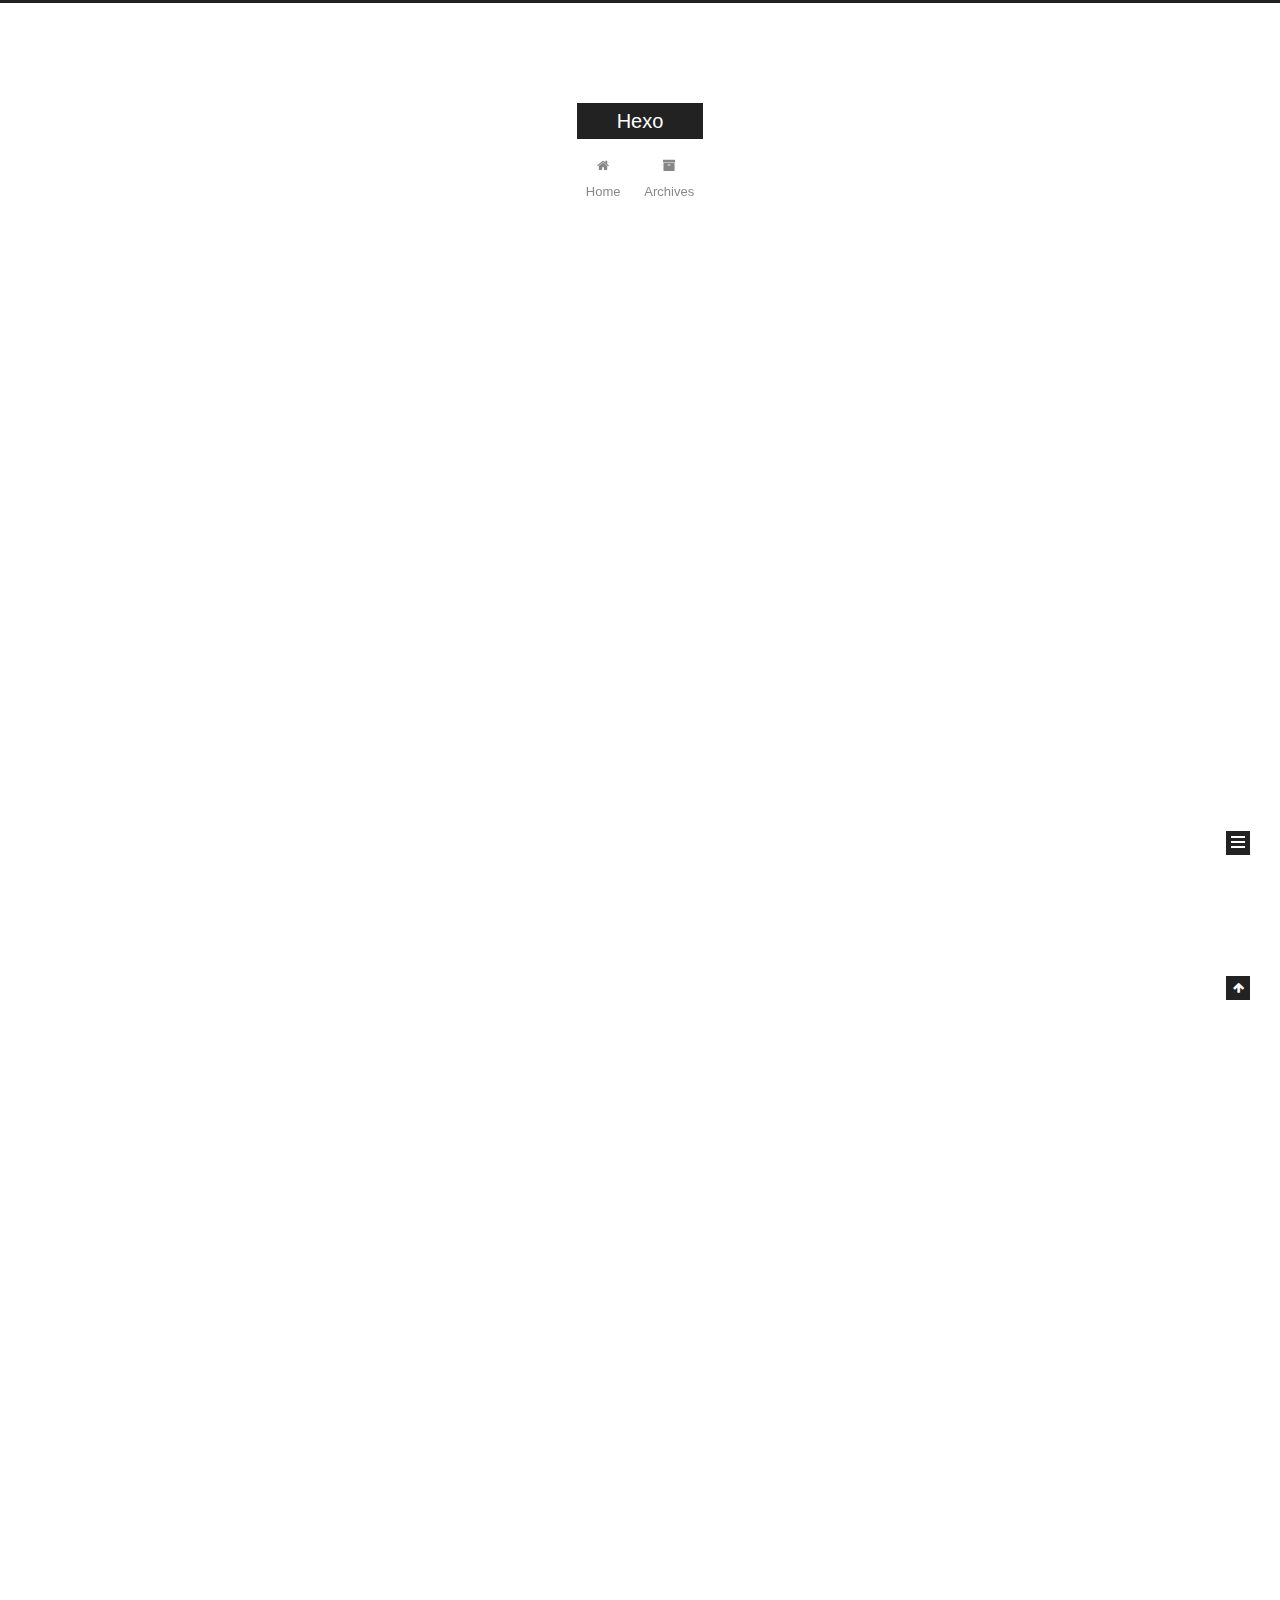
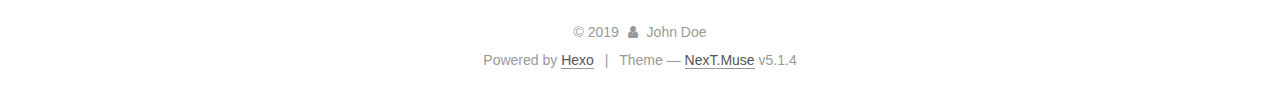
==== index.html @ 1a2d5aea "Site updated: 2019-11-18 18:38:55" ====
<!DOCTYPE html>



  


<html class="theme-next muse use-motion" lang="en">
<head><meta name="generator" content="Hexo 3.9.0">
  <meta charset="UTF-8">
<meta http-equiv="X-UA-Compatible" content="IE=edge">
<meta name="viewport" content="width=device-width, initial-scale=1, maximum-scale=1">
<meta name="theme-color" content="#222">









<meta http-equiv="Cache-Control" content="no-transform">
<meta http-equiv="Cache-Control" content="no-siteapp">
















  
  
  <link href="/lib/fancybox/source/jquery.fancybox.css?v=2.1.5" rel="stylesheet" type="text/css">







<link href="/lib/font-awesome/css/font-awesome.min.css?v=4.6.2" rel="stylesheet" type="text/css">

<link href="/css/main.css?v=5.1.4" rel="stylesheet" type="text/css">


  <link rel="apple-touch-icon" sizes="180x180" href="/images/apple-touch-icon-next.png?v=5.1.4">


  <link rel="icon" type="image/png" sizes="32x32" href="/images/favicon-32x32-next.png?v=5.1.4">


  <link rel="icon" type="image/png" sizes="16x16" href="/images/favicon-16x16-next.png?v=5.1.4">


  <link rel="mask-icon" href="/images/logo.svg?v=5.1.4" color="#222">





  <meta name="keywords" content="Hexo, NexT">










<meta property="og:type" content="website">
<meta property="og:title" content="Hexo">
<meta property="og:url" content="http://yoursite.com/index.html">
<meta property="og:site_name" content="Hexo">
<meta property="og:locale" content="en">
<meta name="twitter:card" content="summary">
<meta name="twitter:title" content="Hexo">



<script type="text/javascript" id="hexo.configurations">
  var NexT = window.NexT || {};
  var CONFIG = {
    root: '/',
    scheme: 'Muse',
    version: '5.1.4',
    sidebar: {"position":"left","display":"post","offset":12,"b2t":false,"scrollpercent":false,"onmobile":false},
    fancybox: true,
    tabs: true,
    motion: {"enable":true,"async":false,"transition":{"post_block":"fadeIn","post_header":"slideDownIn","post_body":"slideDownIn","coll_header":"slideLeftIn","sidebar":"slideUpIn"}},
    duoshuo: {
      userId: '0',
      author: 'Author'
    },
    algolia: {
      applicationID: '',
      apiKey: '',
      indexName: '',
      hits: {"per_page":10},
      labels: {"input_placeholder":"Search for Posts","hits_empty":"We didn't find any results for the search: ${query}","hits_stats":"${hits} results found in ${time} ms"}
    }
  };
</script>



  <link rel="canonical" href="http://yoursite.com/">





  <title>Hexo</title>
  








</head>

<body itemscope itemtype="http://schema.org/WebPage" lang="en">

  
  
    
  

  <div class="container sidebar-position-left 
  page-home">
    <div class="headband"></div>

    <header id="header" class="header" itemscope itemtype="http://schema.org/WPHeader">
      <div class="header-inner"><div class="site-brand-wrapper">
  <div class="site-meta ">
    

    <div class="custom-logo-site-title">
      <a href="/" class="brand" rel="start">
        <span class="logo-line-before"><i></i></span>
        <span class="site-title">Hexo</span>
        <span class="logo-line-after"><i></i></span>
      </a>
    </div>
      
        <p class="site-subtitle"></p>
      
  </div>

  <div class="site-nav-toggle">
    <button>
      <span class="btn-bar"></span>
      <span class="btn-bar"></span>
      <span class="btn-bar"></span>
    </button>
  </div>
</div>

<nav class="site-nav">
  

  
    <ul id="menu" class="menu">
      
        
        <li class="menu-item menu-item-home">
          <a href="/" rel="section">
            
              <i class="menu-item-icon fa fa-fw fa-home"></i> <br>
            
            Home
          </a>
        </li>
      
        
        <li class="menu-item menu-item-archives">
          <a href="/archives/" rel="section">
            
              <i class="menu-item-icon fa fa-fw fa-archive"></i> <br>
            
            Archives
          </a>
        </li>
      

      
    </ul>
  

  
</nav>



 </div>
    </header>

    <main id="main" class="main">
      <div class="main-inner">
        <div class="content-wrap">
          <div id="content" class="content">
            
  <section id="posts" class="posts-expand">
    
      

  

  
  
  

  <article class="post post-type-normal" itemscope itemtype="http://schema.org/Article">
  
  
  
  <div class="post-block">
    <link itemprop="mainEntityOfPage" href="http://yoursite.com/2019/11/18/helloword/">

    <span hidden itemprop="author" itemscope itemtype="http://schema.org/Person">
      <meta itemprop="name" content="John Doe">
      <meta itemprop="description" content>
      <meta itemprop="image" content="/images/avatar.gif">
    </span>

    <span hidden itemprop="publisher" itemscope itemtype="http://schema.org/Organization">
      <meta itemprop="name" content="Hexo">
    </span>

    
      <header class="post-header">

        
        
          <h1 class="post-title" itemprop="name headline">
                
                <a class="post-title-link" href="/2019/11/18/helloword/" itemprop="url">helloword</a></h1>
        

        <div class="post-meta">
          <span class="post-time">
            
              <span class="post-meta-item-icon">
                <i class="fa fa-calendar-o"></i>
              </span>
              
                <span class="post-meta-item-text">Posted on</span>
              
              <time title="Post created" itemprop="dateCreated datePublished" datetime="2019-11-18T18:13:27+08:00">
                2019-11-18
              </time>
            

            

            
          </span>

          

          
            
          

          
          

          

          

          

        </div>
      </header>
    

    
    
    
    <div class="post-body" itemprop="articleBody">

      
      

      
        
          
            <p>helloword<del>~</del></p>

          
        
      
    </div>
    
    
    

    

    

    

    <footer class="post-footer">
      

      

      

      
      
        <div class="post-eof"></div>
      
    </footer>
  </div>
  
  
  
  </article>


    
      

  

  
  
  

  <article class="post post-type-normal" itemscope itemtype="http://schema.org/Article">
  
  
  
  <div class="post-block">
    <link itemprop="mainEntityOfPage" href="http://yoursite.com/2019/09/18/hello-world/">

    <span hidden itemprop="author" itemscope itemtype="http://schema.org/Person">
      <meta itemprop="name" content="John Doe">
      <meta itemprop="description" content>
      <meta itemprop="image" content="/images/avatar.gif">
    </span>

    <span hidden itemprop="publisher" itemscope itemtype="http://schema.org/Organization">
      <meta itemprop="name" content="Hexo">
    </span>

    
      <header class="post-header">

        
        
          <h1 class="post-title" itemprop="name headline">
                
                <a class="post-title-link" href="/2019/09/18/hello-world/" itemprop="url">Hello World</a></h1>
        

        <div class="post-meta">
          <span class="post-time">
            
              <span class="post-meta-item-icon">
                <i class="fa fa-calendar-o"></i>
              </span>
              
                <span class="post-meta-item-text">Posted on</span>
              
              <time title="Post created" itemprop="dateCreated datePublished" datetime="2019-09-18T11:05:59+08:00">
                2019-09-18
              </time>
            

            

            
          </span>

          

          
            
          

          
          

          

          

          

        </div>
      </header>
    

    
    
    
    <div class="post-body" itemprop="articleBody">

      
      

      
        
          
            <p>Welcome to <a href="https://hexo.io/" target="_blank" rel="noopener">Hexo</a>! This is your very first post. Check <a href="https://hexo.io/docs/" target="_blank" rel="noopener">documentation</a> for more info. If you get any problems when using Hexo, you can find the answer in <a href="https://hexo.io/docs/troubleshooting.html" target="_blank" rel="noopener">troubleshooting</a> or you can ask me on <a href="https://github.com/hexojs/hexo/issues" target="_blank" rel="noopener">GitHub</a>.</p>
<h2 id="Quick-Start"><a href="#Quick-Start" class="headerlink" title="Quick Start"></a>Quick Start</h2><h3 id="Create-a-new-post"><a href="#Create-a-new-post" class="headerlink" title="Create a new post"></a>Create a new post</h3><figure class="highlight bash"><table><tr><td class="gutter"><pre><span class="line">1</span><br></pre></td><td class="code"><pre><span class="line">$ hexo new <span class="string">"My New Post"</span></span><br></pre></td></tr></table></figure>

<p>More info: <a href="https://hexo.io/docs/writing.html" target="_blank" rel="noopener">Writing</a></p>
<h3 id="Run-server"><a href="#Run-server" class="headerlink" title="Run server"></a>Run server</h3><figure class="highlight bash"><table><tr><td class="gutter"><pre><span class="line">1</span><br></pre></td><td class="code"><pre><span class="line">$ hexo server</span><br></pre></td></tr></table></figure>

<p>More info: <a href="https://hexo.io/docs/server.html" target="_blank" rel="noopener">Server</a></p>
<h3 id="Generate-static-files"><a href="#Generate-static-files" class="headerlink" title="Generate static files"></a>Generate static files</h3><figure class="highlight bash"><table><tr><td class="gutter"><pre><span class="line">1</span><br></pre></td><td class="code"><pre><span class="line">$ hexo generate</span><br></pre></td></tr></table></figure>

<p>More info: <a href="https://hexo.io/docs/generating.html" target="_blank" rel="noopener">Generating</a></p>
<h3 id="Deploy-to-remote-sites"><a href="#Deploy-to-remote-sites" class="headerlink" title="Deploy to remote sites"></a>Deploy to remote sites</h3><figure class="highlight bash"><table><tr><td class="gutter"><pre><span class="line">1</span><br></pre></td><td class="code"><pre><span class="line">$ hexo deploy</span><br></pre></td></tr></table></figure>

<p>More info: <a href="https://hexo.io/docs/deployment.html" target="_blank" rel="noopener">Deployment</a></p>

          
        
      
    </div>
    
    
    

    

    

    

    <footer class="post-footer">
      

      

      

      
      
        <div class="post-eof"></div>
      
    </footer>
  </div>
  
  
  
  </article>


    
  </section>

  


          </div>
          


          

        </div>
        
          
  
  <div class="sidebar-toggle">
    <div class="sidebar-toggle-line-wrap">
      <span class="sidebar-toggle-line sidebar-toggle-line-first"></span>
      <span class="sidebar-toggle-line sidebar-toggle-line-middle"></span>
      <span class="sidebar-toggle-line sidebar-toggle-line-last"></span>
    </div>
  </div>

  <aside id="sidebar" class="sidebar">
    
    <div class="sidebar-inner">

      

      

      <section class="site-overview-wrap sidebar-panel sidebar-panel-active">
        <div class="site-overview">
          <div class="site-author motion-element" itemprop="author" itemscope itemtype="http://schema.org/Person">
            
              <p class="site-author-name" itemprop="name">John Doe</p>
              <p class="site-description motion-element" itemprop="description"></p>
          </div>

          <nav class="site-state motion-element">

            
              <div class="site-state-item site-state-posts">
              
                <a href="/archives/">
              
                  <span class="site-state-item-count">2</span>
                  <span class="site-state-item-name">posts</span>
                </a>
              </div>
            

            

            

          </nav>

          

          

          
          

          
          

          

        </div>
      </section>

      

      

    </div>
  </aside>


        
      </div>
    </main>

    <footer id="footer" class="footer">
      <div class="footer-inner">
        <div class="copyright">&copy; <span itemprop="copyrightYear">2019</span>
  <span class="with-love">
    <i class="fa fa-user"></i>
  </span>
  <span class="author" itemprop="copyrightHolder">John Doe</span>

  
</div>


  <div class="powered-by">Powered by <a class="theme-link" target="_blank" href="https://hexo.io">Hexo</a></div>



  <span class="post-meta-divider">|</span>



  <div class="theme-info">Theme &mdash; <a class="theme-link" target="_blank" href="https://github.com/iissnan/hexo-theme-next">NexT.Muse</a> v5.1.4</div>




        







        
      </div>
    </footer>

    
      <div class="back-to-top">
        <i class="fa fa-arrow-up"></i>
        
      </div>
    

    

  </div>

  

<script type="text/javascript">
  if (Object.prototype.toString.call(window.Promise) !== '[object Function]') {
    window.Promise = null;
  }
</script>









  












  
  
    <script type="text/javascript" src="/lib/jquery/index.js?v=2.1.3"></script>
  

  
  
    <script type="text/javascript" src="/lib/fastclick/lib/fastclick.min.js?v=1.0.6"></script>
  

  
  
    <script type="text/javascript" src="/lib/jquery_lazyload/jquery.lazyload.js?v=1.9.7"></script>
  

  
  
    <script type="text/javascript" src="/lib/velocity/velocity.min.js?v=1.2.1"></script>
  

  
  
    <script type="text/javascript" src="/lib/velocity/velocity.ui.min.js?v=1.2.1"></script>
  

  
  
    <script type="text/javascript" src="/lib/fancybox/source/jquery.fancybox.pack.js?v=2.1.5"></script>
  


  


  <script type="text/javascript" src="/js/src/utils.js?v=5.1.4"></script>

  <script type="text/javascript" src="/js/src/motion.js?v=5.1.4"></script>



  
  

  

  


  <script type="text/javascript" src="/js/src/bootstrap.js?v=5.1.4"></script>



  


  




	





  





  












  





  

  

  

  
  

  

  

  

</body>
</html>
---- css/main.css ----
/* normalize.css v3.0.2 | MIT License | git.io/normalize */
html {
  font-family: sans-serif; /* 1 */
  -ms-text-size-adjust: 100%; /* 2 */
  -webkit-text-size-adjust: 100%; /* 2 */
}
body {
  margin: 0;
}
article,
aside,
details,
figcaption,
figure,
footer,
header,
hgroup,
main,
menu,
nav,
section,
summary {
  display: block;
}
audio,
canvas,
progress,
video {
  display: inline-block; /* 1 */
  vertical-align: baseline; /* 2 */
}
audio:not([controls]) {
  display: none;
  height: 0;
}
[hidden],
template {
  display: none;
}
a {
  background-color: transparent;
}
a:active,
a:hover {
  outline: 0;
}
abbr[title] {
  border-bottom: 1px dotted;
}
b,
strong {
  font-weight: bold;
}
dfn {
  font-style: italic;
}
h1 {
  font-size: 2em;
  margin: 0.67em 0;
}
mark {
  background: #ff0;
  color: #000;
}
small {
  font-size: 80%;
}
sub,
sup {
  font-size: 75%;
  line-height: 0;
  position: relative;
  vertical-align: baseline;
}
sup {
  top: -0.5em;
}
sub {
  bottom: -0.25em;
}
img {
  border: 0;
}
svg:not(:root) {
  overflow: hidden;
}
figure {
  margin: 1em 40px;
}
hr {
  -moz-box-sizing: content-box;
  box-sizing: content-box;
  height: 0;
}
pre {
  overflow: auto;
}
code,
kbd,
pre,
samp {
  font-family: monospace, monospace;
  font-size: 1em;
}
button,
input,
optgroup,
select,
textarea {
  color: inherit; /* 1 */
  font: inherit; /* 2 */
  margin: 0; /* 3 */
}
button {
  overflow: visible;
}
button,
select {
  text-transform: none;
}
button,
html input[type="button"],
input[type="reset"],
input[type="submit"] {
  -webkit-appearance: button; /* 2 */
  cursor: pointer; /* 3 */
}
button[disabled],
html input[disabled] {
  cursor: default;
}
button::-moz-focus-inner,
input::-moz-focus-inner {
  border: 0;
  padding: 0;
}
input {
  line-height: normal;
}
input[type="checkbox"],
input[type="radio"] {
  box-sizing: border-box; /* 1 */
  padding: 0; /* 2 */
}
input[type="number"]::-webkit-inner-spin-button,
input[type="number"]::-webkit-outer-spin-button {
  height: auto;
}
input[type="search"] {
  -webkit-appearance: textfield; /* 1 */
  -moz-box-sizing: content-box;
  -webkit-box-sizing: content-box; /* 2 */
  box-sizing: content-box;
}
input[type="search"]::-webkit-search-cancel-button,
input[type="search"]::-webkit-search-decoration {
  -webkit-appearance: none;
}
fieldset {
  border: 1px solid #c0c0c0;
  margin: 0 2px;
  padding: 0.35em 0.625em 0.75em;
}
legend {
  border: 0; /* 1 */
  padding: 0; /* 2 */
}
textarea {
  overflow: auto;
}
optgroup {
  font-weight: bold;
}
table {
  border-collapse: collapse;
  border-spacing: 0;
}
td,
th {
  padding: 0;
}
::selection {
  background: #262a30;
  color: #fff;
}
body {
  position: relative;
  font-family: 'Lato', "PingFang SC", "Microsoft YaHei", sans-serif;
  font-size: 14px;
  line-height: 2;
  color: #555;
  background: #fff;
}
@media (max-width: 767px) {
  body {
    padding-right: 0 !important;
  }
}
@media (min-width: 768px) and (max-width: 991px) {
  body {
    padding-right: 0 !important;
  }
}
@media (min-width: 1600px) {
  body {
    font-size: 16px;
  }
}
h1,
h2,
h3,
h4,
h5,
h6 {
  margin: 0;
  padding: 0;
  font-weight: bold;
  line-height: 1.5;
  font-family: 'Lato', "PingFang SC", "Microsoft YaHei", sans-serif;
}
h2,
h3,
h4,
h5,
h6 {
  margin: 20px 0 15px;
}
h1 {
  font-size: 22px;
}
@media (max-width: 767px) {
  h1 {
    font-size: 18px;
  }
}
h2 {
  font-size: 20px;
}
@media (max-width: 767px) {
  h2 {
    font-size: 16px;
  }
}
h3 {
  font-size: 18px;
}
@media (max-width: 767px) {
  h3 {
    font-size: 14px;
  }
}
h4 {
  font-size: 16px;
}
@media (max-width: 767px) {
  h4 {
    font-size: 12px;
  }
}
h5 {
  font-size: 14px;
}
@media (max-width: 767px) {
  h5 {
    font-size: 10px;
  }
}
h6 {
  font-size: 12px;
}
@media (max-width: 767px) {
  h6 {
    font-size: 8px;
  }
}
p {
  margin: 0 0 20px 0;
}
a {
  color: #555;
  text-decoration: none;
  outline: none;
  border-bottom: 1px solid #999;
  word-wrap: break-word;
}
a:hover {
  color: #222;
  border-bottom-color: #222;
}
blockquote {
  margin: 0;
  padding: 0;
}
img {
  display: block;
  margin: auto;
  max-width: 100%;
  height: auto;
}
hr {
  margin: 40px 0;
  height: 3px;
  border: none;
  background-color: #ddd;
  background-image: repeating-linear-gradient(-45deg, #fff, #fff 4px, transparent 4px, transparent 8px);
}
blockquote {
  padding: 0 15px;
  color: #666;
  border-left: 4px solid #ddd;
}
blockquote cite::before {
  content: "-";
  padding: 0 5px;
}
dt {
  font-weight: 700;
}
dd {
  margin: 0;
  padding: 0;
}
kbd {
  border: 1px solid #ccc;
  border-radius: 0.2em;
  box-shadow: 0.1em 0.1em 0.2em rgba(0,0,0,0.1);
  background-color: #f9f9f9;
  font-family: inherit;
  background-image: -webkit-linear-gradient(top, #eee, #fff, #eee);
  padding: 0.1em 0.3em;
  white-space: nowrap;
}
.text-left {
  text-align: left;
}
.text-center {
  text-align: center;
}
.text-right {
  text-align: right;
}
.text-justify {
  text-align: justify;
}
.text-nowrap {
  white-space: nowrap;
}
.text-lowercase {
  text-transform: lowercase;
}
.text-uppercase {
  text-transform: uppercase;
}
.text-capitalize {
  text-transform: capitalize;
}
.center-block {
  display: block;
  margin-left: auto;
  margin-right: auto;
}
.clearfix:before,
.clearfix:after {
  content: " ";
  display: table;
}
.clearfix:after {
  clear: both;
}
.pullquote {
  width: 45%;
}
.pullquote.left {
  float: left;
  margin-left: 5px;
  margin-right: 10px;
}
.pullquote.right {
  float: right;
  margin-left: 10px;
  margin-right: 5px;
}
.affix.affix.affix {
  position: fixed;
}
.translation {
  margin-top: -20px;
  font-size: 14px;
  color: #999;
}
.scrollbar-measure {
  width: 100px;
  height: 100px;
  overflow: scroll;
  position: absolute;
  top: -9999px;
}
.use-motion .motion-element {
  opacity: 0;
}
table {
  margin: 20px 0;
  width: 100%;
  border-collapse: collapse;
  border-spacing: 0;
  border: 1px solid #ddd;
  font-size: 14px;
  table-layout: fixed;
  word-wrap: break-all;
}
table>tbody>tr:nth-of-type(odd) {
  background-color: #f9f9f9;
}
table>tbody>tr:hover {
  background-color: #f5f5f5;
}
caption,
th,
td {
  padding: 8px;
  text-align: left;
  vertical-align: middle;
  font-weight: normal;
}
th,
td {
  border-bottom: 3px solid #ddd;
  border-right: 1px solid #eee;
}
th {
  padding-bottom: 10px;
  font-weight: 700;
}
td {
  border-bottom-width: 1px;
}
html,
body {
  height: 100%;
}
.container {
  position: relative;
  min-height: 100%;
}
.header-inner {
  margin: 0 auto;
  padding: 100px 0 70px;
  width: 700px;
}
@media (min-width: 1600px) {
  .container .header-inner {
    width: 900px;
  }
}
.main {
  padding-bottom: 150px;
}
.main-inner {
  margin: 0 auto;
  width: 700px;
}
@media (min-width: 1600px) {
  .container .main-inner {
    width: 900px;
  }
}
.footer {
  position: absolute;
  left: 0;
  bottom: 0;
  width: 100%;
  min-height: 50px;
}
.footer-inner {
  box-sizing: border-box;
  margin: 20px auto;
  width: 700px;
}
@media (min-width: 1600px) {
  .container .footer-inner {
    width: 900px;
  }
}
pre,
.highlight {
  overflow: auto;
  margin: 20px 0;
  padding: 0;
  font-size: 13px;
  color: #4d4d4c;
  background: #f7f7f7;
  line-height: 1.6;
}
pre,
code {
  font-family: consolas, Menlo, "PingFang SC", "Microsoft YaHei", monospace;
}
code {
  padding: 2px 4px;
  word-wrap: break-word;
  color: #555;
  background: #eee;
  border-radius: 3px;
  font-size: 13px;
}
pre {
  padding: 10px;
}
pre code {
  padding: 0;
  color: #4d4d4c;
  background: none;
  text-shadow: none;
}
.highlight {
  border-radius: 1px;
}
.highlight pre {
  border: none;
  margin: 0;
  padding: 10px 0;
}
.highlight table {
  margin: 0;
  width: auto;
  border: none;
}
.highlight td {
  border: none;
  padding: 0;
}
.highlight figcaption {
  font-size: 1em;
  color: #4d4d4c;
  line-height: 1em;
  margin-bottom: 1em;
}
.highlight figcaption:before,
.highlight figcaption:after {
  content: " ";
  display: table;
}
.highlight figcaption:after {
  clear: both;
}
.highlight figcaption a {
  float: right;
  color: #4d4d4c;
}
.highlight figcaption a:hover {
  border-bottom-color: #4d4d4c;
}
.highlight .gutter pre {
  padding-left: 10px;
  padding-right: 10px;
  color: #869194;
  text-align: right;
  background-color: #eff2f3;
}
.highlight .code pre {
  width: 100%;
  padding-left: 10px;
  padding-right: 10px;
  background-color: #f7f7f7;
}
.highlight .line {
  height: 20px;
}
.gutter {
  -webkit-user-select: none;
  -moz-user-select: none;
  -ms-user-select: none;
  user-select: none;
}
.gist table {
  width: auto;
}
.gist table td {
  border: none;
}
pre .deletion {
  background: #fdd;
}
pre .addition {
  background: #dfd;
}
pre .meta {
  color: #8959a8;
}
pre .comment {
  color: #8e908c;
}
pre .variable,
pre .attribute,
pre .tag,
pre .regexp,
pre .ruby .constant,
pre .xml .tag .title,
pre .xml .pi,
pre .xml .doctype,
pre .html .doctype,
pre .css .id,
pre .css .class,
pre .css .pseudo {
  color: #c82829;
}
pre .number,
pre .preprocessor,
pre .built_in,
pre .literal,
pre .params,
pre .constant,
pre .command {
  color: #f5871f;
}
pre .ruby .class .title,
pre .css .rules .attribute,
pre .string,
pre .value,
pre .inheritance,
pre .header,
pre .ruby .symbol,
pre .xml .cdata,
pre .special,
pre .number,
pre .formula {
  color: #718c00;
}
pre .title,
pre .css .hexcolor {
  color: #3e999f;
}
pre .function,
pre .python .decorator,
pre .python .title,
pre .ruby .function .title,
pre .ruby .title .keyword,
pre .perl .sub,
pre .javascript .title,
pre .coffeescript .title {
  color: #4271ae;
}
pre .keyword,
pre .javascript .function {
  color: #8959a8;
}
.full-image.full-image.full-image.full-image {
  border: none;
  max-width: 100%;
  width: auto;
  margin: 20px auto 25px;
}
@media (min-width: 992px) {
  .full-image.full-image.full-image.full-image {
    max-width: none;
    width: 110%;
    margin: 25px -5%;
  }
}
.blockquote-center,
.page-home .post-type-quote blockquote,
.page-post-detail .post-type-quote blockquote {
  position: relative;
  margin: 40px 0;
  padding: 0;
  border-left: none;
  text-align: center;
}
.blockquote-center::before,
.page-home .post-type-quote blockquote::before,
.page-post-detail .post-type-quote blockquote::before,
.blockquote-center::after,
.page-home .post-type-quote blockquote::after,
.page-post-detail .post-type-quote blockquote::after {
  position: absolute;
  content: ' ';
  display: block;
  width: 100%;
  height: 24px;
  opacity: 0.2;
  background-repeat: no-repeat;
  background-position: 0 -6px;
  background-size: 22px 22px;
}
.blockquote-center::before,
.page-home .post-type-quote blockquote::before,
.page-post-detail .post-type-quote blockquote::before {
  top: -20px;
  background-image: url("../images/quote-l.svg");
  border-top: 1px solid #ccc;
}
.blockquote-center::after,
.page-home .post-type-quote blockquote::after,
.page-post-detail .post-type-quote blockquote::after {
  bottom: -20px;
  background-image: url("../images/quote-r.svg");
  border-bottom: 1px solid #ccc;
  background-position: 100% 8px;
}
.blockquote-center p,
.page-home .post-type-quote blockquote p,
.page-post-detail .post-type-quote blockquote p,
.blockquote-center div,
.page-home .post-type-quote blockquote div,
.page-post-detail .post-type-quote blockquote div {
  text-align: center;
}
.post .post-body .group-picture img {
  box-sizing: border-box;
  padding: 0 3px;
  border: none;
}
.post .group-picture-row {
  overflow: hidden;
  margin-top: 6px;
}
.post .group-picture-row:first-child {
  margin-top: 0;
}
.post .group-picture-column {
  float: left;
}
.page-post-detail .post-body .group-picture-column {
  float: none;
  margin-top: 10px;
  width: auto !important;
}
.page-post-detail .post-body .group-picture-column img {
  margin: 0 auto;
}
.page-archive .group-picture-container {
  overflow: hidden;
}
.page-archive .group-picture-row {
  float: left;
}
.page-archive .group-picture-row:first-child {
  margin-top: 6px;
}
.page-archive .group-picture-column {
  max-width: 150px;
  max-height: 150px;
}
.post-body .note {
  position: relative;
  padding: 15px;
  margin-bottom: 20px;
  border: 1px solid #eee;
  border-left-width: 5px;
  border-radius: 3px;
}
.post-body .note h2,
.post-body .note h3,
.post-body .note h4,
.post-body .note h5,
.post-body .note h6 {
  margin-top: 0;
  margin-bottom: 0;
  border-bottom: initial;
  padding-top: 0 !important;
}
.post-body .note p:first-child,
.post-body .note ul:first-child,
.post-body .note ol:first-child,
.post-body .note table:first-child,
.post-body .note pre:first-child,
.post-body .note blockquote:first-child {
  margin-top: 0;
}
.post-body .note p:last-child,
.post-body .note ul:last-child,
.post-body .note ol:last-child,
.post-body .note table:last-child,
.post-body .note pre:last-child,
.post-body .note blockquote:last-child {
  margin-bottom: 0;
}
.post-body .note.default {
  border-left-color: #777;
}
.post-body .note.default h2,
.post-body .note.default h3,
.post-body .note.default h4,
.post-body .note.default h5,
.post-body .note.default h6 {
  color: #777;
}
.post-body .note.primary {
  border-left-color: #6f42c1;
}
.post-body .note.primary h2,
.post-body .note.primary h3,
.post-body .note.primary h4,
.post-body .note.primary h5,
.post-body .note.primary h6 {
  color: #6f42c1;
}
.post-body .note.info {
  border-left-color: #428bca;
}
.post-body .note.info h2,
.post-body .note.info h3,
.post-body .note.info h4,
.post-body .note.info h5,
.post-body .note.info h6 {
  color: #428bca;
}
.post-body .note.success {
  border-left-color: #5cb85c;
}
.post-body .note.success h2,
.post-body .note.success h3,
.post-body .note.success h4,
.post-body .note.success h5,
.post-body .note.success h6 {
  color: #5cb85c;
}
.post-body .note.warning {
  border-left-color: #f0ad4e;
}
.post-body .note.warning h2,
.post-body .note.warning h3,
.post-body .note.warning h4,
.post-body .note.warning h5,
.post-body .note.warning h6 {
  color: #f0ad4e;
}
.post-body .note.danger {
  border-left-color: #d9534f;
}
.post-body .note.danger h2,
.post-body .note.danger h3,
.post-body .note.danger h4,
.post-body .note.danger h5,
.post-body .note.danger h6 {
  color: #d9534f;
}
.post-body .label {
  display: inline;
  padding: 0 2px;
  white-space: nowrap;
}
.post-body .label.default {
  background-color: #f0f0f0;
}
.post-body .label.primary {
  background-color: #efe6f7;
}
.post-body .label.info {
  background-color: #e5f2f8;
}
.post-body .label.success {
  background-color: #e7f4e9;
}
.post-body .label.warning {
  background-color: #fcf6e1;
}
.post-body .label.danger {
  background-color: #fae8eb;
}
.post-body .tabs {
  position: relative;
  display: block;
  margin-bottom: 20px;
  padding-top: 10px;
}
.post-body .tabs ul.nav-tabs {
  margin: 0;
  padding: 0;
  display: flex;
  margin-bottom: -1px;
}
@media (max-width: 413px) {
  .post-body .tabs ul.nav-tabs {
    display: block;
    margin-bottom: 5px;
  }
}
.post-body .tabs ul.nav-tabs li.tab {
  list-style-type: none !important;
  margin: 0 0.25em 0 0;
  border-top: 3px solid transparent;
  border-left: 1px solid transparent;
  border-right: 1px solid transparent;
}
@media (max-width: 413px) {
  .post-body .tabs ul.nav-tabs li.tab {
    margin: initial;
    border-top: 1px solid transparent;
    border-left: 3px solid transparent;
    border-right: 1px solid transparent;
    border-bottom: 1px solid transparent;
  }
}
.post-body .tabs ul.nav-tabs li.tab a {
  outline: 0;
  border-bottom: initial;
  display: block;
  line-height: 1.8em;
  padding: 0.25em 0.75em;
  transition-duration: 0.2s;
  transition-timing-function: ease-out;
  transition-delay: 0s;
}
.post-body .tabs ul.nav-tabs li.tab a i {
  width: 1.285714285714286em;
}
.post-body .tabs ul.nav-tabs li.tab.active {
  border-top: 3px solid #fc6423;
  border-left: 1px solid #ddd;
  border-right: 1px solid #ddd;
  background-color: #fff;
}
@media (max-width: 413px) {
  .post-body .tabs ul.nav-tabs li.tab.active {
    border-top: 1px solid #ddd;
    border-left: 3px solid #fc6423;
    border-right: 1px solid #ddd;
    border-bottom: 1px solid #ddd;
  }
}
.post-body .tabs ul.nav-tabs li.tab.active a {
  cursor: default;
  color: #555;
}
.post-body .tabs .tab-content {
  background-color: #fff;
}
.post-body .tabs .tab-content .tab-pane {
  border: 1px solid #ddd;
  padding: 20px 20px 0 20px;
}
.post-body .tabs .tab-content .tab-pane:not(.active) {
  display: none !important;
}
.post-body .tabs .tab-content .tab-pane.active {
  display: block !important;
}
.btn {
  display: inline-block;
  padding: 0 20px;
  font-size: 14px;
  color: #fff;
  background: #222;
  border: 2px solid #222;
  text-decoration: none;
  border-radius: 0;
  transition-property: background-color;
  transition-duration: 0.2s;
  transition-timing-function: ease-in-out;
  transition-delay: 0s;
  line-height: 2;
}
.btn:hover {
  border-color: #222;
  color: #222;
  background: #fff;
}
.btn +.btn {
  margin: 0 0 8px 8px;
}
.btn .fa-fw {
  width: 1.285714285714286em;
  text-align: left;
}
.btn-bar {
  display: block;
  width: 22px;
  height: 2px;
  background: #555;
  border-radius: 1px;
}
.btn-bar+.btn-bar {
  margin-top: 4px;
}
.pagination {
  margin: 120px 0 40px;
  text-align: center;
  border-top: 1px solid #eee;
}
.page-number-basic,
.pagination .prev,
.pagination .next,
.pagination .page-number,
.pagination .space {
  display: inline-block;
  position: relative;
  top: -1px;
  margin: 0 10px;
  padding: 0 11px;
}
@media (max-width: 767px) {
  .page-number-basic,
  .pagination .prev,
  .pagination .next,
  .pagination .page-number,
  .pagination .space {
    margin: 0 5px;
  }
}
.pagination .prev,
.pagination .next,
.pagination .page-number {
  border-bottom: 0;
  border-top: 1px solid #eee;
  transition-property: border-color;
  transition-duration: 0.2s;
  transition-timing-function: ease-in-out;
  transition-delay: 0s;
}
.pagination .prev:hover,
.pagination .next:hover,
.pagination .page-number:hover {
  border-top-color: #222;
}
.pagination .space {
  padding: 0;
  margin: 0;
}
.pagination .prev {
  margin-left: 0;
}
.pagination .next {
  margin-right: 0;
}
.pagination .page-number.current {
  color: #fff;
  background: #ccc;
  border-top-color: #ccc;
}
@media (max-width: 767px) {
  .pagination {
    border-top: none;
  }
  .pagination .prev,
  .pagination .next,
  .pagination .page-number {
    margin-bottom: 10px;
    border-top: 0;
    border-bottom: 1px solid #eee;
    padding: 0 10px;
  }
  .pagination .prev:hover,
  .pagination .next:hover,
  .pagination .page-number:hover {
    border-bottom-color: #222;
  }
}
.comments {
  margin: 60px 20px 0;
}
.tag-cloud {
  text-align: center;
}
.tag-cloud a {
  display: inline-block;
  margin: 10px;
}
.back-to-top {
  box-sizing: border-box;
  position: fixed;
  bottom: -100px;
  right: 30px;
  z-index: 1050;
  padding: 0 6px;
  width: 24px;
  background: #222;
  font-size: 12px;
  opacity: 1;
  color: #fff;
  cursor: pointer;
  text-align: center;
  -webkit-transform: translateZ(0);
  transition-property: bottom;
  transition-duration: 0.2s;
  transition-timing-function: ease-in-out;
  transition-delay: 0s;
}
@media (min-width: 768px) and (max-width: 991px) {
  .back-to-top {
    display: none !important;
  }
}
@media (max-width: 767px) {
  .back-to-top {
    display: none !important;
  }
}
.back-to-top.back-to-top-on {
  bottom: 19px;
}
.header {
  background: transparent;
}
.header-inner {
  position: relative;
}
.headband {
  height: 3px;
  background: #222;
}
.site-meta {
  margin: 0;
  text-align: center;
}
@media (max-width: 767px) {
  .site-meta {
    text-align: center;
  }
}
.brand {
  position: relative;
  display: inline-block;
  padding: 0 40px;
  color: #fff;
  background: #222;
  border-bottom: none;
}
.brand:hover {
  color: #fff;
}
.logo {
  display: inline-block;
  margin-right: 5px;
  line-height: 36px;
  vertical-align: top;
}
.site-title {
  display: inline-block;
  vertical-align: top;
  line-height: 36px;
  font-size: 20px;
  font-weight: normal;
  font-family: 'Lato', "PingFang SC", "Microsoft YaHei", sans-serif;
}
.site-subtitle {
  margin-top: 10px;
  font-size: 13px;
  color: #999;
}
.use-motion .brand {
  opacity: 0;
}
.use-motion .logo,
.use-motion .site-title,
.use-motion .site-subtitle {
  opacity: 0;
  position: relative;
  top: -10px;
}
.site-nav-toggle {
  display: none;
  position: absolute;
  top: 10px;
  left: 10px;
}
@media (max-width: 767px) {
  .site-nav-toggle {
    display: block;
  }
}
.site-nav-toggle button {
  margin-top: 2px;
  padding: 9px 10px;
  background: transparent;
  border: none;
}
@media (max-width: 767px) {
  .site-nav {
    display: none;
    margin: 0 -10px;
    padding: 0 10px;
    clear: both;
    border-top: 1px solid #ddd;
  }
}
@media (min-width: 768px) and (max-width: 991px) {
  .site-nav {
    display: block !important;
  }
}
@media (min-width: 992px) {
  .site-nav {
    display: block !important;
  }
}
.menu {
  margin-top: 20px;
  padding-left: 0;
  text-align: center;
}
.menu .menu-item {
  display: inline-block;
  margin: 0 10px;
  list-style: none;
}
@media screen and (max-width: 767px) {
  .menu .menu-item {
    margin-top: 10px;
  }
}
.menu .menu-item a {
  display: block;
  font-size: 13px;
  line-height: inherit;
  border-bottom: 1px solid transparent;
  transition-property: border-color;
  transition-duration: 0.2s;
  transition-timing-function: ease-in-out;
  transition-delay: 0s;
}
.menu .menu-item a:hover {
  border-bottom-color: #222;
}
.menu .menu-item .fa {
  margin-right: 5px;
}
.use-motion .menu-item {
  opacity: 0;
}
.post-body {
  font-family: 'Lato', "PingFang SC", "Microsoft YaHei", sans-serif;
}
@media (max-width: 767px) {
  .post-body {
    word-break: break-word;
  }
}
.post-body .fancybox img {
  display: block !important;
  margin: 0 auto;
  cursor: pointer;
  cursor: zoom-in;
  cursor: -webkit-zoom-in;
}
.post-body .image-caption,
.post-body .figure .caption {
  margin: -20px auto 15px;
  text-align: center;
  font-size: 14px;
  color: #999;
  font-weight: bold;
  line-height: 1;
}
.post-sticky-flag {
  display: inline-block;
  font-size: 16px;
  -ms-transform: rotate(30deg);
  -webkit-transform: rotate(30deg);
  -moz-transform: rotate(30deg);
  -ms-transform: rotate(30deg);
  -o-transform: rotate(30deg);
  transform: rotate(30deg);
}
.use-motion .post-block,
.use-motion .pagination,
.use-motion .comments {
  opacity: 0;
}
.use-motion .post-header {
  opacity: 0;
}
.use-motion .post-body {
  opacity: 0;
}
.use-motion .collection-title {
  opacity: 0;
}
.posts-expand {
  padding-top: 40px;
}
@media (max-width: 767px) {
  .posts-expand {
    margin: 0 20px;
  }
  .post-body pre .gutter pre {
    padding-right: 10px;
  }
  .post-body .highlight {
    margin-left: 0px;
    margin-right: 0px;
    padding: 0;
  }
  .post-body .highlight .gutter pre {
    padding-right: 10px;
  }
}
@media (min-width: 992px) {
  .posts-expand .post-body {
    text-align: justify;
  }
}
.posts-expand .post-body h2,
.posts-expand .post-body h3,
.posts-expand .post-body h4,
.posts-expand .post-body h5,
.posts-expand .post-body h6 {
  padding-top: 10px;
}
.posts-expand .post-body h2 .header-anchor,
.posts-expand .post-body h3 .header-anchor,
.posts-expand .post-body h4 .header-anchor,
.posts-expand .post-body h5 .header-anchor,
.posts-expand .post-body h6 .header-anchor {
  float: right;
  margin-left: 10px;
  color: #ccc;
  border-bottom-style: none;
  visibility: hidden;
}
.posts-expand .post-body h2 .header-anchor:hover,
.posts-expand .post-body h3 .header-anchor:hover,
.posts-expand .post-body h4 .header-anchor:hover,
.posts-expand .post-body h5 .header-anchor:hover,
.posts-expand .post-body h6 .header-anchor:hover {
  color: inherit;
}
.posts-expand .post-body h2:hover .header-anchor,
.posts-expand .post-body h3:hover .header-anchor,
.posts-expand .post-body h4:hover .header-anchor,
.posts-expand .post-body h5:hover .header-anchor,
.posts-expand .post-body h6:hover .header-anchor {
  visibility: visible;
}
.posts-expand .post-body ul li {
  list-style: circle;
}
.posts-expand .post-body img {
  box-sizing: border-box;
  margin: auto;
  padding: 3px;
  border: 1px solid #ddd;
}
.posts-expand .post-body .fancybox img {
  margin: 0 auto 25px;
}
@media (max-width: 767px) {
  .posts-collapse {
    margin: 0 20px;
  }
  .posts-collapse .post-title,
  .posts-collapse .post-meta {
    display: block;
    width: auto;
    text-align: left;
  }
}
.posts-collapse {
  position: relative;
  z-index: 1010;
  margin-left: 55px;
}
.posts-collapse::after {
  content: " ";
  position: absolute;
  top: 20px;
  left: 0;
  margin-left: -2px;
  width: 4px;
  height: 100%;
  background: #f5f5f5;
  z-index: -1;
}
@media (max-width: 767px) {
  .posts-collapse {
    margin: 0 20px;
  }
}
.posts-collapse .collection-title {
  position: relative;
  margin: 60px 0;
}
.posts-collapse .collection-title h1,
.posts-collapse .collection-title h2 {
  margin-left: 20px;
}
.posts-collapse .collection-title small {
  color: #bbb;
  margin-left: 5px;
}
.posts-collapse .collection-title::before {
  content: " ";
  position: absolute;
  left: 0;
  top: 50%;
  margin-left: -4px;
  margin-top: -4px;
  width: 8px;
  height: 8px;
  background: #bbb;
  border-radius: 50%;
}
.posts-collapse .post {
  margin: 30px 0;
}
.posts-collapse .post-header {
  position: relative;
  transition-duration: 0.2s;
  transition-timing-function: ease-in-out;
  transition-delay: 0s;
  transition-property: border;
  border-bottom: 1px dashed #ccc;
}
.posts-collapse .post-header::before {
  content: " ";
  position: absolute;
  left: 0;
  top: 12px;
  width: 6px;
  height: 6px;
  margin-left: -4px;
  background: #bbb;
  border-radius: 50%;
  border: 1px solid #fff;
  transition-duration: 0.2s;
  transition-timing-function: ease-in-out;
  transition-delay: 0s;
  transition-property: background;
}
.posts-collapse .post-header:hover {
  border-bottom-color: #666;
}
.posts-collapse .post-header:hover::before {
  background: #222;
}
.posts-collapse .post-meta {
  position: absolute;
  font-size: 12px;
  left: 20px;
  top: 5px;
}
.posts-collapse .post-comments-count {
  display: none;
}
.posts-collapse .post-title {
  margin-left: 60px;
  font-size: 16px;
  font-weight: normal;
  line-height: inherit;
}
.posts-collapse .post-title::after {
  margin-left: 3px;
  opacity: 0.6;
}
.posts-collapse .post-title a {
  color: #666;
  border-bottom: none;
}
.page-home .post-type-quote .post-header,
.page-post-detail .post-type-quote .post-header,
.page-home .post-type-quote .post-tags,
.page-post-detail .post-type-quote .post-tags {
  display: none;
}
.posts-expand .post-title {
  text-align: center;
  word-break: break-word;
  font-weight: 400;
}
.posts-expand .post-title-link {
  display: inline-block;
  position: relative;
  color: #555;
  border-bottom: none;
  line-height: 1.2;
  vertical-align: top;
}
.posts-expand .post-title-link::before {
  content: "";
  position: absolute;
  width: 100%;
  height: 2px;
  bottom: 0;
  left: 0;
  background-color: #000;
  visibility: hidden;
  -webkit-transform: scaleX(0);
  -moz-transform: scaleX(0);
  -ms-transform: scaleX(0);
  -o-transform: scaleX(0);
  transform: scaleX(0);
  transition-duration: 0.2s;
  transition-timing-function: ease-in-out;
  transition-delay: 0s;
}
.posts-expand .post-title-link:hover::before {
  visibility: visible;
  -webkit-transform: scaleX(1);
  -moz-transform: scaleX(1);
  -ms-transform: scaleX(1);
  -o-transform: scaleX(1);
  transform: scaleX(1);
}
.posts-expand .post-title-link .fa {
  font-size: 16px;
}
.posts-expand .post-meta {
  margin: 3px 0 60px 0;
  color: #999;
  font-family: 'Lato', "PingFang SC", "Microsoft YaHei", sans-serif;
  font-size: 12px;
  text-align: center;
}
.posts-expand .post-meta .post-category-list {
  display: inline-block;
  margin: 0;
  padding: 3px;
}
.posts-expand .post-meta .post-category-list-link {
  color: #999;
}
.posts-expand .post-meta .post-description {
  font-size: 14px;
  margin-top: 2px;
}
.post-meta-divider {
  margin: 0 0.5em;
}
.post-meta-item-icon {
  margin-right: 3px;
}
@media (min-width: 768px) and (max-width: 991px) {
  .post-meta-item-icon {
    display: inline-block;
  }
}
@media (max-width: 767px) {
  .post-meta-item-icon {
    display: inline-block;
  }
}
@media (min-width: 768px) and (max-width: 991px) {
  .post-meta-item-text {
    display: none;
  }
}
@media (max-width: 767px) {
  .post-meta-item-text {
    display: none;
  }
}
@media (max-width: 767px) {
  .posts-expand .post-comments-count {
    display: none;
  }
}
.post-button {
  margin-top: 40px;
}
.posts-expand .post-tags {
  margin-top: 40px;
  text-align: center;
}
.posts-expand .post-tags a {
  display: inline-block;
  margin-right: 10px;
  font-size: 13px;
}
.post-nav {
  display: table;
  margin-top: 15px;
  width: 100%;
  border-top: 1px solid #eee;
}
.post-nav-divider {
  display: table-cell;
  width: 10%;
}
.post-nav-item {
  display: table-cell;
  padding: 10px 0 0 0;
  width: 45%;
  vertical-align: top;
}
.post-nav-item a {
  position: relative;
  display: block;
  line-height: 25px;
  font-size: 14px;
  color: #555;
  border-bottom: none;
}
.post-nav-item a:hover {
  color: #222;
  border-bottom: none;
}
.post-nav-item a:active {
  top: 2px;
}
.post-nav-item .fa {
  position: absolute;
  top: 8px;
  left: 0;
  font-size: 12px;
}
.post-nav-next a {
  padding-left: 15px;
}
.post-nav-prev {
  text-align: right;
}
.post-nav-prev a {
  padding-right: 15px;
}
.post-nav-prev .fa {
  right: 0;
  left: auto;
}
.posts-expand .post-eof {
  display: block;
  margin: 80px auto 60px;
  width: 8%;
  height: 1px;
  background: #ccc;
  text-align: center;
}
.post:last-child .post-eof.post-eof.post-eof {
  display: none;
}
.post-gallery {
  display: table;
  table-layout: fixed;
  width: 100%;
  border-collapse: separate;
}
.post-gallery-row {
  display: table-row;
}
.post-gallery .post-gallery-img {
  display: table-cell;
  text-align: center;
  vertical-align: middle;
  border: none;
}
.post-gallery .post-gallery-img img {
  max-width: 100%;
  max-height: 100%;
  border: none;
}
.fancybox-close,
.fancybox-close:hover {
  border: none;
}
.rtl.post-body p,
.rtl.post-body a,
.rtl.post-body h1,
.rtl.post-body h2,
.rtl.post-body h3,
.rtl.post-body h4,
.rtl.post-body h5,
.rtl.post-body h6,
.rtl.post-body li,
.rtl.post-body ul,
.rtl.post-body ol {
  direction: rtl;
  font-family: UKIJ Ekran;
}
.rtl.post-title {
  font-family: UKIJ Ekran;
}
.sidebar {
  position: fixed;
  right: 0;
  top: 0;
  bottom: 0;
  width: 0;
  z-index: 1040;
  box-shadow: inset 0 2px 6px #000;
  background: #222;
  -webkit-transform: translateZ(0);
}
.sidebar a {
  color: #999;
  border-bottom-color: #555;
}
.sidebar a:hover {
  color: #eee;
}
@media (min-width: 768px) and (max-width: 991px) {
  .sidebar {
    display: none !important;
  }
}
@media (max-width: 767px) {
  .sidebar {
    display: none !important;
  }
}
.sidebar-inner {
  position: relative;
  padding: 20px 10px;
  color: #999;
  text-align: center;
}
.site-overview-wrap {
  overflow: hidden;
}
.site-overview {
  overflow-y: auto;
  overflow-x: hidden;
}
.sidebar-toggle {
  position: fixed;
  right: 30px;
  bottom: 45px;
  width: 14px;
  height: 14px;
  padding: 5px;
  background: #222;
  line-height: 0;
  z-index: 1050;
  cursor: pointer;
  -webkit-transform: translateZ(0);
}
@media (min-width: 768px) and (max-width: 991px) {
  .sidebar-toggle {
    display: none !important;
  }
}
@media (max-width: 767px) {
  .sidebar-toggle {
    display: none !important;
  }
}
.sidebar-toggle-line {
  position: relative;
  display: inline-block;
  vertical-align: top;
  height: 2px;
  width: 100%;
  background: #fff;
  margin-top: 3px;
}
.sidebar-toggle-line:first-child {
  margin-top: 0;
}
.site-author-image {
  display: block;
  margin: 0 auto;
  padding: 2px;
  max-width: 96px;
  height: auto;
  border: 2px solid #333;
}
.site-author-name {
  margin: 5px 0 0;
  text-align: center;
  color: #f5f5f5;
  font-weight: normal;
}
.site-description {
  margin-top: 5px;
  text-align: center;
  font-size: 14px;
  color: #999;
}
.site-state {
  overflow: hidden;
  line-height: 1.4;
  white-space: nowrap;
  text-align: center;
}
.site-state-item {
  display: inline-block;
  padding: 0 15px;
  border-left: 1px solid #333;
}
.site-state-item:first-child {
  border-left: none;
}
.site-state-item a {
  border-bottom: none;
}
.site-state-item-count {
  display: block;
  text-align: center;
  color: inherit;
  font-weight: 600;
  font-size: 18px;
}
.site-state-item-name {
  font-size: 13px;
  color: inherit;
}
.feed-link {
  margin-top: 20px;
}
.feed-link a {
  display: inline-block;
  padding: 0 15px;
  color: #fc6423;
  border: 1px solid #fc6423;
  border-radius: 4px;
}
.feed-link a i {
  color: #fc6423;
  font-size: 14px;
}
.feed-link a:hover {
  color: #fff;
  background: #fc6423;
}
.feed-link a:hover i {
  color: #fff;
}
.links-of-author {
  margin-top: 20px;
}
.links-of-author a {
  display: inline-block;
  vertical-align: middle;
  margin-right: 10px;
  margin-bottom: 10px;
  border-bottom-color: #555;
  font-size: 13px;
}
.links-of-author a:before {
  display: inline-block;
  vertical-align: middle;
  margin-right: 3px;
  content: " ";
  width: 4px;
  height: 4px;
  border-radius: 50%;
  background: #7966b5;
}
.links-of-blogroll {
  font-size: 13px;
}
.links-of-blogroll-title {
  margin-top: 20px;
  font-size: 14px;
  font-weight: 600;
}
.links-of-blogroll-list {
  margin: 0;
  padding: 0;
  list-style: none;
}
.links-of-blogroll-item {
  padding: 2px 10px;
}
.links-of-blogroll-item a {
  max-width: 280px;
  box-sizing: border-box;
  display: inline-block;
  overflow: hidden;
  white-space: nowrap;
  text-overflow: ellipsis;
}
.sidebar-nav {
  margin: 0 0 20px;
  padding-left: 0;
}
.sidebar-nav li {
  display: inline-block;
  cursor: pointer;
  border-bottom: 1px solid transparent;
  font-size: 14px;
  color: #555;
}
.sidebar-nav li:hover {
  color: #f5f5f5;
}
.page-post-detail .sidebar-nav-toc {
  padding: 0 5px;
}
.page-post-detail .sidebar-nav-overview {
  margin-left: 10px;
}
.sidebar-nav .sidebar-nav-active {
  color: #87daff;
  border-bottom-color: #87daff;
}
.sidebar-nav .sidebar-nav-active:hover {
  color: #87daff;
}
.sidebar-panel {
  display: none;
}
.sidebar-panel-active {
  display: block;
}
.post-toc-empty {
  font-size: 14px;
  color: #666;
}
.post-toc-wrap {
  overflow: hidden;
}
.post-toc {
  overflow: auto;
}
.post-toc ol {
  margin: 0;
  padding: 0 2px 5px 10px;
  text-align: left;
  list-style: none;
  font-size: 14px;
}
.post-toc ol > ol {
  padding-left: 0;
}
.post-toc ol a {
  transition-duration: 0.2s;
  transition-timing-function: ease-in-out;
  transition-delay: 0s;
  transition-property: all;
  color: #999;
  border-bottom-color: #555;
}
.post-toc ol a:hover {
  color: #ccc;
  border-bottom-color: #ccc;
}
.post-toc .nav-item {
  overflow: hidden;
  text-overflow: ellipsis;
  text-align: justify;
  white-space: nowrap;
  line-height: 1.8;
}
.post-toc .nav .nav-child {
  display: none;
}
.post-toc .nav .active > .nav-child {
  display: block;
}
.post-toc .nav .active-current > .nav-child {
  display: block;
}
.post-toc .nav .active-current > .nav-child > .nav-item {
  display: block;
}
.post-toc .nav .active > a {
  color: #87daff;
  border-bottom-color: #87daff;
}
.post-toc .nav .active-current > a {
  color: #87daff;
}
.post-toc .nav .active-current > a:hover {
  color: #87daff;
}
.footer {
  font-size: 14px;
  color: #999;
}
.footer img {
  border: none;
}
.footer-inner {
  text-align: center;
}
.with-love {
  display: inline-block;
  margin: 0 5px;
}
.powered-by,
.theme-info {
  display: inline-block;
}
.cc-license {
  margin-top: 10px;
  text-align: center;
}
.cc-license .cc-opacity {
  opacity: 0.7;
  border-bottom: none;
}
.cc-license .cc-opacity:hover {
  opacity: 0.9;
}
.cc-license img {
  display: inline-block;
}
.theme-next #ds-thread #ds-reset {
  color: #555;
}
.theme-next #ds-thread #ds-reset .ds-replybox {
  margin-bottom: 30px;
}
.theme-next #ds-thread #ds-reset .ds-replybox .ds-avatar,
.theme-next #ds-reset .ds-avatar img {
  box-shadow: none;
}
.theme-next #ds-thread #ds-reset .ds-textarea-wrapper {
  border-color: #c7d4e1;
  background: none;
  border-top-right-radius: 3px;
  border-top-left-radius: 3px;
}
.theme-next #ds-thread #ds-reset .ds-textarea-wrapper textarea {
  height: 60px;
}
.theme-next #ds-reset .ds-rounded-top {
  border-radius: 0;
}
.theme-next #ds-thread #ds-reset .ds-post-toolbar {
  box-sizing: border-box;
  border: 1px solid #c7d4e1;
  background: #f6f8fa;
}
.theme-next #ds-thread #ds-reset .ds-post-options {
  height: 40px;
  border: none;
  background: none;
}
.theme-next #ds-thread #ds-reset .ds-toolbar-buttons {
  top: 11px;
}
.theme-next #ds-thread #ds-reset .ds-sync {
  top: 5px;
}
.theme-next #ds-thread #ds-reset .ds-post-button {
  top: 4px;
  right: 5px;
  width: 90px;
  height: 30px;
  border: 1px solid #c5ced7;
  border-radius: 3px;
  background-image: linear-gradient(#fbfbfc, #f5f7f9);
  color: #60676d;
}
.theme-next #ds-thread #ds-reset .ds-post-button:hover {
  background-position: 0 -30px;
  color: #60676d;
}
.theme-next #ds-thread #ds-reset .ds-comments-info {
  padding: 10px 0;
}
.theme-next #ds-thread #ds-reset .ds-sort {
  display: none;
}
.theme-next #ds-thread #ds-reset li.ds-tab a.ds-current {
  border: none;
  background: #f6f8fa;
  color: #60676d;
}
.theme-next #ds-thread #ds-reset li.ds-tab a.ds-current:hover {
  background-color: #e9f0f7;
  color: #60676d;
}
.theme-next #ds-thread #ds-reset li.ds-tab a {
  border-radius: 2px;
  padding: 5px;
}
.theme-next #ds-thread #ds-reset .ds-login-buttons p {
  color: #999;
  line-height: 36px;
}
.theme-next #ds-thread #ds-reset .ds-login-buttons .ds-service-list li {
  height: 28px;
}
.theme-next #ds-thread #ds-reset .ds-service-list a {
  background: none;
  padding: 5px;
  border: 1px solid;
  border-radius: 3px;
  text-align: center;
}
.theme-next #ds-thread #ds-reset .ds-service-list a:hover {
  color: #fff;
  background: #666;
}
.theme-next #ds-thread #ds-reset .ds-service-list .ds-weibo {
  color: #fc9b00;
  border-color: #fc9b00;
}
.theme-next #ds-thread #ds-reset .ds-service-list .ds-weibo:hover {
  background: #fc9b00;
}
.theme-next #ds-thread #ds-reset .ds-service-list .ds-qq {
  color: #60a3ec;
  border-color: #60a3ec;
}
.theme-next #ds-thread #ds-reset .ds-service-list .ds-qq:hover {
  background: #60a3ec;
}
.theme-next #ds-thread #ds-reset .ds-service-list .ds-renren {
  color: #2e7ac4;
  border-color: #2e7ac4;
}
.theme-next #ds-thread #ds-reset .ds-service-list .ds-renren:hover {
  background: #2e7ac4;
}
.theme-next #ds-thread #ds-reset .ds-service-list .ds-douban {
  color: #37994c;
  border-color: #37994c;
}
.theme-next #ds-thread #ds-reset .ds-service-list .ds-douban:hover {
  background: #37994c;
}
.theme-next #ds-thread #ds-reset .ds-service-list .ds-kaixin {
  color: #fef20d;
  border-color: #fef20d;
}
.theme-next #ds-thread #ds-reset .ds-service-list .ds-kaixin:hover {
  background: #fef20d;
}
.theme-next #ds-thread #ds-reset .ds-service-list .ds-netease {
  color: #f00;
  border-color: #f00;
}
.theme-next #ds-thread #ds-reset .ds-service-list .ds-netease:hover {
  background: #f00;
}
.theme-next #ds-thread #ds-reset .ds-service-list .ds-sohu {
  color: #ffcb05;
  border-color: #ffcb05;
}
.theme-next #ds-thread #ds-reset .ds-service-list .ds-sohu:hover {
  background: #ffcb05;
}
.theme-next #ds-thread #ds-reset .ds-service-list .ds-baidu {
  color: #2831e0;
  border-color: #2831e0;
}
.theme-next #ds-thread #ds-reset .ds-service-list .ds-baidu:hover {
  background: #2831e0;
}
.theme-next #ds-thread #ds-reset .ds-service-list .ds-google {
  color: #166bec;
  border-color: #166bec;
}
.theme-next #ds-thread #ds-reset .ds-service-list .ds-google:hover {
  background: #166bec;
}
.theme-next #ds-thread #ds-reset .ds-service-list .ds-weixin {
  color: #00ce0d;
  border-color: #00ce0d;
}
.theme-next #ds-thread #ds-reset .ds-service-list .ds-weixin:hover {
  background: #00ce0d;
}
.theme-next #ds-thread #ds-reset .ds-service-list .ds-more-services {
  border: none;
}
.theme-next #ds-thread #ds-reset .ds-service-list .ds-more-services:hover {
  background: none;
}
.theme-next #ds-reset .duoshuo-ua-admin {
  display: inline-block;
  color: #f00;
}
.theme-next #ds-reset .duoshuo-ua-platform,
.theme-next #ds-reset .duoshuo-ua-browser {
  color: #ccc;
}
.theme-next #ds-reset .duoshuo-ua-platform .fa,
.theme-next #ds-reset .duoshuo-ua-browser .fa {
  display: inline-block;
  margin-right: 3px;
}
.theme-next #ds-reset .duoshuo-ua-separator {
  display: inline-block;
  margin-left: 5px;
}
.theme-next .this_ua {
  background-color: #ccc !important;
  border-radius: 4px;
  padding: 0 5px !important;
  margin: 1px 1px !important;
  border: 1px solid #bbb !important;
  color: #fff;
  display: inline-block !important;
}
.theme-next .this_ua.admin {
  background-color: #d9534f !important;
  border-color: #d9534f !important;
}
.theme-next .this_ua.platform.iOS,
.theme-next .this_ua.platform.Mac,
.theme-next .this_ua.platform.Windows {
  background-color: #39b3d7 !important;
  border-color: #46b8da !important;
}
.theme-next .this_ua.platform.Linux {
  background-color: #3a3a3a !important;
  border-color: #1f1f1f !important;
}
.theme-next .this_ua.platform.Android {
  background-color: #00c47d !important;
  border-color: #01b171 !important;
}
.theme-next .this_ua.browser.Mobile,
.theme-next .this_ua.browser.Chrome {
  background-color: #5cb85c !important;
  border-color: #4cae4c !important;
}
.theme-next .this_ua.browser.Firefox {
  background-color: #f0ad4e !important;
  border-color: #eea236 !important;
}
.theme-next .this_ua.browser.Maxthon,
.theme-next .this_ua.browser.IE {
  background-color: #428bca !important;
  border-color: #357ebd !important;
}
.theme-next .this_ua.browser.baidu,
.theme-next .this_ua.browser.UCBrowser,
.theme-next .this_ua.browser.Opera {
  background-color: #d9534f !important;
  border-color: #d43f3a !important;
}
.theme-next .this_ua.browser.Android,
.theme-next .this_ua.browser.QQBrowser {
  background-color: #78ace9 !important;
  border-color: #4cae4c !important;
}
.post-spread {
  margin-top: 20px;
  text-align: center;
}
.jiathis_style {
  display: inline-block;
}
.jiathis_style a {
  border: none;
}
.fa {
  font-family: FontAwesome !important;
}
.post-spread {
  margin-top: 20px;
  text-align: center;
}
.bdshare-slide-button-box a {
  border: none;
}
.bdsharebuttonbox {
  display: inline-block;
}
.bdsharebuttonbox a {
  border: none;
}
.local-search-pop-overlay {
  position: fixed;
  width: 100%;
  height: 100%;
  top: 0;
  left: 0;
  z-index: 2080;
  background-color: rgba(0,0,0,0.3);
}
.local-search-popup {
  display: none;
  position: fixed;
  top: 10%;
  left: 50%;
  margin-left: -350px;
  width: 700px;
  height: 80%;
  padding: 0;
  background: #fff;
  color: #333;
  z-index: 9999;
  border-radius: 5px;
}
@media (max-width: 767px) {
  .local-search-popup {
    padding: 0;
    top: 0;
    left: 0;
    margin: 0;
    width: 100%;
    height: 100%;
    border-radius: 0;
  }
}
.local-search-popup ul.search-result-list {
  padding: 0;
  margin: 0 5px;
}
.local-search-popup p.search-result {
  border-bottom: 1px dashed #ccc;
  padding: 5px 0;
}
.local-search-popup a.search-result-title {
  font-weight: bold;
  font-size: 16px;
}
.local-search-popup .search-keyword {
  border-bottom: 1px dashed #f00;
  font-weight: bold;
  color: #f00;
}
.local-search-popup .local-search-header {
  padding: 5px;
  height: 36px;
  background: #f5f5f5;
  border-top-left-radius: 5px;
  border-top-right-radius: 5px;
}
.local-search-popup #local-search-result {
  overflow: auto;
  position: relative;
  padding: 5px 25px;
  height: calc(100% - 55px);
}
.local-search-popup .local-search-input-wrapper {
  display: inline-block;
  width: calc(100% - 90px);
  height: 36px;
  line-height: 36px;
  padding: 0 5px;
}
.local-search-popup .local-search-input-wrapper input {
  padding: 8px 0;
  height: 20px;
  display: block;
  width: 100%;
  outline: none;
  border: none;
  background: transparent;
  vertical-align: middle;
}
.local-search-popup .search-icon,
.local-search-popup .popup-btn-close {
  display: inline-block;
  font-size: 18px;
  color: #999;
  height: 36px;
  width: 18px;
  padding-left: 10px;
  padding-right: 10px;
}
.local-search-popup .search-icon {
  float: left;
}
.local-search-popup .popup-btn-close {
  border-left: 1px solid #eee;
  float: right;
  cursor: pointer;
}
.local-search-popup #no-result {
  position: absolute;
  left: 50%;
  top: 50%;
  -webkit-transform: translate(-50%, -50%);
  -webkit-transform: translate(-50%, -50%);
  -moz-transform: translate(-50%, -50%);
  -ms-transform: translate(-50%, -50%);
  -o-transform: translate(-50%, -50%);
  transform: translate(-50%, -50%);
  color: #ccc;
}
.site-uv,
.site-pv,
.page-pv {
  display: inline-block;
}
.site-uv .busuanzi-value,
.site-pv .busuanzi-value,
.page-pv .busuanzi-value {
  margin: 0 5px;
}
.site-uv {
  margin-right: 10px;
}
.site-uv::after {
  content: "|";
  padding-left: 10px;
}
.page-archive .archive-page-counter {
  position: relative;
  top: 3px;
  left: 20px;
}
@media (max-width: 767px) {
  .page-archive .archive-page-counter {
    top: 5px;
  }
}
.page-archive .posts-collapse .archive-move-on {
  position: absolute;
  top: 11px;
  left: 0;
  margin-left: -6px;
  width: 10px;
  height: 10px;
  opacity: 0.5;
  background: #555;
  border: 1px solid #fff;
  border-radius: 50%;
}
.category-all-page .category-all-title {
  text-align: center;
}
.category-all-page .category-all {
  margin-top: 20px;
}
.category-all-page .category-list {
  margin: 0;
  padding: 0;
  list-style: none;
}
.category-all-page .category-list-item {
  margin: 5px 10px;
}
.category-all-page .category-list-count {
  color: #bbb;
}
.category-all-page .category-list-count:before {
  display: inline;
  content: " (";
}
.category-all-page .category-list-count:after {
  display: inline;
  content: ") ";
}
.category-all-page .category-list-child {
  padding-left: 10px;
}
#schedule ul#event-list {
  padding-left: 30px;
}
#schedule ul#event-list hr {
  margin: 20px 0 45px 0 !important;
  background: #222;
}
#schedule ul#event-list hr:after {
  display: inline-block;
  content: 'NOW';
  background: #222;
  color: #fff;
  font-weight: bold;
  text-align: right;
  padding: 0 5px;
}
#schedule ul#event-list li.event {
  margin: 20px 0px;
  background: #f9f9f9;
  padding-left: 10px;
  min-height: 40px;
}
#schedule ul#event-list li.event h2.event-summary {
  margin: 0;
  padding-bottom: 3px;
}
#schedule ul#event-list li.event h2.event-summary:before {
  display: inline-block;
  font-family: FontAwesome;
  font-size: 8px;
  content: '\f111';
  vertical-align: middle;
  margin-right: 25px;
  color: #bbb;
}
#schedule ul#event-list li.event span.event-relative-time {
  display: inline-block;
  font-size: 12px;
  font-weight: 400;
  padding-left: 12px;
  color: #bbb;
}
#schedule ul#event-list li.event span.event-details {
  display: block;
  color: #bbb;
  margin-left: 56px;
  padding-top: 3px;
  padding-bottom: 6px;
  text-indent: -24px;
  line-height: 18px;
}
#schedule ul#event-list li.event span.event-details:before {
  text-indent: 0;
  display: inline-block;
  width: 14px;
  font-family: FontAwesome;
  text-align: center;
  margin-right: 9px;
  color: #bbb;
}
#schedule ul#event-list li.event span.event-details.event-location:before {
  content: '\f041';
}
#schedule ul#event-list li.event span.event-details.event-duration:before {
  content: '\f017';
}
#schedule ul#event-list li.event-past {
  background: #fcfcfc;
}
#schedule ul#event-list li.event-past > * {
  opacity: 0.6;
}
#schedule ul#event-list li.event-past h2.event-summary {
  color: #bbb;
}
#schedule ul#event-list li.event-past h2.event-summary:before {
  color: #dfdfdf;
}
#schedule ul#event-list li.event-now {
  background: #222;
  color: #fff;
  padding: 15px 0 15px 10px;
}
#schedule ul#event-list li.event-now h2.event-summary:before {
  -webkit-transform: scale(1.2);
  -moz-transform: scale(1.2);
  -ms-transform: scale(1.2);
  -o-transform: scale(1.2);
  transform: scale(1.2);
  color: #fff;
  animation: dot-flash 1s alternate infinite ease-in-out;
}
#schedule ul#event-list li.event-now * {
  color: #fff !important;
}
@-moz-keyframes dot-flash {
  from {
    opacity: 1;
    -webkit-transform: scale(1.1);
    -moz-transform: scale(1.1);
    -ms-transform: scale(1.1);
    -o-transform: scale(1.1);
    transform: scale(1.1);
  }
  to {
    opacity: 0;
    -webkit-transform: scale(1);
    -moz-transform: scale(1);
    -ms-transform: scale(1);
    -o-transform: scale(1);
    transform: scale(1);
  }
}
@-webkit-keyframes dot-flash {
  from {
    opacity: 1;
    -webkit-transform: scale(1.1);
    -moz-transform: scale(1.1);
    -ms-transform: scale(1.1);
    -o-transform: scale(1.1);
    transform: scale(1.1);
  }
  to {
    opacity: 0;
    -webkit-transform: scale(1);
    -moz-transform: scale(1);
    -ms-transform: scale(1);
    -o-transform: scale(1);
    transform: scale(1);
  }
}
@-o-keyframes dot-flash {
  from {
    opacity: 1;
    -webkit-transform: scale(1.1);
    -moz-transform: scale(1.1);
    -ms-transform: scale(1.1);
    -o-transform: scale(1.1);
    transform: scale(1.1);
  }
  to {
    opacity: 0;
    -webkit-transform: scale(1);
    -moz-transform: scale(1);
    -ms-transform: scale(1);
    -o-transform: scale(1);
    transform: scale(1);
  }
}
@keyframes dot-flash {
  from {
    opacity: 1;
    -webkit-transform: scale(1.1);
    -moz-transform: scale(1.1);
    -ms-transform: scale(1.1);
    -o-transform: scale(1.1);
    transform: scale(1.1);
  }
  to {
    opacity: 0;
    -webkit-transform: scale(1);
    -moz-transform: scale(1);
    -ms-transform: scale(1);
    -o-transform: scale(1);
    transform: scale(1);
  }
}
.page-post-detail .sidebar-toggle-line {
  background: #87daff;
}
.page-post-detail .comments {
  overflow: hidden;
}
@media (max-width: 767px) {
  .header-inner,
  .container .main-inner,
  .footer-inner {
    width: auto;
  }
}
embed {
  display: block;
  margin: 0px auto 25px auto;
}
.custom-logo .site-meta-headline {
  text-align: center;
}
.custom-logo .brand {
  background: none;
}
.custom-logo .site-title {
  margin: 10px auto 0;
  font-size: 24px;
  color: #222;
}
.custom-logo .site-title a {
  border: none;
}
.custom-logo-image {
  margin: 0 auto;
  padding: 5px;
  max-width: 150px;
  background: #fff;
}
@media (max-width: 767px) {
  .site-nav {
    position: absolute;
    left: 0;
    top: 52px;
    margin: 0;
    width: 100%;
    padding: 0;
    background: #fff;
    border-bottom: 1px solid #ddd;
    z-index: 1030;
  }
}
@media (max-width: 767px) {
  .menu {
    text-align: left;
  }
}
@media (max-width: 767px) {
  .menu .menu-item {
    display: block;
    margin: 0 10px;
    vertical-align: top;
  }
}
@media (max-width: 767px) {
  .menu .menu-item br {
    display: none;
  }
}
@media (max-width: 767px) {
  .menu .menu-item a {
    padding: 5px 10px;
  }
}
.menu .menu-item .fa {
  margin-right: 0;
}
.site-search form {
  display: none;
}
.links-of-blogroll-inline .links-of-blogroll-item {
  display: inline-block;
}
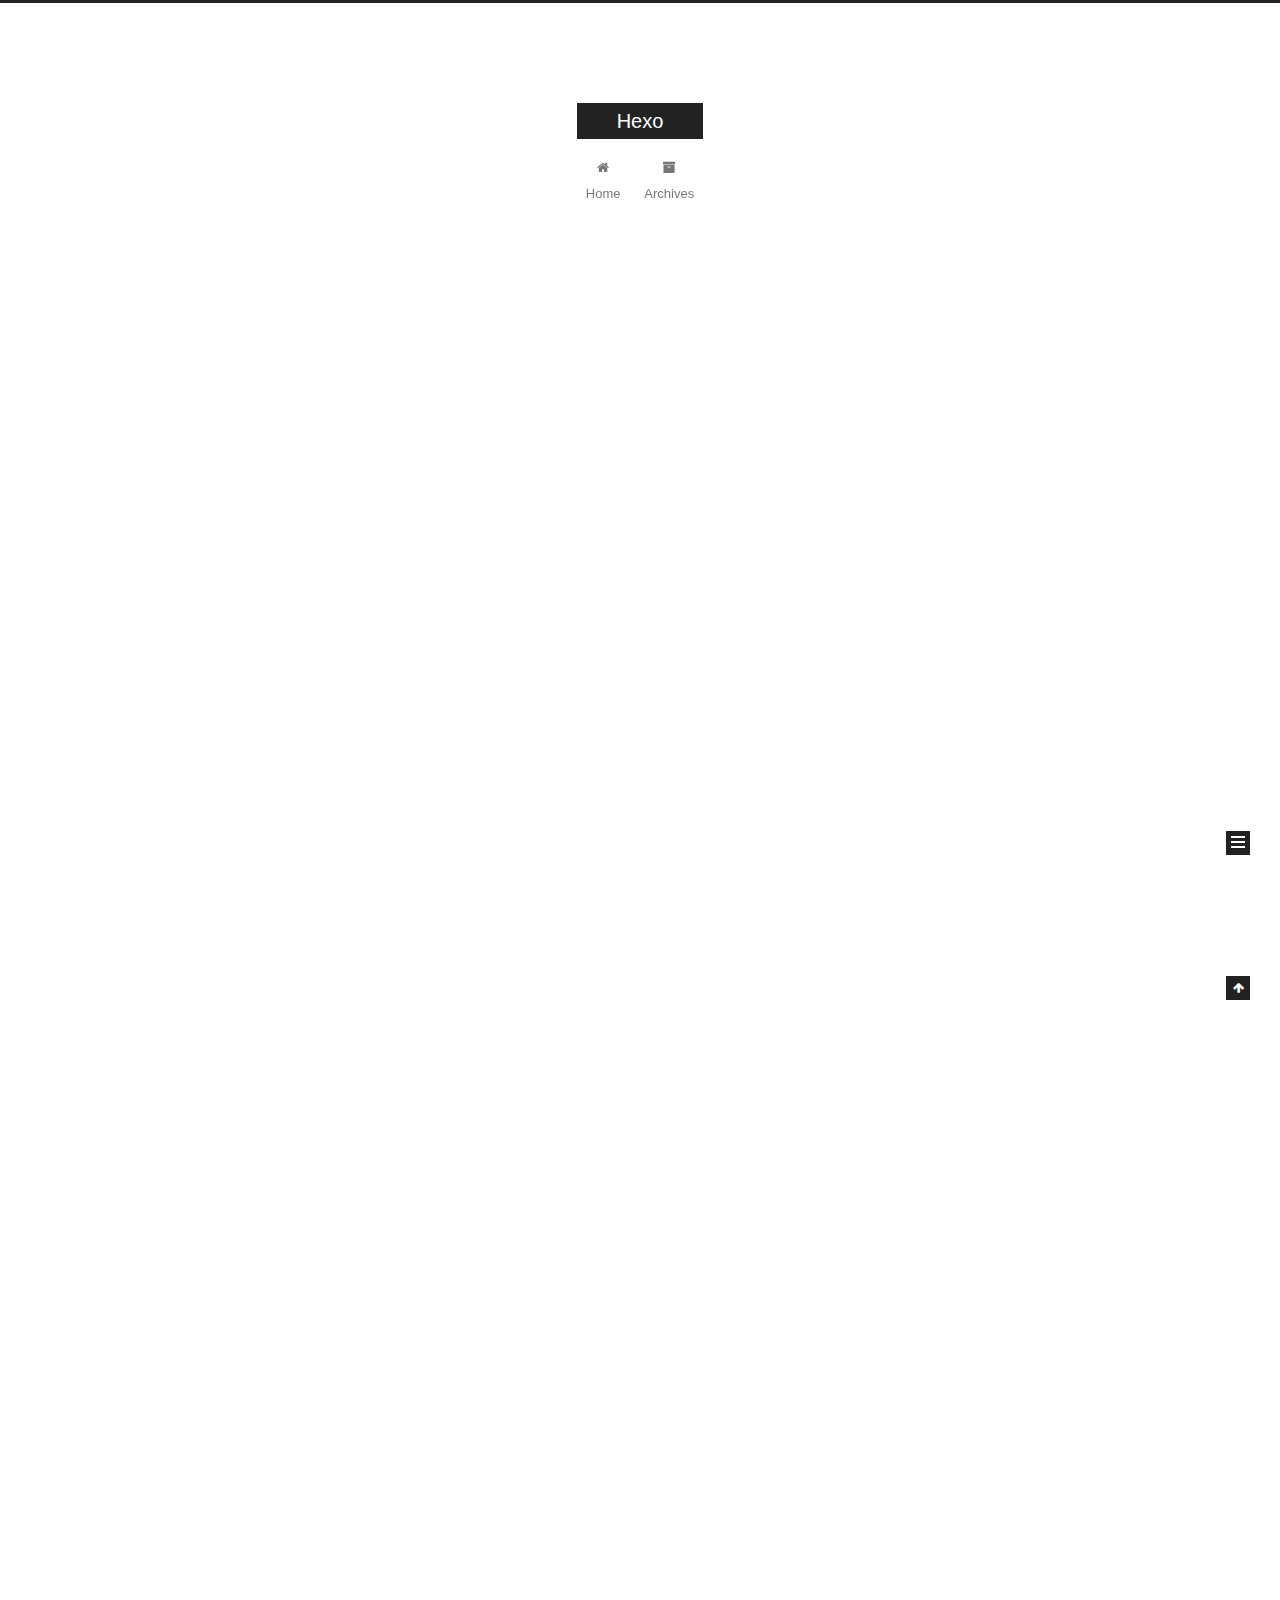
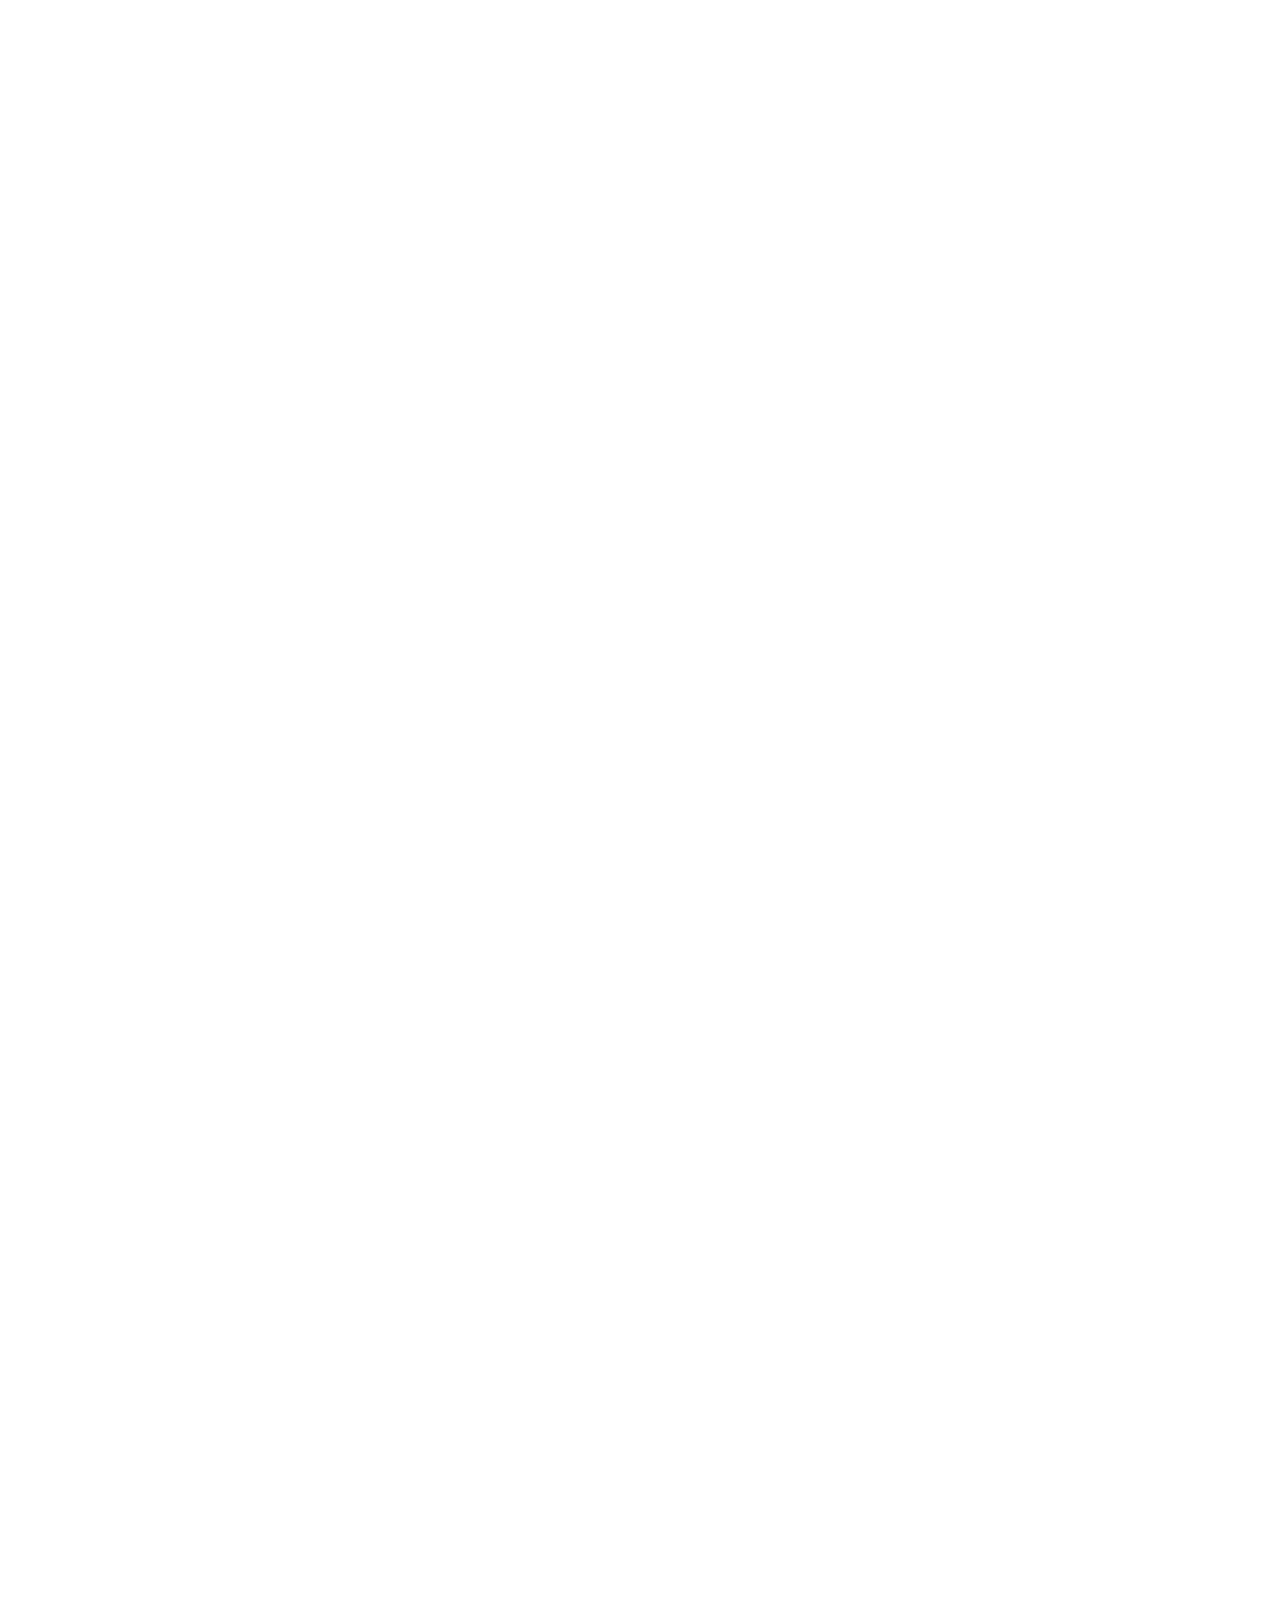
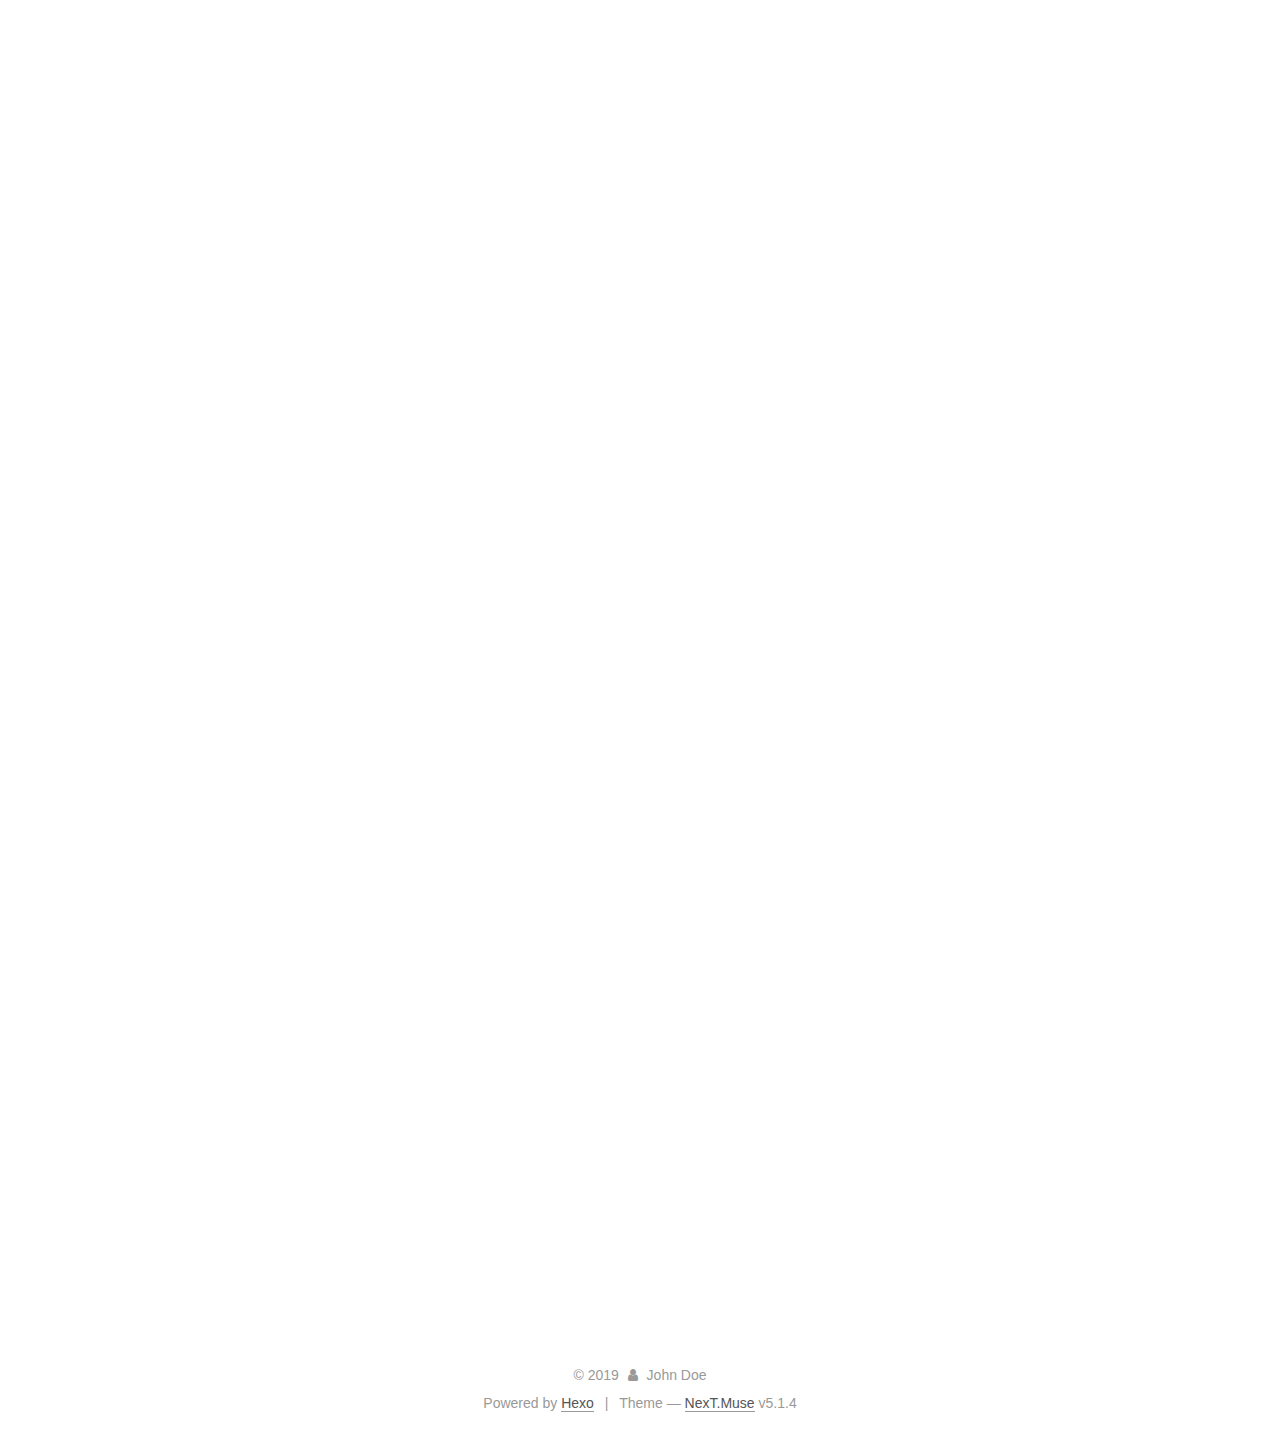
==== commit a8dbd5b0: "Site updated: 2019-11-19 13:34:21" ====
--- a/index.html
+++ b/index.html
@@ -229,7 +229,7 @@
   
   
   <div class="post-block">
-    <link itemprop="mainEntityOfPage" href="http://yoursite.com/2019/11/18/helloword/">
+    <link itemprop="mainEntityOfPage" href="http://yoursite.com/2019/11/19/LineBg/">
 
     <span hidden itemprop="author" itemscope itemtype="http://schema.org/Person">
       <meta itemprop="name" content="John Doe">
@@ -248,7 +248,7 @@
         
           <h1 class="post-title" itemprop="name headline">
                 
-                <a class="post-title-link" href="/2019/11/18/helloword/" itemprop="url">helloword</a></h1>
+                <a class="post-title-link" href="/2019/11/19/LineBg/" itemprop="url">LineBg</a></h1>
         
 
         <div class="post-meta">
@@ -260,6 +260,125 @@
               
                 <span class="post-meta-item-text">Posted on</span>
               
+              <time title="Post created" itemprop="dateCreated datePublished" datetime="2019-11-19T11:06:00+08:00">
+                2019-11-19
+              </time>
+            
+
+            
+
+            
+          </span>
+
+          
+
+          
+            
+          
+
+          
+          
+
+          
+
+          
+
+          
+
+        </div>
+      </header>
+    
+
+    
+    
+    
+    <div class="post-body" itemprop="articleBody">
+
+      
+      
+
+      
+        
+          
+            <h3 id="刷新页面变更背景图片以及动态线条背景"><a href="#刷新页面变更背景图片以及动态线条背景" class="headerlink" title="刷新页面变更背景图片以及动态线条背景"></a>刷新页面变更背景图片以及动态线条背景</h3><figure class="highlight html"><table><tr><td class="gutter"><pre><span class="line">1</span><br><span class="line">2</span><br><span class="line">3</span><br><span class="line">4</span><br><span class="line">5</span><br><span class="line">6</span><br><span class="line">7</span><br><span class="line">8</span><br><span class="line">9</span><br><span class="line">10</span><br><span class="line">11</span><br><span class="line">12</span><br><span class="line">13</span><br><span class="line">14</span><br><span class="line">15</span><br><span class="line">16</span><br><span class="line">17</span><br><span class="line">18</span><br><span class="line">19</span><br><span class="line">20</span><br><span class="line">21</span><br><span class="line">22</span><br><span class="line">23</span><br><span class="line">24</span><br><span class="line">25</span><br><span class="line">26</span><br><span class="line">27</span><br><span class="line">28</span><br><span class="line">29</span><br><span class="line">30</span><br><span class="line">31</span><br><span class="line">32</span><br><span class="line">33</span><br><span class="line">34</span><br><span class="line">35</span><br><span class="line">36</span><br><span class="line">37</span><br><span class="line">38</span><br><span class="line">39</span><br><span class="line">40</span><br><span class="line">41</span><br><span class="line">42</span><br><span class="line">43</span><br><span class="line">44</span><br><span class="line">45</span><br><span class="line">46</span><br><span class="line">47</span><br><span class="line">48</span><br><span class="line">49</span><br><span class="line">50</span><br><span class="line">51</span><br><span class="line">52</span><br><span class="line">53</span><br><span class="line">54</span><br><span class="line">55</span><br><span class="line">56</span><br><span class="line">57</span><br><span class="line">58</span><br><span class="line">59</span><br><span class="line">60</span><br><span class="line">61</span><br><span class="line">62</span><br><span class="line">63</span><br><span class="line">64</span><br><span class="line">65</span><br><span class="line">66</span><br><span class="line">67</span><br><span class="line">68</span><br><span class="line">69</span><br><span class="line">70</span><br><span class="line">71</span><br><span class="line">72</span><br><span class="line">73</span><br><span class="line">74</span><br><span class="line">75</span><br><span class="line">76</span><br><span class="line">77</span><br><span class="line">78</span><br><span class="line">79</span><br><span class="line">80</span><br><span class="line">81</span><br><span class="line">82</span><br><span class="line">83</span><br><span class="line">84</span><br><span class="line">85</span><br><span class="line">86</span><br><span class="line">87</span><br><span class="line">88</span><br><span class="line">89</span><br><span class="line">90</span><br><span class="line">91</span><br><span class="line">92</span><br><span class="line">93</span><br><span class="line">94</span><br><span class="line">95</span><br><span class="line">96</span><br><span class="line">97</span><br><span class="line">98</span><br><span class="line">99</span><br><span class="line">100</span><br><span class="line">101</span><br><span class="line">102</span><br><span class="line">103</span><br><span class="line">104</span><br><span class="line">105</span><br><span class="line">106</span><br><span class="line">107</span><br><span class="line">108</span><br><span class="line">109</span><br><span class="line">110</span><br><span class="line">111</span><br><span class="line">112</span><br><span class="line">113</span><br><span class="line">114</span><br><span class="line">115</span><br><span class="line">116</span><br><span class="line">117</span><br><span class="line">118</span><br><span class="line">119</span><br><span class="line">120</span><br><span class="line">121</span><br><span class="line">122</span><br><span class="line">123</span><br><span class="line">124</span><br><span class="line">125</span><br></pre></td><td class="code"><pre><span class="line"><span class="meta">&lt;!DOCTYPE html&gt;</span></span><br><span class="line"><span class="tag">&lt;<span class="name">html</span>&gt;</span></span><br><span class="line">	<span class="tag">&lt;<span class="name">head</span>&gt;</span></span><br><span class="line">		<span class="tag">&lt;<span class="name">title</span>&gt;</span>背景<span class="tag">&lt;/<span class="name">title</span>&gt;</span></span><br><span class="line">		<span class="tag">&lt;<span class="name">style</span> <span class="attr">type</span>=<span class="string">"text/css"</span>&gt;</span></span><br><span class="line">			body&#123;</span><br><span class="line">				background-image: url(images/bgs/1.jpg);</span><br><span class="line">			&#125;</span><br><span class="line">		<span class="tag">&lt;/<span class="name">style</span>&gt;</span></span><br><span class="line"><span class="comment">&lt;!-- 		&lt;script type="text/javascript" src="http://code.jquery.com/jquery-1.4.1.js"&gt;&lt;/script&gt;  --&gt;</span></span><br><span class="line">	<span class="tag">&lt;/<span class="name">head</span>&gt;</span></span><br><span class="line">	<span class="tag">&lt;<span class="name">body</span>&gt;</span></span><br><span class="line">		<span class="comment">&lt;!--代码放置于&lt;/body&gt;上方--&gt;</span></span><br><span class="line"> </span><br><span class="line">		<span class="tag">&lt;<span class="name">script</span>&gt;</span></span><br><span class="line">		 </span><br><span class="line">			!function()&#123;</span><br><span class="line">			 </span><br><span class="line">			 /**方法返回指定属性名的属性值。*/</span><br><span class="line">			function n(n,e,t)&#123;</span><br><span class="line">			 </span><br><span class="line">			return n.getAttribute(e)||t</span><br><span class="line">			 </span><br><span class="line">			&#125;</span><br><span class="line">			 /**方法可返回带有指定标签名的对象的集合。*/</span><br><span class="line">			function e(n)&#123;</span><br><span class="line">			 </span><br><span class="line">			return document.getElementsByTagName(n)</span><br><span class="line">			 </span><br><span class="line">			&#125;</span><br><span class="line">			 </span><br><span class="line">			function t()&#123;</span><br><span class="line">			 </span><br><span class="line">			var t=e("script"),o=t.length,i=t[o-1];</span><br><span class="line">			 </span><br><span class="line">			return&#123;</span><br><span class="line">			 </span><br><span class="line">			l:o,z:n(i,"zIndex",-1),o:n(i,"opacity",.5),c:n(i,"color","0,0,0"),n:n(i,"count",99)</span><br><span class="line">			 </span><br><span class="line">			&#125;</span><br><span class="line">			 </span><br><span class="line">			&#125;</span><br><span class="line">			 </span><br><span class="line">			function o()&#123;</span><br><span class="line">			 </span><br><span class="line">			a=m.width=window.innerWidth||document.documentElement.clientWidth||document.body.clientWidth,</span><br><span class="line">			 </span><br><span class="line">			c=m.height=window.innerHeight||document.documentElement.clientHeight||document.body.clientHeight</span><br><span class="line">			 </span><br><span class="line">			&#125;</span><br><span class="line">			 </span><br><span class="line">			function i()&#123;</span><br><span class="line">			 </span><br><span class="line">			r.clearRect(0,0,a,c);</span><br><span class="line">			 </span><br><span class="line">			var n,e,t,o,m,l;</span><br><span class="line">			 </span><br><span class="line">			s.forEach(function(i,x)&#123;</span><br><span class="line">			 </span><br><span class="line">			for(i.x+=i.xa,i.y+=i.ya,i.xa*=i.x&gt;a||i.x&lt;0?-1:1,i.ya*=i.y&gt;c||i.y&lt;0?-1:1,r.fillRect(i.x-.5,i.y-.5,1,1),e=x+1;e&lt;u.length;e++)n=u[e],</span><br><span class="line">			 </span><br><span class="line">			null!==n.x&amp;&amp;null!==n.y&amp;&amp;(o=i.x-n.x,m=i.y-n.y,</span><br><span class="line">			 </span><br><span class="line"><span class="xml">			l=o*o+m*m,l<span class="tag">&lt;<span class="name">n.max&amp;&amp;(n===y&amp;&amp;l</span>&gt;</span>=n.max/2&amp;&amp;(i.x-=.03*o,i.y-=.03*m),</span></span><br><span class="line">			 </span><br><span class="line">			t=(n.max-l)/n.max,r.beginPath(),r.lineWidth=t/2,r.strokeStyle="rgba("+d.c+","+(t+.2)+")",r.moveTo(i.x,i.y),r.lineTo(n.x,n.y),r.stroke()))</span><br><span class="line">			 </span><br><span class="line">			&#125;),</span><br><span class="line">			 </span><br><span class="line">			x(i)</span><br><span class="line">			 </span><br><span class="line">			&#125;</span><br><span class="line">			 </span><br><span class="line">			var a,c,u,m=document.createElement("canvas"),</span><br><span class="line">			 </span><br><span class="line">			d=t(),l="c_n"+d.l,r=m.getContext("2d"),</span><br><span class="line">			 </span><br><span class="line">			x=window.requestAnimationFrame||window.webkitRequestAnimationFrame||window.mozRequestAnimationFrame||window.oRequestAnimationFrame||window.msRequestAnimationFrame||</span><br><span class="line">			 </span><br><span class="line">			function(n)&#123;</span><br><span class="line">			 </span><br><span class="line">			window.setTimeout(n,1e3/45)</span><br><span class="line">			 </span><br><span class="line">			&#125;,</span><br><span class="line">			 </span><br><span class="line">			w=Math.random,y=&#123;x:null,y:null,max:2e4&#125;;m.id=l,m.style.cssText="position:fixed;top:0;left:0;z-index:"+d.z+";opacity:"+d.o,e("body")[0].appendChild(m),o(),window.onresize=o,</span><br><span class="line">			 </span><br><span class="line">			window.onmousemove=function(n)&#123;</span><br><span class="line">			 </span><br><span class="line">			n=n||window.event,y.x=n.clientX,y.y=n.clientY</span><br><span class="line">			 </span><br><span class="line">			&#125;,</span><br><span class="line">			 </span><br><span class="line">			window.onmouseout=function()&#123;</span><br><span class="line">			 </span><br><span class="line">			y.x=null,y.y=null</span><br><span class="line">			 </span><br><span class="line">			&#125;;</span><br><span class="line">			 </span><br><span class="line">			for(var s=[],f=0;d.n&gt;f;f++)&#123;</span><br><span class="line">			 </span><br><span class="line">			var h=w()*a,g=w()*c,v=2*w()-1,p=2*w()-1;s.push(&#123;x:h,y:g,xa:v,ya:p,max:6e3&#125;)</span><br><span class="line">			 </span><br><span class="line">			&#125;</span><br><span class="line">			 </span><br><span class="line">			u=s.concat([y]),</span><br><span class="line">			 </span><br><span class="line">			setTimeout(function()&#123;i()&#125;,100)</span><br><span class="line"></span><br><span class="line"></span><br><span class="line">			var randomNum = Math.floor(Math.random()*3+1);</span><br><span class="line">			var bg = 'url(images/bgs/'+ randomNum +'.jpg)';</span><br><span class="line"></span><br><span class="line">			// Jquery设置背景图片</span><br><span class="line">			// $('body').css('background-image', bg);</span><br><span class="line"></span><br><span class="line">			// JavaScript设置背景图片</span><br><span class="line">			e('body')[0].style.backgroundImage = bg;</span><br><span class="line"></span><br><span class="line">			 </span><br><span class="line">			&#125;();</span><br><span class="line">		 </span><br><span class="line">		<span class="tag">&lt;/<span class="name">script</span>&gt;</span></span><br><span class="line">	<span class="tag">&lt;/<span class="name">body</span>&gt;</span></span><br><span class="line"><span class="tag">&lt;/<span class="name">html</span>&gt;</span></span><br></pre></td></tr></table></figure>
+          
+        
+      
+    </div>
+    
+    
+    
+
+    
+
+    
+
+    
+
+    <footer class="post-footer">
+      
+
+      
+
+      
+
+      
+      
+        <div class="post-eof"></div>
+      
+    </footer>
+  </div>
+  
+  
+  
+  </article>
+
+
+    
+      
+
+  
+
+  
+  
+  
+
+  <article class="post post-type-normal" itemscope itemtype="http://schema.org/Article">
+  
+  
+  
+  <div class="post-block">
+    <link itemprop="mainEntityOfPage" href="http://yoursite.com/2019/11/18/helloword/">
+
+    <span hidden itemprop="author" itemscope itemtype="http://schema.org/Person">
+      <meta itemprop="name" content="John Doe">
+      <meta itemprop="description" content>
+      <meta itemprop="image" content="/images/avatar.gif">
+    </span>
+
+    <span hidden itemprop="publisher" itemscope itemtype="http://schema.org/Organization">
+      <meta itemprop="name" content="Hexo">
+    </span>
+
+    
+      <header class="post-header">
+
+        
+        
+          <h1 class="post-title" itemprop="name headline">
+                
+                <a class="post-title-link" href="/2019/11/18/helloword/" itemprop="url">helloword</a></h1>
+        
+
+        <div class="post-meta">
+          <span class="post-time">
+            
+              <span class="post-meta-item-icon">
+                <i class="fa fa-calendar-o"></i>
+              </span>
+              
+                <span class="post-meta-item-text">Posted on</span>
+              
               <time title="Post created" itemprop="dateCreated datePublished" datetime="2019-11-18T18:13:27+08:00">
                 2019-11-18
               </time>
@@ -300,8 +419,7 @@
       
         
           
-            <p>helloword<del>~</del></p>
-
+            <h1 id="hello-word"><a href="#hello-word" class="headerlink" title="hello word"></a>hello word</h1>
           
         
       
@@ -514,7 +632,7 @@
               
                 <a href="/archives/">
               
-                  <span class="site-state-item-count">2</span>
+                  <span class="site-state-item-count">3</span>
                   <span class="site-state-item-name">posts</span>
                 </a>
               </div>
@@ -522,6 +640,15 @@
 
             
 
+            
+              
+              
+              <div class="site-state-item site-state-tags">
+                
+                  <span class="site-state-item-count">1</span>
+                  <span class="site-state-item-name">tags</span>
+                
+              </div>
             
 
           </nav>
--- a/css/main.css
+++ b/css/main.css
@@ -1822,7 +1822,7 @@
   width: 4px;
   height: 4px;
   border-radius: 50%;
-  background: #7966b5;
+  background: #ff2ac7;
 }
 .links-of-blogroll {
   font-size: 13px;
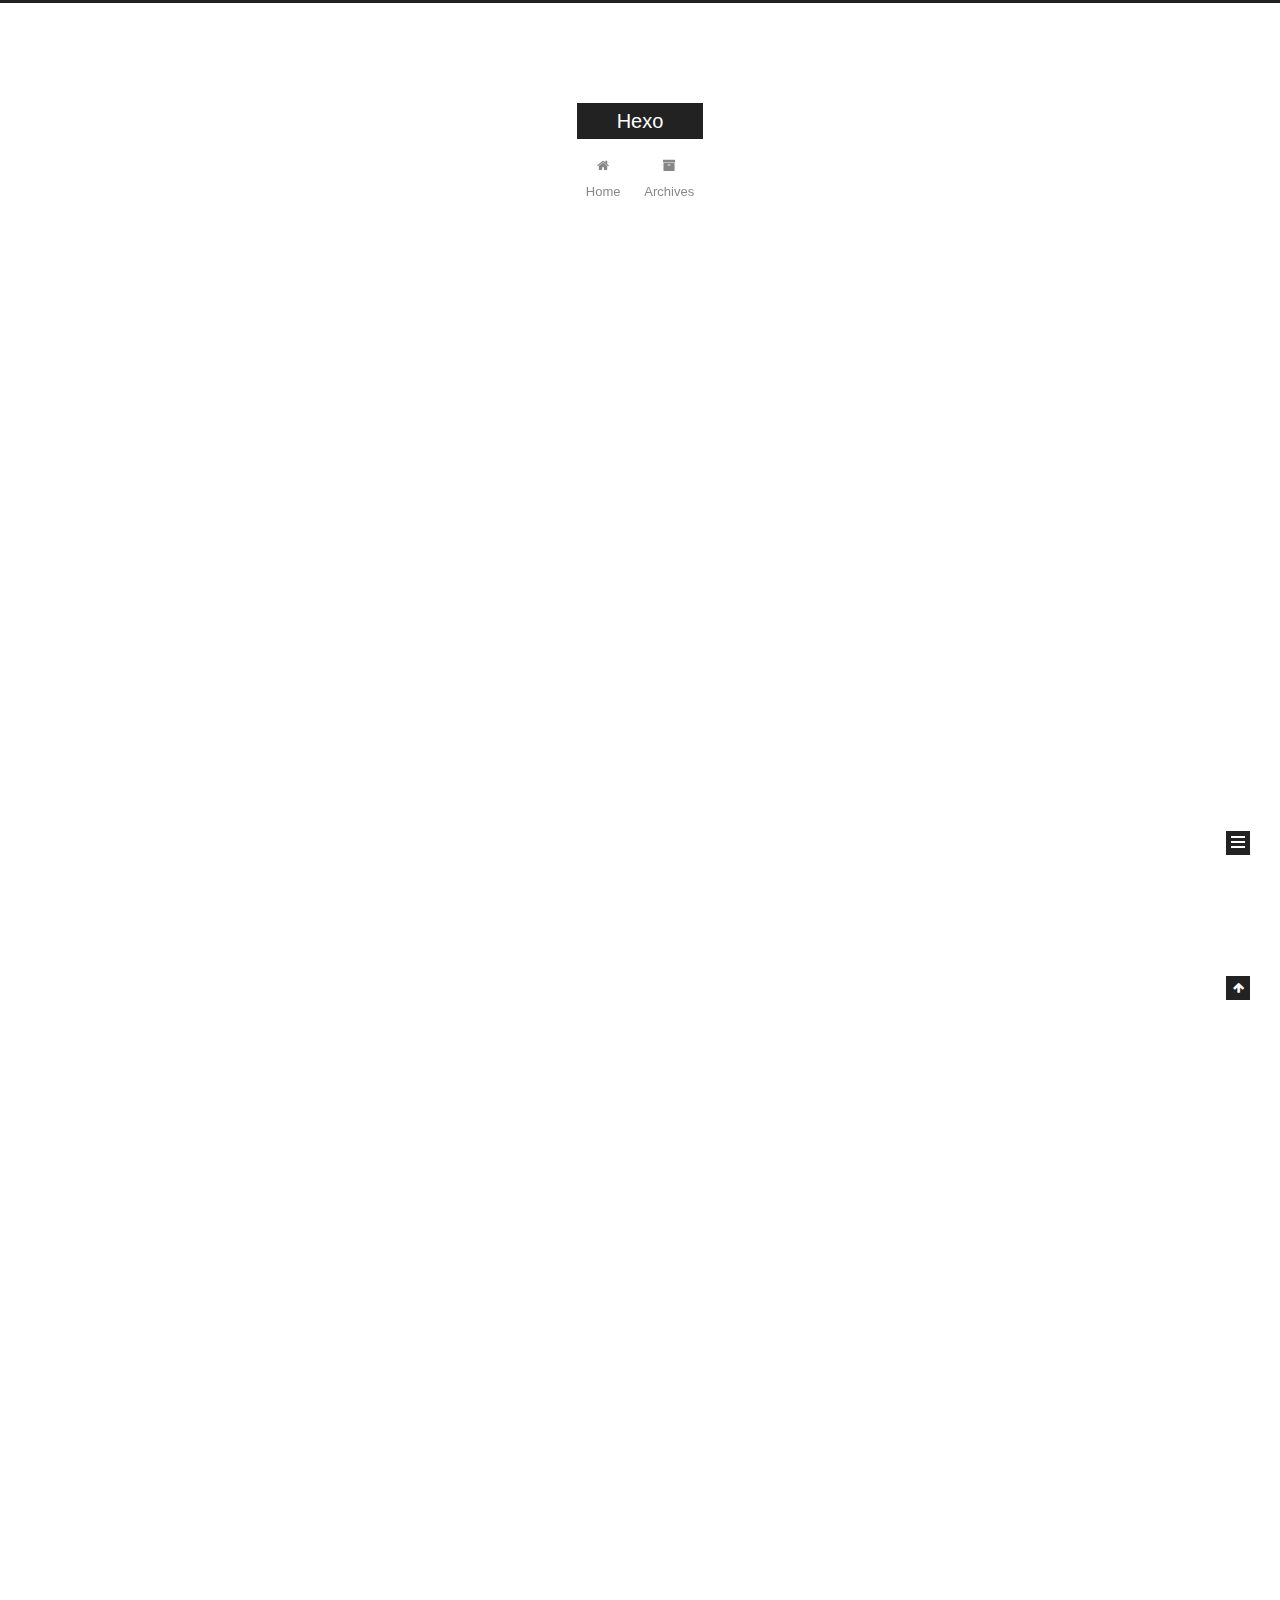
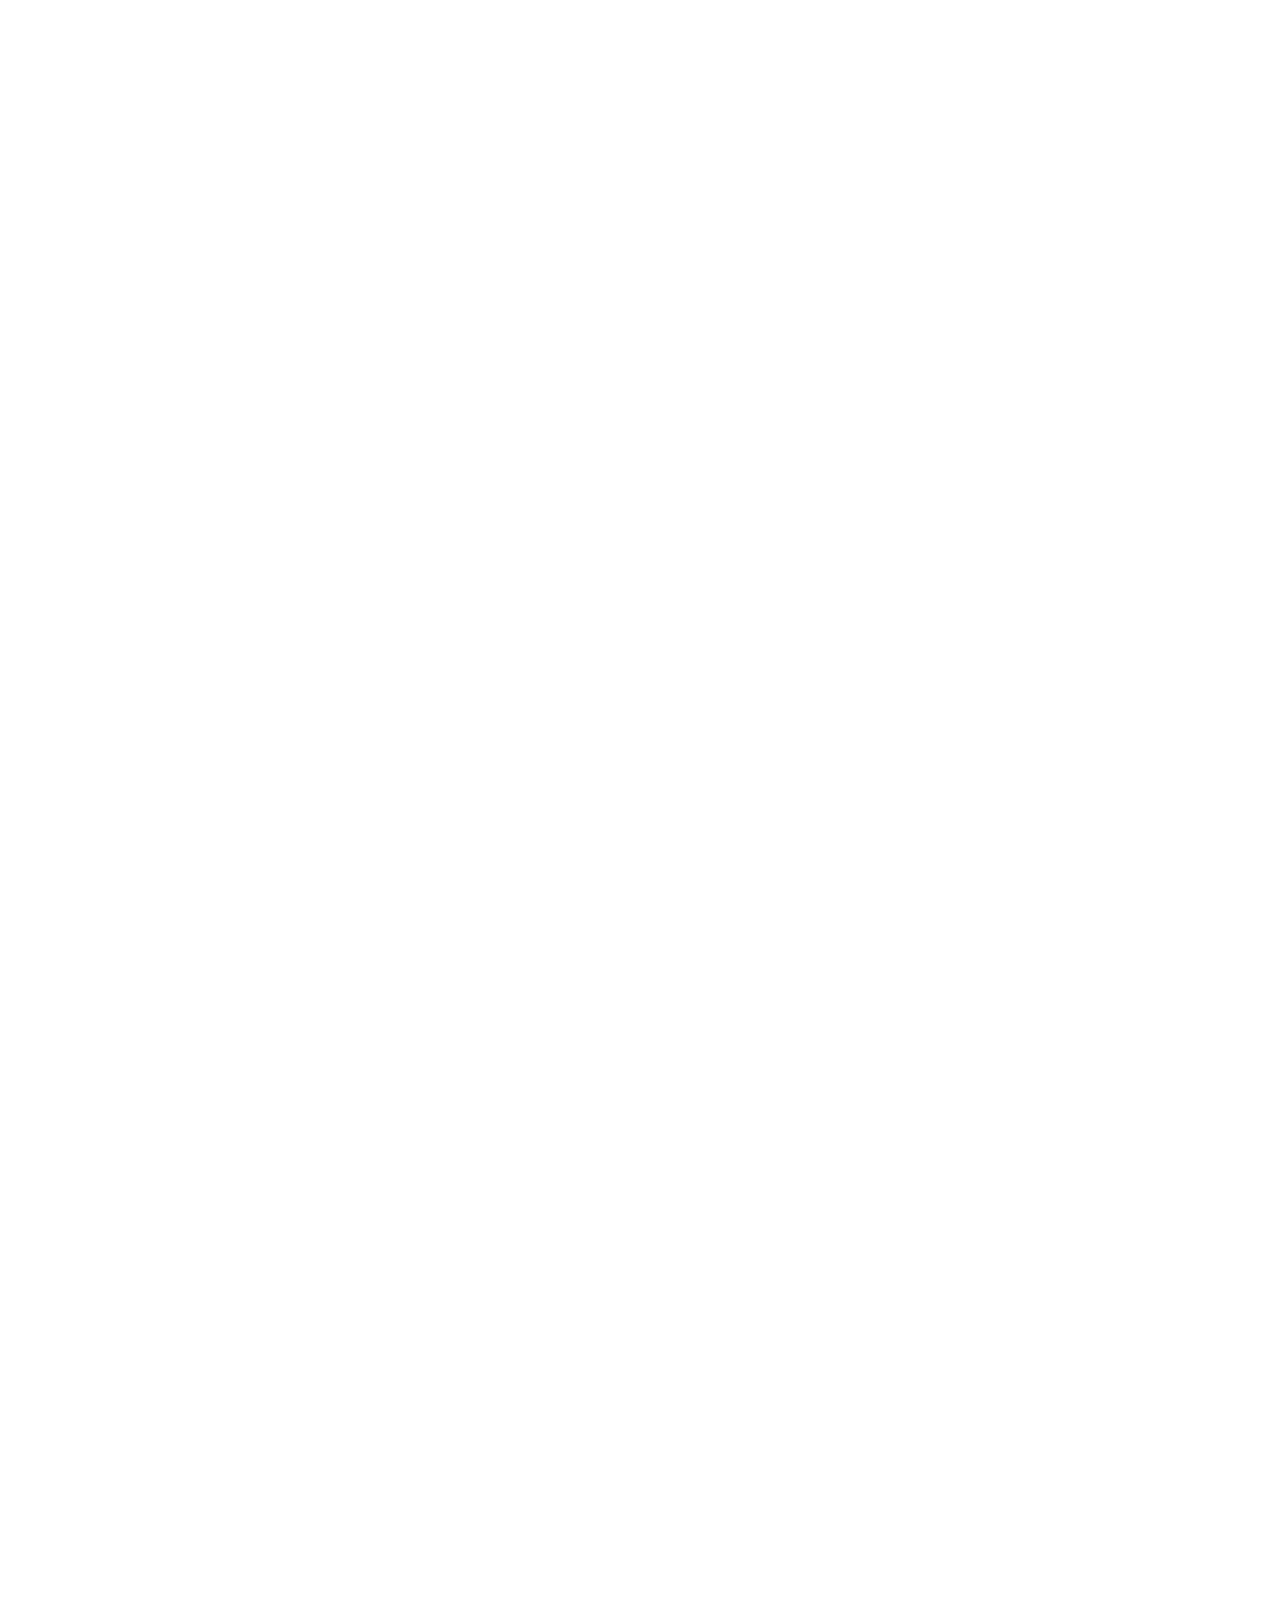
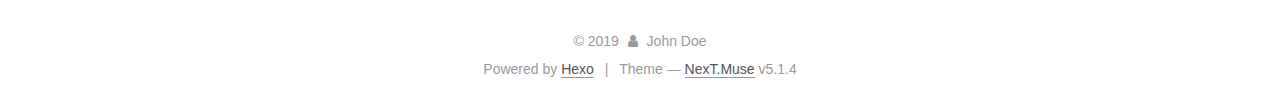
==== commit 704db3c9: "Site updated: 2019-11-19 13:36:57" ====
--- a/index.html
+++ b/index.html
@@ -335,257 +335,6 @@
 
 
     
-      
-
-  
-
-  
-  
-  
-
-  <article class="post post-type-normal" itemscope itemtype="http://schema.org/Article">
-  
-  
-  
-  <div class="post-block">
-    <link itemprop="mainEntityOfPage" href="http://yoursite.com/2019/11/18/helloword/">
-
-    <span hidden itemprop="author" itemscope itemtype="http://schema.org/Person">
-      <meta itemprop="name" content="John Doe">
-      <meta itemprop="description" content>
-      <meta itemprop="image" content="/images/avatar.gif">
-    </span>
-
-    <span hidden itemprop="publisher" itemscope itemtype="http://schema.org/Organization">
-      <meta itemprop="name" content="Hexo">
-    </span>
-
-    
-      <header class="post-header">
-
-        
-        
-          <h1 class="post-title" itemprop="name headline">
-                
-                <a class="post-title-link" href="/2019/11/18/helloword/" itemprop="url">helloword</a></h1>
-        
-
-        <div class="post-meta">
-          <span class="post-time">
-            
-              <span class="post-meta-item-icon">
-                <i class="fa fa-calendar-o"></i>
-              </span>
-              
-                <span class="post-meta-item-text">Posted on</span>
-              
-              <time title="Post created" itemprop="dateCreated datePublished" datetime="2019-11-18T18:13:27+08:00">
-                2019-11-18
-              </time>
-            
-
-            
-
-            
-          </span>
-
-          
-
-          
-            
-          
-
-          
-          
-
-          
-
-          
-
-          
-
-        </div>
-      </header>
-    
-
-    
-    
-    
-    <div class="post-body" itemprop="articleBody">
-
-      
-      
-
-      
-        
-          
-            <h1 id="hello-word"><a href="#hello-word" class="headerlink" title="hello word"></a>hello word</h1>
-          
-        
-      
-    </div>
-    
-    
-    
-
-    
-
-    
-
-    
-
-    <footer class="post-footer">
-      
-
-      
-
-      
-
-      
-      
-        <div class="post-eof"></div>
-      
-    </footer>
-  </div>
-  
-  
-  
-  </article>
-
-
-    
-      
-
-  
-
-  
-  
-  
-
-  <article class="post post-type-normal" itemscope itemtype="http://schema.org/Article">
-  
-  
-  
-  <div class="post-block">
-    <link itemprop="mainEntityOfPage" href="http://yoursite.com/2019/09/18/hello-world/">
-
-    <span hidden itemprop="author" itemscope itemtype="http://schema.org/Person">
-      <meta itemprop="name" content="John Doe">
-      <meta itemprop="description" content>
-      <meta itemprop="image" content="/images/avatar.gif">
-    </span>
-
-    <span hidden itemprop="publisher" itemscope itemtype="http://schema.org/Organization">
-      <meta itemprop="name" content="Hexo">
-    </span>
-
-    
-      <header class="post-header">
-
-        
-        
-          <h1 class="post-title" itemprop="name headline">
-                
-                <a class="post-title-link" href="/2019/09/18/hello-world/" itemprop="url">Hello World</a></h1>
-        
-
-        <div class="post-meta">
-          <span class="post-time">
-            
-              <span class="post-meta-item-icon">
-                <i class="fa fa-calendar-o"></i>
-              </span>
-              
-                <span class="post-meta-item-text">Posted on</span>
-              
-              <time title="Post created" itemprop="dateCreated datePublished" datetime="2019-09-18T11:05:59+08:00">
-                2019-09-18
-              </time>
-            
-
-            
-
-            
-          </span>
-
-          
-
-          
-            
-          
-
-          
-          
-
-          
-
-          
-
-          
-
-        </div>
-      </header>
-    
-
-    
-    
-    
-    <div class="post-body" itemprop="articleBody">
-
-      
-      
-
-      
-        
-          
-            <p>Welcome to <a href="https://hexo.io/" target="_blank" rel="noopener">Hexo</a>! This is your very first post. Check <a href="https://hexo.io/docs/" target="_blank" rel="noopener">documentation</a> for more info. If you get any problems when using Hexo, you can find the answer in <a href="https://hexo.io/docs/troubleshooting.html" target="_blank" rel="noopener">troubleshooting</a> or you can ask me on <a href="https://github.com/hexojs/hexo/issues" target="_blank" rel="noopener">GitHub</a>.</p>
-<h2 id="Quick-Start"><a href="#Quick-Start" class="headerlink" title="Quick Start"></a>Quick Start</h2><h3 id="Create-a-new-post"><a href="#Create-a-new-post" class="headerlink" title="Create a new post"></a>Create a new post</h3><figure class="highlight bash"><table><tr><td class="gutter"><pre><span class="line">1</span><br></pre></td><td class="code"><pre><span class="line">$ hexo new <span class="string">"My New Post"</span></span><br></pre></td></tr></table></figure>
-
-<p>More info: <a href="https://hexo.io/docs/writing.html" target="_blank" rel="noopener">Writing</a></p>
-<h3 id="Run-server"><a href="#Run-server" class="headerlink" title="Run server"></a>Run server</h3><figure class="highlight bash"><table><tr><td class="gutter"><pre><span class="line">1</span><br></pre></td><td class="code"><pre><span class="line">$ hexo server</span><br></pre></td></tr></table></figure>
-
-<p>More info: <a href="https://hexo.io/docs/server.html" target="_blank" rel="noopener">Server</a></p>
-<h3 id="Generate-static-files"><a href="#Generate-static-files" class="headerlink" title="Generate static files"></a>Generate static files</h3><figure class="highlight bash"><table><tr><td class="gutter"><pre><span class="line">1</span><br></pre></td><td class="code"><pre><span class="line">$ hexo generate</span><br></pre></td></tr></table></figure>
-
-<p>More info: <a href="https://hexo.io/docs/generating.html" target="_blank" rel="noopener">Generating</a></p>
-<h3 id="Deploy-to-remote-sites"><a href="#Deploy-to-remote-sites" class="headerlink" title="Deploy to remote sites"></a>Deploy to remote sites</h3><figure class="highlight bash"><table><tr><td class="gutter"><pre><span class="line">1</span><br></pre></td><td class="code"><pre><span class="line">$ hexo deploy</span><br></pre></td></tr></table></figure>
-
-<p>More info: <a href="https://hexo.io/docs/deployment.html" target="_blank" rel="noopener">Deployment</a></p>
-
-          
-        
-      
-    </div>
-    
-    
-    
-
-    
-
-    
-
-    
-
-    <footer class="post-footer">
-      
-
-      
-
-      
-
-      
-      
-        <div class="post-eof"></div>
-      
-    </footer>
-  </div>
-  
-  
-  
-  </article>
-
-
-    
   </section>
 
   
@@ -632,7 +381,7 @@
               
                 <a href="/archives/">
               
-                  <span class="site-state-item-count">3</span>
+                  <span class="site-state-item-count">1</span>
                   <span class="site-state-item-name">posts</span>
                 </a>
               </div>
--- a/css/main.css
+++ b/css/main.css
@@ -1822,7 +1822,7 @@
   width: 4px;
   height: 4px;
   border-radius: 50%;
-  background: #ff2ac7;
+  background: #371c75;
 }
 .links-of-blogroll {
   font-size: 13px;
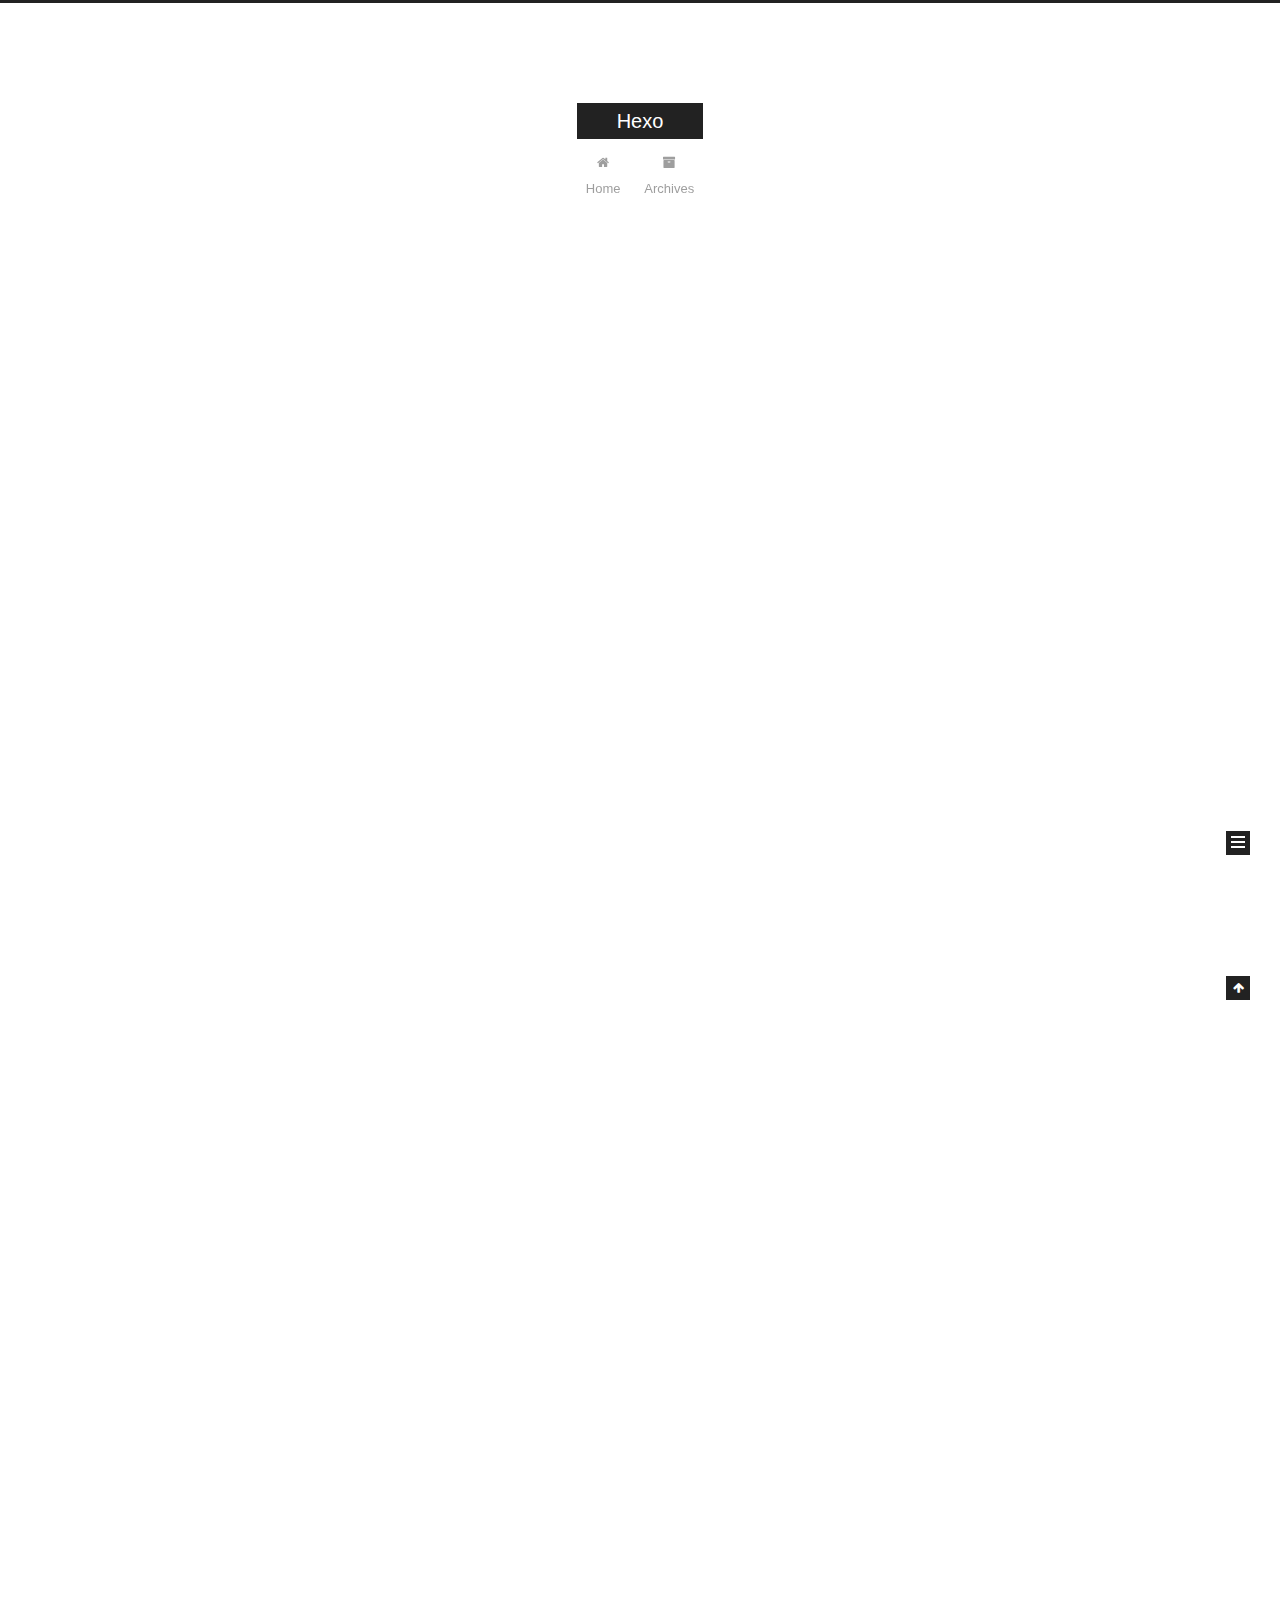
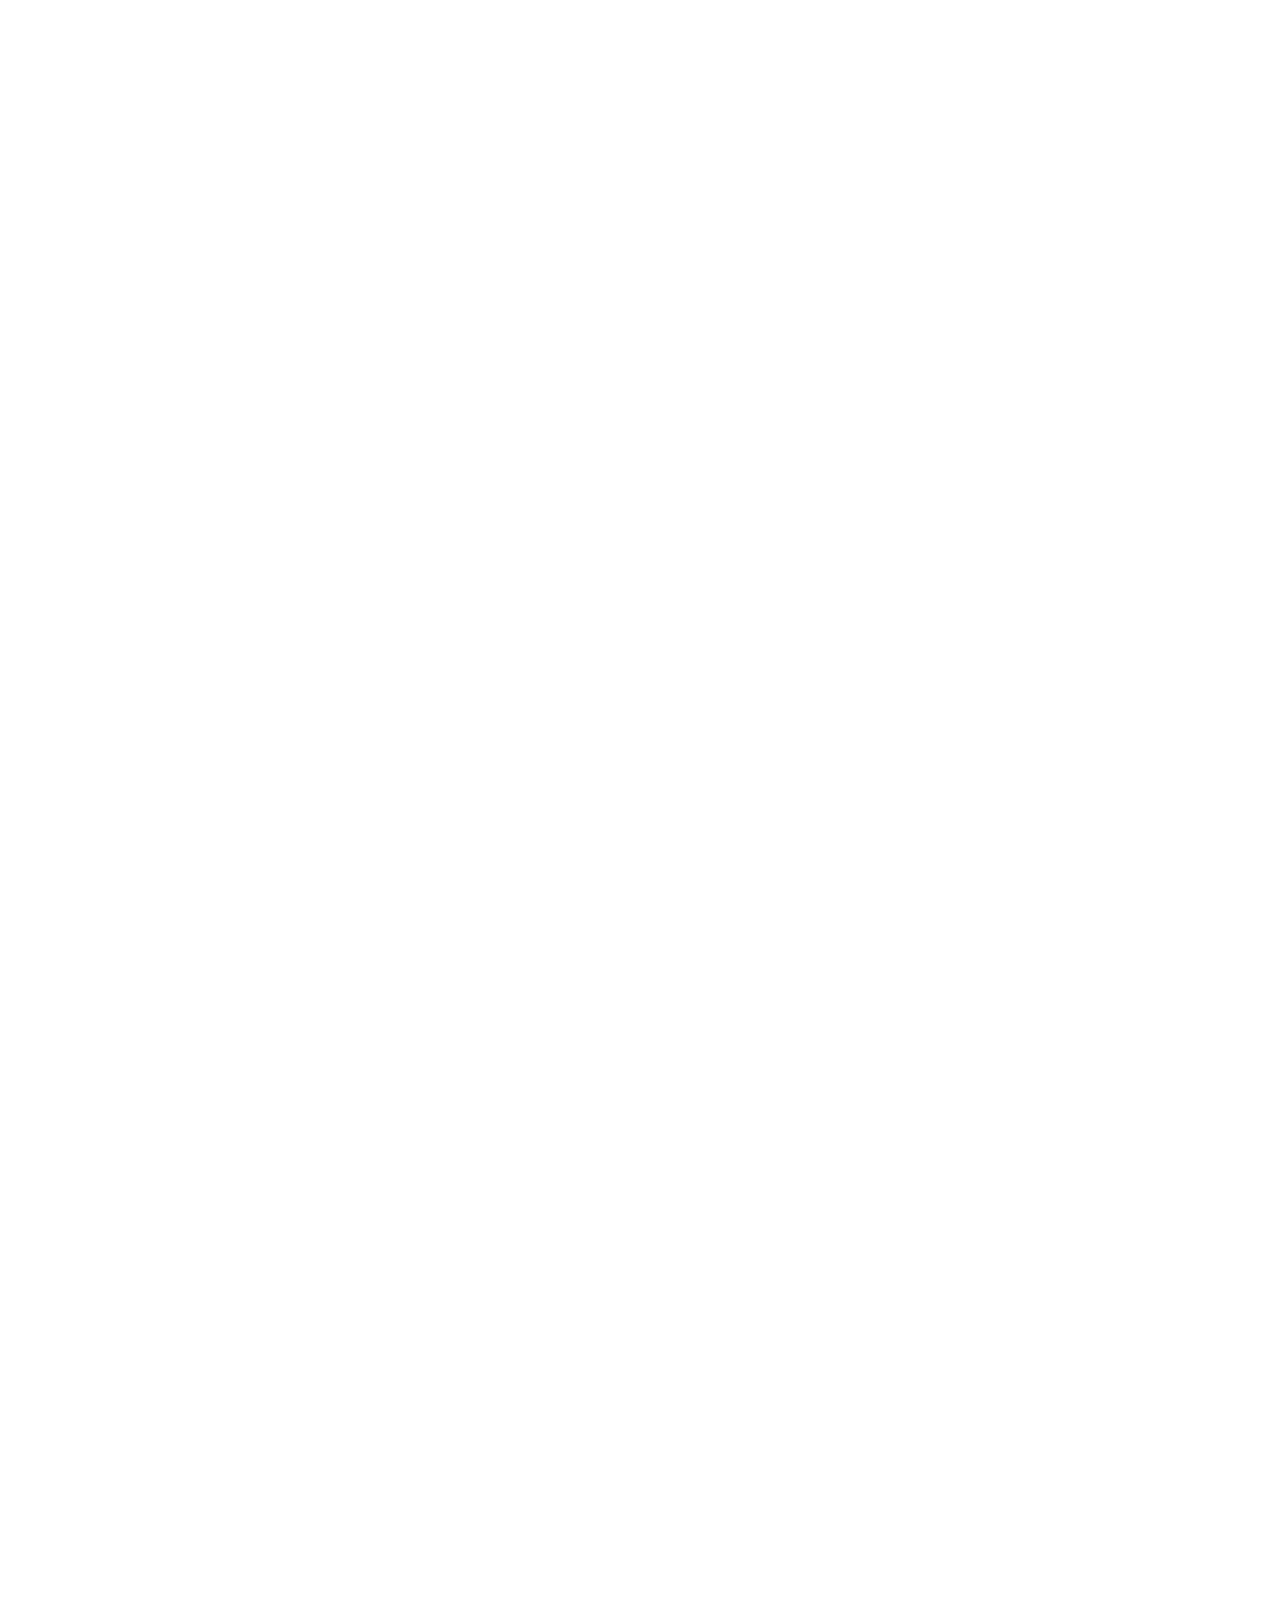
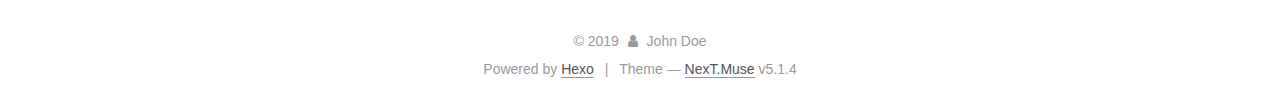
==== commit 3292f8f7: "Site updated: 2019-11-19 20:44:00" ====
--- a/index.html
+++ b/index.html
@@ -135,6 +135,7 @@
 
 <body itemscope itemtype="http://schema.org/WebPage" lang="en">
 
+<script type="text/javascript" src="/js/src/linebg.js?v=5.1.4"></script>
   
   
     
--- a/css/main.css
+++ b/css/main.css
@@ -1822,7 +1822,7 @@
   width: 4px;
   height: 4px;
   border-radius: 50%;
-  background: #371c75;
+  background: #fec8ee;
 }
 .links-of-blogroll {
   font-size: 13px;
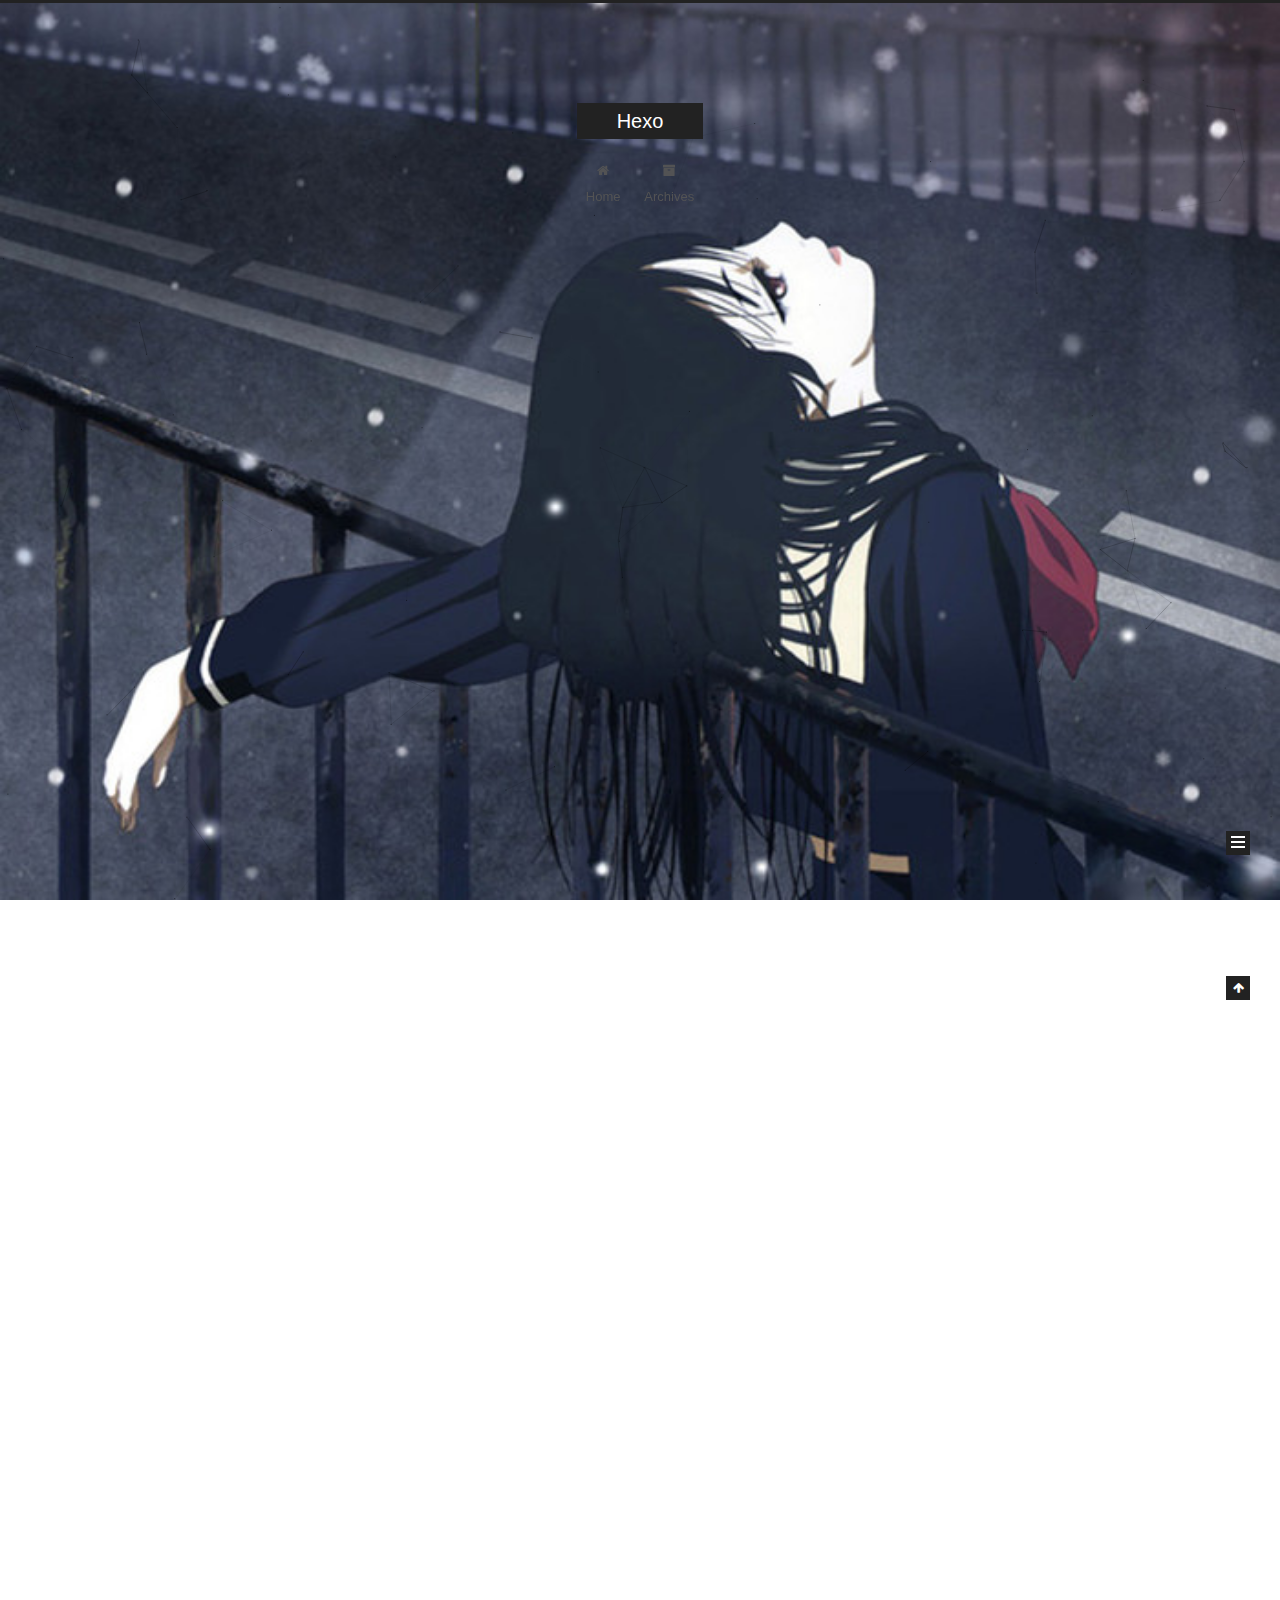
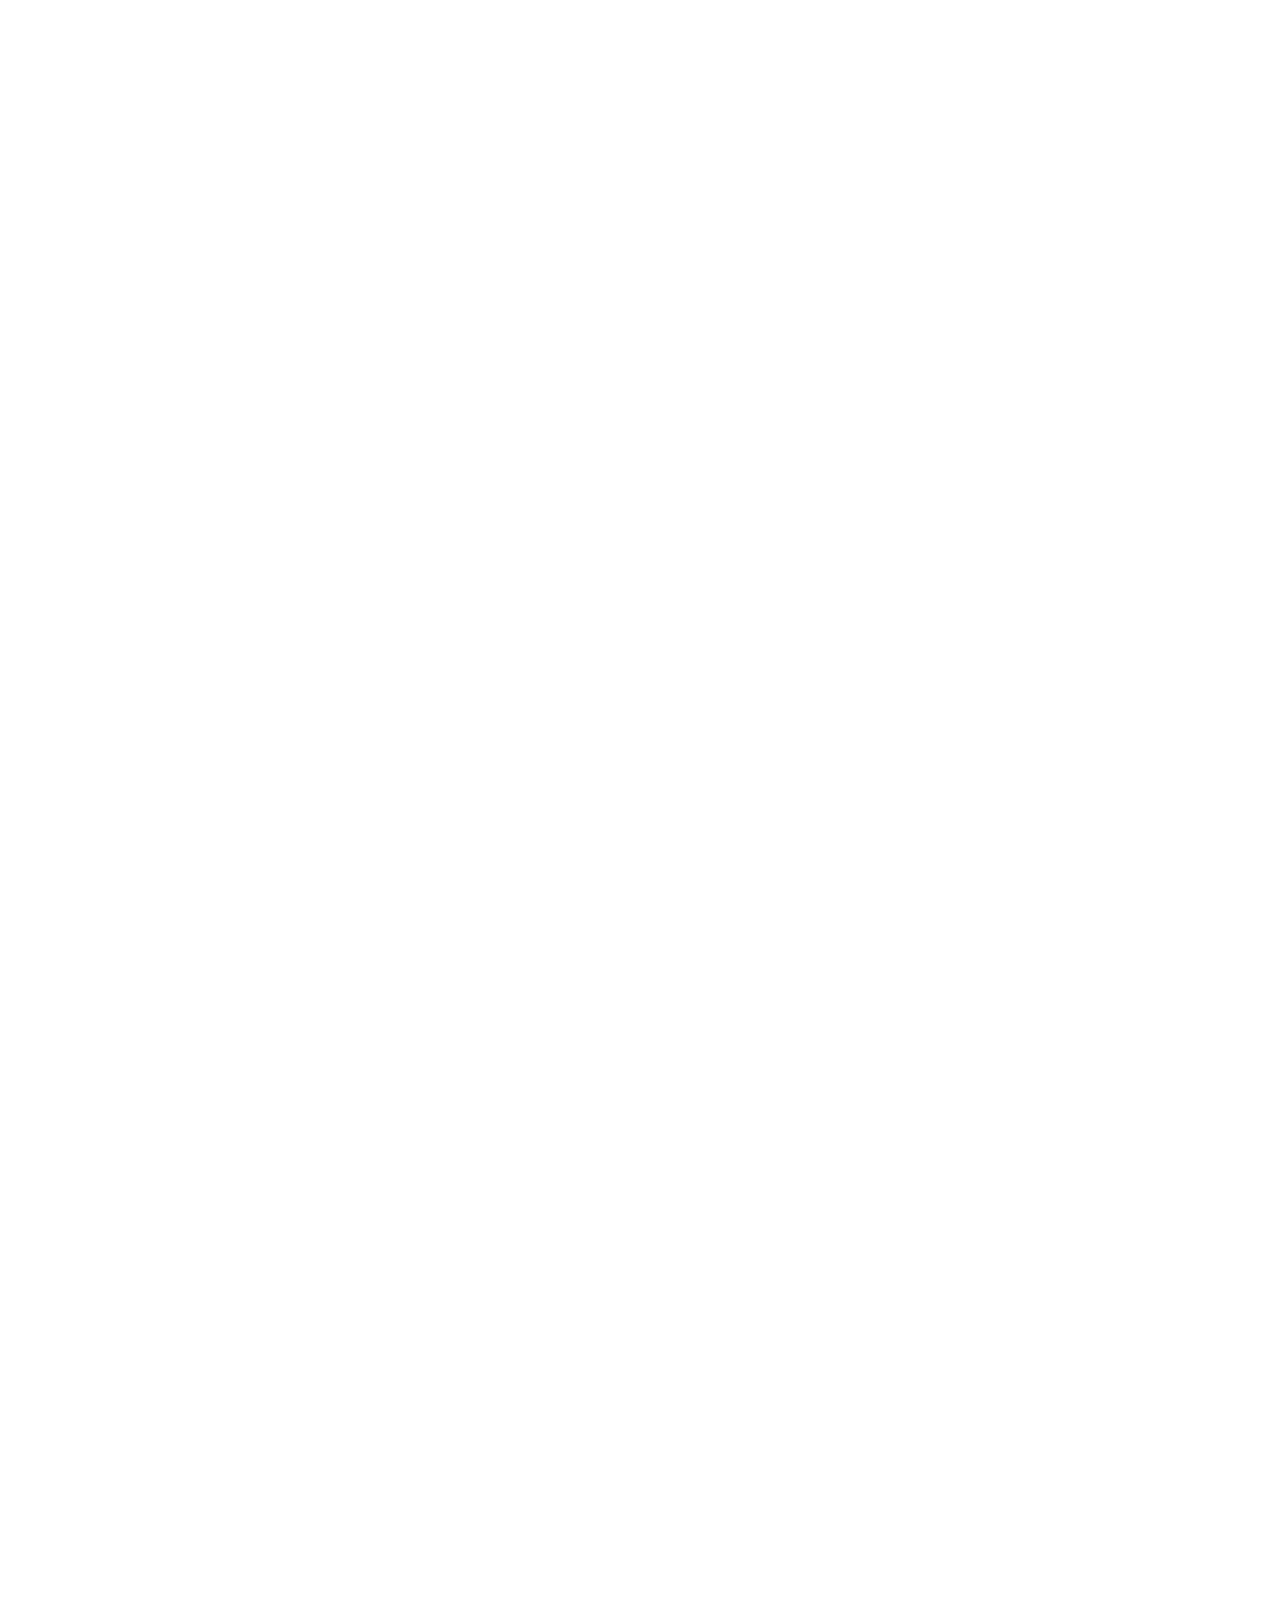
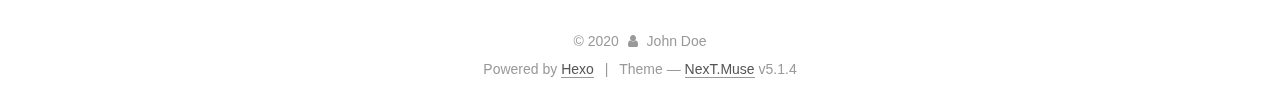
==== commit b4a5a9bb: "Site updated: 2020-03-26 13:50:13" ====
--- a/index.html
+++ b/index.html
@@ -6,10 +6,10 @@
 
 
 <html class="theme-next muse use-motion" lang="en">
-<head><meta name="generator" content="Hexo 3.9.0">
-  <meta charset="UTF-8">
-<meta http-equiv="X-UA-Compatible" content="IE=edge">
-<meta name="viewport" content="width=device-width, initial-scale=1, maximum-scale=1">
+<head>
+  <meta charset="UTF-8"/>
+<meta http-equiv="X-UA-Compatible" content="IE=edge" />
+<meta name="viewport" content="width=device-width, initial-scale=1, maximum-scale=1"/>
 <meta name="theme-color" content="#222">
 
 
@@ -20,37 +20,37 @@
 
 
 
-<meta http-equiv="Cache-Control" content="no-transform">
-<meta http-equiv="Cache-Control" content="no-siteapp">
-
-
-
-
-
-
-
-
-
-
-
-
-
-
-
-
-  
-  
-  <link href="/lib/fancybox/source/jquery.fancybox.css?v=2.1.5" rel="stylesheet" type="text/css">
-
-
-
-
-
-
-
-<link href="/lib/font-awesome/css/font-awesome.min.css?v=4.6.2" rel="stylesheet" type="text/css">
-
-<link href="/css/main.css?v=5.1.4" rel="stylesheet" type="text/css">
+<meta http-equiv="Cache-Control" content="no-transform" />
+<meta http-equiv="Cache-Control" content="no-siteapp" />
+
+
+
+
+
+
+
+
+
+
+
+
+
+
+
+
+  
+  
+  <link href="/lib/fancybox/source/jquery.fancybox.css?v=2.1.5" rel="stylesheet" type="text/css" />
+
+
+
+
+
+
+
+<link href="/lib/font-awesome/css/font-awesome.min.css?v=4.6.2" rel="stylesheet" type="text/css" />
+
+<link href="/css/main.css?v=5.1.4" rel="stylesheet" type="text/css" />
 
 
   <link rel="apple-touch-icon" sizes="180x180" href="/images/apple-touch-icon-next.png?v=5.1.4">
@@ -68,7 +68,7 @@
 
 
 
-  <meta name="keywords" content="Hexo, NexT">
+  <meta name="keywords" content="Hexo, NexT" />
 
 
 
@@ -83,9 +83,9 @@
 <meta property="og:title" content="Hexo">
 <meta property="og:url" content="http://yoursite.com/index.html">
 <meta property="og:site_name" content="Hexo">
-<meta property="og:locale" content="en">
+<meta property="og:locale" content="en_US">
+<meta property="article:author" content="John Doe">
 <meta name="twitter:card" content="summary">
-<meta name="twitter:title" content="Hexo">
 
 
 
@@ -115,7 +115,7 @@
 
 
 
-  <link rel="canonical" href="http://yoursite.com/">
+  <link rel="canonical" href="http://yoursite.com/"/>
 
 
 
@@ -131,7 +131,7 @@
 
 
 
-</head>
+<meta name="generator" content="Hexo 4.2.0"></head>
 
 <body itemscope itemtype="http://schema.org/WebPage" lang="en">
 
@@ -151,7 +151,7 @@
     
 
     <div class="custom-logo-site-title">
-      <a href="/" class="brand" rel="start">
+      <a href="/"  class="brand" rel="start">
         <span class="logo-line-before"><i></i></span>
         <span class="site-title">Hexo</span>
         <span class="logo-line-after"><i></i></span>
@@ -179,9 +179,9 @@
       
         
         <li class="menu-item menu-item-home">
-          <a href="/" rel="section">
-            
-              <i class="menu-item-icon fa fa-fw fa-home"></i> <br>
+          <a href="/%20" rel="section">
+            
+              <i class="menu-item-icon fa fa-fw fa-home"></i> <br />
             
             Home
           </a>
@@ -189,9 +189,9 @@
       
         
         <li class="menu-item menu-item-archives">
-          <a href="/archives/" rel="section">
-            
-              <i class="menu-item-icon fa fa-fw fa-archive"></i> <br>
+          <a href="/archives/%20" rel="section">
+            
+              <i class="menu-item-icon fa fa-fw fa-archive"></i> <br />
             
             Archives
           </a>
@@ -234,7 +234,7 @@
 
     <span hidden itemprop="author" itemscope itemtype="http://schema.org/Person">
       <meta itemprop="name" content="John Doe">
-      <meta itemprop="description" content>
+      <meta itemprop="description" content="">
       <meta itemprop="image" content="/images/avatar.gif">
     </span>
 
@@ -301,7 +301,7 @@
       
         
           
-            <h3 id="刷新页面变更背景图片以及动态线条背景"><a href="#刷新页面变更背景图片以及动态线条背景" class="headerlink" title="刷新页面变更背景图片以及动态线条背景"></a>刷新页面变更背景图片以及动态线条背景</h3><figure class="highlight html"><table><tr><td class="gutter"><pre><span class="line">1</span><br><span class="line">2</span><br><span class="line">3</span><br><span class="line">4</span><br><span class="line">5</span><br><span class="line">6</span><br><span class="line">7</span><br><span class="line">8</span><br><span class="line">9</span><br><span class="line">10</span><br><span class="line">11</span><br><span class="line">12</span><br><span class="line">13</span><br><span class="line">14</span><br><span class="line">15</span><br><span class="line">16</span><br><span class="line">17</span><br><span class="line">18</span><br><span class="line">19</span><br><span class="line">20</span><br><span class="line">21</span><br><span class="line">22</span><br><span class="line">23</span><br><span class="line">24</span><br><span class="line">25</span><br><span class="line">26</span><br><span class="line">27</span><br><span class="line">28</span><br><span class="line">29</span><br><span class="line">30</span><br><span class="line">31</span><br><span class="line">32</span><br><span class="line">33</span><br><span class="line">34</span><br><span class="line">35</span><br><span class="line">36</span><br><span class="line">37</span><br><span class="line">38</span><br><span class="line">39</span><br><span class="line">40</span><br><span class="line">41</span><br><span class="line">42</span><br><span class="line">43</span><br><span class="line">44</span><br><span class="line">45</span><br><span class="line">46</span><br><span class="line">47</span><br><span class="line">48</span><br><span class="line">49</span><br><span class="line">50</span><br><span class="line">51</span><br><span class="line">52</span><br><span class="line">53</span><br><span class="line">54</span><br><span class="line">55</span><br><span class="line">56</span><br><span class="line">57</span><br><span class="line">58</span><br><span class="line">59</span><br><span class="line">60</span><br><span class="line">61</span><br><span class="line">62</span><br><span class="line">63</span><br><span class="line">64</span><br><span class="line">65</span><br><span class="line">66</span><br><span class="line">67</span><br><span class="line">68</span><br><span class="line">69</span><br><span class="line">70</span><br><span class="line">71</span><br><span class="line">72</span><br><span class="line">73</span><br><span class="line">74</span><br><span class="line">75</span><br><span class="line">76</span><br><span class="line">77</span><br><span class="line">78</span><br><span class="line">79</span><br><span class="line">80</span><br><span class="line">81</span><br><span class="line">82</span><br><span class="line">83</span><br><span class="line">84</span><br><span class="line">85</span><br><span class="line">86</span><br><span class="line">87</span><br><span class="line">88</span><br><span class="line">89</span><br><span class="line">90</span><br><span class="line">91</span><br><span class="line">92</span><br><span class="line">93</span><br><span class="line">94</span><br><span class="line">95</span><br><span class="line">96</span><br><span class="line">97</span><br><span class="line">98</span><br><span class="line">99</span><br><span class="line">100</span><br><span class="line">101</span><br><span class="line">102</span><br><span class="line">103</span><br><span class="line">104</span><br><span class="line">105</span><br><span class="line">106</span><br><span class="line">107</span><br><span class="line">108</span><br><span class="line">109</span><br><span class="line">110</span><br><span class="line">111</span><br><span class="line">112</span><br><span class="line">113</span><br><span class="line">114</span><br><span class="line">115</span><br><span class="line">116</span><br><span class="line">117</span><br><span class="line">118</span><br><span class="line">119</span><br><span class="line">120</span><br><span class="line">121</span><br><span class="line">122</span><br><span class="line">123</span><br><span class="line">124</span><br><span class="line">125</span><br></pre></td><td class="code"><pre><span class="line"><span class="meta">&lt;!DOCTYPE html&gt;</span></span><br><span class="line"><span class="tag">&lt;<span class="name">html</span>&gt;</span></span><br><span class="line">	<span class="tag">&lt;<span class="name">head</span>&gt;</span></span><br><span class="line">		<span class="tag">&lt;<span class="name">title</span>&gt;</span>背景<span class="tag">&lt;/<span class="name">title</span>&gt;</span></span><br><span class="line">		<span class="tag">&lt;<span class="name">style</span> <span class="attr">type</span>=<span class="string">"text/css"</span>&gt;</span></span><br><span class="line">			body&#123;</span><br><span class="line">				background-image: url(images/bgs/1.jpg);</span><br><span class="line">			&#125;</span><br><span class="line">		<span class="tag">&lt;/<span class="name">style</span>&gt;</span></span><br><span class="line"><span class="comment">&lt;!-- 		&lt;script type="text/javascript" src="http://code.jquery.com/jquery-1.4.1.js"&gt;&lt;/script&gt;  --&gt;</span></span><br><span class="line">	<span class="tag">&lt;/<span class="name">head</span>&gt;</span></span><br><span class="line">	<span class="tag">&lt;<span class="name">body</span>&gt;</span></span><br><span class="line">		<span class="comment">&lt;!--代码放置于&lt;/body&gt;上方--&gt;</span></span><br><span class="line"> </span><br><span class="line">		<span class="tag">&lt;<span class="name">script</span>&gt;</span></span><br><span class="line">		 </span><br><span class="line">			!function()&#123;</span><br><span class="line">			 </span><br><span class="line">			 /**方法返回指定属性名的属性值。*/</span><br><span class="line">			function n(n,e,t)&#123;</span><br><span class="line">			 </span><br><span class="line">			return n.getAttribute(e)||t</span><br><span class="line">			 </span><br><span class="line">			&#125;</span><br><span class="line">			 /**方法可返回带有指定标签名的对象的集合。*/</span><br><span class="line">			function e(n)&#123;</span><br><span class="line">			 </span><br><span class="line">			return document.getElementsByTagName(n)</span><br><span class="line">			 </span><br><span class="line">			&#125;</span><br><span class="line">			 </span><br><span class="line">			function t()&#123;</span><br><span class="line">			 </span><br><span class="line">			var t=e("script"),o=t.length,i=t[o-1];</span><br><span class="line">			 </span><br><span class="line">			return&#123;</span><br><span class="line">			 </span><br><span class="line">			l:o,z:n(i,"zIndex",-1),o:n(i,"opacity",.5),c:n(i,"color","0,0,0"),n:n(i,"count",99)</span><br><span class="line">			 </span><br><span class="line">			&#125;</span><br><span class="line">			 </span><br><span class="line">			&#125;</span><br><span class="line">			 </span><br><span class="line">			function o()&#123;</span><br><span class="line">			 </span><br><span class="line">			a=m.width=window.innerWidth||document.documentElement.clientWidth||document.body.clientWidth,</span><br><span class="line">			 </span><br><span class="line">			c=m.height=window.innerHeight||document.documentElement.clientHeight||document.body.clientHeight</span><br><span class="line">			 </span><br><span class="line">			&#125;</span><br><span class="line">			 </span><br><span class="line">			function i()&#123;</span><br><span class="line">			 </span><br><span class="line">			r.clearRect(0,0,a,c);</span><br><span class="line">			 </span><br><span class="line">			var n,e,t,o,m,l;</span><br><span class="line">			 </span><br><span class="line">			s.forEach(function(i,x)&#123;</span><br><span class="line">			 </span><br><span class="line">			for(i.x+=i.xa,i.y+=i.ya,i.xa*=i.x&gt;a||i.x&lt;0?-1:1,i.ya*=i.y&gt;c||i.y&lt;0?-1:1,r.fillRect(i.x-.5,i.y-.5,1,1),e=x+1;e&lt;u.length;e++)n=u[e],</span><br><span class="line">			 </span><br><span class="line">			null!==n.x&amp;&amp;null!==n.y&amp;&amp;(o=i.x-n.x,m=i.y-n.y,</span><br><span class="line">			 </span><br><span class="line"><span class="xml">			l=o*o+m*m,l<span class="tag">&lt;<span class="name">n.max&amp;&amp;(n===y&amp;&amp;l</span>&gt;</span>=n.max/2&amp;&amp;(i.x-=.03*o,i.y-=.03*m),</span></span><br><span class="line">			 </span><br><span class="line">			t=(n.max-l)/n.max,r.beginPath(),r.lineWidth=t/2,r.strokeStyle="rgba("+d.c+","+(t+.2)+")",r.moveTo(i.x,i.y),r.lineTo(n.x,n.y),r.stroke()))</span><br><span class="line">			 </span><br><span class="line">			&#125;),</span><br><span class="line">			 </span><br><span class="line">			x(i)</span><br><span class="line">			 </span><br><span class="line">			&#125;</span><br><span class="line">			 </span><br><span class="line">			var a,c,u,m=document.createElement("canvas"),</span><br><span class="line">			 </span><br><span class="line">			d=t(),l="c_n"+d.l,r=m.getContext("2d"),</span><br><span class="line">			 </span><br><span class="line">			x=window.requestAnimationFrame||window.webkitRequestAnimationFrame||window.mozRequestAnimationFrame||window.oRequestAnimationFrame||window.msRequestAnimationFrame||</span><br><span class="line">			 </span><br><span class="line">			function(n)&#123;</span><br><span class="line">			 </span><br><span class="line">			window.setTimeout(n,1e3/45)</span><br><span class="line">			 </span><br><span class="line">			&#125;,</span><br><span class="line">			 </span><br><span class="line">			w=Math.random,y=&#123;x:null,y:null,max:2e4&#125;;m.id=l,m.style.cssText="position:fixed;top:0;left:0;z-index:"+d.z+";opacity:"+d.o,e("body")[0].appendChild(m),o(),window.onresize=o,</span><br><span class="line">			 </span><br><span class="line">			window.onmousemove=function(n)&#123;</span><br><span class="line">			 </span><br><span class="line">			n=n||window.event,y.x=n.clientX,y.y=n.clientY</span><br><span class="line">			 </span><br><span class="line">			&#125;,</span><br><span class="line">			 </span><br><span class="line">			window.onmouseout=function()&#123;</span><br><span class="line">			 </span><br><span class="line">			y.x=null,y.y=null</span><br><span class="line">			 </span><br><span class="line">			&#125;;</span><br><span class="line">			 </span><br><span class="line">			for(var s=[],f=0;d.n&gt;f;f++)&#123;</span><br><span class="line">			 </span><br><span class="line">			var h=w()*a,g=w()*c,v=2*w()-1,p=2*w()-1;s.push(&#123;x:h,y:g,xa:v,ya:p,max:6e3&#125;)</span><br><span class="line">			 </span><br><span class="line">			&#125;</span><br><span class="line">			 </span><br><span class="line">			u=s.concat([y]),</span><br><span class="line">			 </span><br><span class="line">			setTimeout(function()&#123;i()&#125;,100)</span><br><span class="line"></span><br><span class="line"></span><br><span class="line">			var randomNum = Math.floor(Math.random()*3+1);</span><br><span class="line">			var bg = 'url(images/bgs/'+ randomNum +'.jpg)';</span><br><span class="line"></span><br><span class="line">			// Jquery设置背景图片</span><br><span class="line">			// $('body').css('background-image', bg);</span><br><span class="line"></span><br><span class="line">			// JavaScript设置背景图片</span><br><span class="line">			e('body')[0].style.backgroundImage = bg;</span><br><span class="line"></span><br><span class="line">			 </span><br><span class="line">			&#125;();</span><br><span class="line">		 </span><br><span class="line">		<span class="tag">&lt;/<span class="name">script</span>&gt;</span></span><br><span class="line">	<span class="tag">&lt;/<span class="name">body</span>&gt;</span></span><br><span class="line"><span class="tag">&lt;/<span class="name">html</span>&gt;</span></span><br></pre></td></tr></table></figure>
+            <h3 id="刷新页面变更背景图片以及动态线条背景"><a href="#刷新页面变更背景图片以及动态线条背景" class="headerlink" title="刷新页面变更背景图片以及动态线条背景"></a>刷新页面变更背景图片以及动态线条背景</h3><figure class="highlight html"><table><tr><td class="gutter"><pre><span class="line">1</span><br><span class="line">2</span><br><span class="line">3</span><br><span class="line">4</span><br><span class="line">5</span><br><span class="line">6</span><br><span class="line">7</span><br><span class="line">8</span><br><span class="line">9</span><br><span class="line">10</span><br><span class="line">11</span><br><span class="line">12</span><br><span class="line">13</span><br><span class="line">14</span><br><span class="line">15</span><br><span class="line">16</span><br><span class="line">17</span><br><span class="line">18</span><br><span class="line">19</span><br><span class="line">20</span><br><span class="line">21</span><br><span class="line">22</span><br><span class="line">23</span><br><span class="line">24</span><br><span class="line">25</span><br><span class="line">26</span><br><span class="line">27</span><br><span class="line">28</span><br><span class="line">29</span><br><span class="line">30</span><br><span class="line">31</span><br><span class="line">32</span><br><span class="line">33</span><br><span class="line">34</span><br><span class="line">35</span><br><span class="line">36</span><br><span class="line">37</span><br><span class="line">38</span><br><span class="line">39</span><br><span class="line">40</span><br><span class="line">41</span><br><span class="line">42</span><br><span class="line">43</span><br><span class="line">44</span><br><span class="line">45</span><br><span class="line">46</span><br><span class="line">47</span><br><span class="line">48</span><br><span class="line">49</span><br><span class="line">50</span><br><span class="line">51</span><br><span class="line">52</span><br><span class="line">53</span><br><span class="line">54</span><br><span class="line">55</span><br><span class="line">56</span><br><span class="line">57</span><br><span class="line">58</span><br><span class="line">59</span><br><span class="line">60</span><br><span class="line">61</span><br><span class="line">62</span><br><span class="line">63</span><br><span class="line">64</span><br><span class="line">65</span><br><span class="line">66</span><br><span class="line">67</span><br><span class="line">68</span><br><span class="line">69</span><br><span class="line">70</span><br><span class="line">71</span><br><span class="line">72</span><br><span class="line">73</span><br><span class="line">74</span><br><span class="line">75</span><br><span class="line">76</span><br><span class="line">77</span><br><span class="line">78</span><br><span class="line">79</span><br><span class="line">80</span><br><span class="line">81</span><br><span class="line">82</span><br><span class="line">83</span><br><span class="line">84</span><br><span class="line">85</span><br><span class="line">86</span><br><span class="line">87</span><br><span class="line">88</span><br><span class="line">89</span><br><span class="line">90</span><br><span class="line">91</span><br><span class="line">92</span><br><span class="line">93</span><br><span class="line">94</span><br><span class="line">95</span><br><span class="line">96</span><br><span class="line">97</span><br><span class="line">98</span><br><span class="line">99</span><br><span class="line">100</span><br><span class="line">101</span><br><span class="line">102</span><br><span class="line">103</span><br><span class="line">104</span><br><span class="line">105</span><br><span class="line">106</span><br><span class="line">107</span><br><span class="line">108</span><br><span class="line">109</span><br><span class="line">110</span><br><span class="line">111</span><br><span class="line">112</span><br><span class="line">113</span><br><span class="line">114</span><br><span class="line">115</span><br><span class="line">116</span><br><span class="line">117</span><br><span class="line">118</span><br><span class="line">119</span><br><span class="line">120</span><br><span class="line">121</span><br><span class="line">122</span><br><span class="line">123</span><br><span class="line">124</span><br><span class="line">125</span><br></pre></td><td class="code"><pre><span class="line"><span class="meta">&lt;!DOCTYPE html&gt;</span></span><br><span class="line"><span class="tag">&lt;<span class="name">html</span>&gt;</span></span><br><span class="line">	<span class="tag">&lt;<span class="name">head</span>&gt;</span></span><br><span class="line">		<span class="tag">&lt;<span class="name">title</span>&gt;</span>背景<span class="tag">&lt;/<span class="name">title</span>&gt;</span></span><br><span class="line">		<span class="tag">&lt;<span class="name">style</span> <span class="attr">type</span>=<span class="string">"text/css"</span>&gt;</span></span><br><span class="line">			body&#123;</span><br><span class="line">				background-image: url(images/bgs/1.jpg);</span><br><span class="line">			&#125;</span><br><span class="line">		<span class="tag">&lt;/<span class="name">style</span>&gt;</span></span><br><span class="line"><span class="comment">&lt;!-- 		&lt;script type="text/javascript" src="http://code.jquery.com/jquery-1.4.1.js"&gt;&lt;/script&gt;  --&gt;</span></span><br><span class="line">	<span class="tag">&lt;/<span class="name">head</span>&gt;</span></span><br><span class="line">	<span class="tag">&lt;<span class="name">body</span>&gt;</span></span><br><span class="line">		<span class="comment">&lt;!--代码放置于&lt;/body&gt;上方--&gt;</span></span><br><span class="line"> </span><br><span class="line">		<span class="tag">&lt;<span class="name">script</span>&gt;</span></span><br><span class="line">		 </span><br><span class="line"><span class="actionscript">			!<span class="function"><span class="keyword">function</span><span class="params">()</span></span>&#123;</span></span><br><span class="line">			 </span><br><span class="line"><span class="actionscript">			 <span class="comment">/**方法返回指定属性名的属性值。*/</span></span></span><br><span class="line"><span class="actionscript">			<span class="function"><span class="keyword">function</span> <span class="title">n</span><span class="params">(n,e,t)</span></span>&#123;</span></span><br><span class="line">			 </span><br><span class="line"><span class="actionscript">			<span class="keyword">return</span> n.getAttribute(e)||t</span></span><br><span class="line">			 </span><br><span class="line">			&#125;</span><br><span class="line"><span class="actionscript">			 <span class="comment">/**方法可返回带有指定标签名的对象的集合。*/</span></span></span><br><span class="line"><span class="actionscript">			<span class="function"><span class="keyword">function</span> <span class="title">e</span><span class="params">(n)</span></span>&#123;</span></span><br><span class="line">			 </span><br><span class="line"><span class="javascript">			<span class="keyword">return</span> <span class="built_in">document</span>.getElementsByTagName(n)</span></span><br><span class="line">			 </span><br><span class="line">			&#125;</span><br><span class="line">			 </span><br><span class="line"><span class="actionscript">			<span class="function"><span class="keyword">function</span> <span class="title">t</span><span class="params">()</span></span>&#123;</span></span><br><span class="line">			 </span><br><span class="line"><span class="actionscript">			<span class="keyword">var</span> t=e(<span class="string">"script"</span>),o=t.length,i=t[o<span class="number">-1</span>];</span></span><br><span class="line">			 </span><br><span class="line"><span class="actionscript">			<span class="keyword">return</span>&#123;</span></span><br><span class="line">			 </span><br><span class="line"><span class="actionscript">			l:o,z:n(i,<span class="string">"zIndex"</span>,<span class="number">-1</span>),o:n(i,<span class="string">"opacity"</span>,<span class="number">.5</span>),c:n(i,<span class="string">"color"</span>,<span class="string">"0,0,0"</span>),n:n(i,<span class="string">"count"</span>,<span class="number">99</span>)</span></span><br><span class="line">			 </span><br><span class="line">			&#125;</span><br><span class="line">			 </span><br><span class="line">			&#125;</span><br><span class="line">			 </span><br><span class="line"><span class="actionscript">			<span class="function"><span class="keyword">function</span> <span class="title">o</span><span class="params">()</span></span>&#123;</span></span><br><span class="line">			 </span><br><span class="line"><span class="javascript">			a=m.width=<span class="built_in">window</span>.innerWidth||<span class="built_in">document</span>.documentElement.clientWidth||<span class="built_in">document</span>.body.clientWidth,</span></span><br><span class="line">			 </span><br><span class="line"><span class="javascript">			c=m.height=<span class="built_in">window</span>.innerHeight||<span class="built_in">document</span>.documentElement.clientHeight||<span class="built_in">document</span>.body.clientHeight</span></span><br><span class="line">			 </span><br><span class="line">			&#125;</span><br><span class="line">			 </span><br><span class="line"><span class="actionscript">			<span class="function"><span class="keyword">function</span> <span class="title">i</span><span class="params">()</span></span>&#123;</span></span><br><span class="line">			 </span><br><span class="line">			r.clearRect(0,0,a,c);</span><br><span class="line">			 </span><br><span class="line"><span class="actionscript">			<span class="keyword">var</span> n,e,t,o,m,l;</span></span><br><span class="line">			 </span><br><span class="line"><span class="actionscript">			s.forEach(<span class="function"><span class="keyword">function</span><span class="params">(i,x)</span></span>&#123;</span></span><br><span class="line">			 </span><br><span class="line"><span class="handlebars"><span class="xml">			for(i.x+=i.xa,i.y+=i.ya,i.xa*=i.x&gt;a||i.x<span class="tag">&lt;<span class="name">0?-1:1,i.ya*=i.y</span>&gt;</span>c||i.y<span class="tag">&lt;<span class="name">0?-1:1,r.fillRect(i.x-.5,i.y-.5,1,1),e=x+1;e</span>&lt;<span class="attr">u.length</span>;<span class="attr">e</span>++)<span class="attr">n</span>=<span class="string">u[e],</span></span></span></span></span><br><span class="line">			 </span><br><span class="line"><span class="actionscript">			<span class="literal">null</span>!==n.x&amp;&amp;<span class="literal">null</span>!==n.y&amp;&amp;(o=i.x-n.x,m=i.y-n.y,</span></span><br><span class="line">			 </span><br><span class="line"><span class="handlebars"><span class="xml">			l=o*o+m*m,l<span class="tag">&lt;<span class="name">n.max&amp;&amp;(n===y&amp;&amp;l</span>&gt;</span>=n.max/2&amp;&amp;(i.x-=.03*o,i.y-=.03*m),</span></span></span><br><span class="line">			 </span><br><span class="line"><span class="actionscript">			t=(n.max-l)/n.max,r.beginPath(),r.lineWidth=t/<span class="number">2</span>,r.strokeStyle=<span class="string">"rgba("</span>+d.c+<span class="string">","</span>+(t+<span class="number">.2</span>)+<span class="string">")"</span>,r.moveTo(i.x,i.y),r.lineTo(n.x,n.y),r.stroke()))</span></span><br><span class="line">			 </span><br><span class="line">			&#125;),</span><br><span class="line">			 </span><br><span class="line">			x(i)</span><br><span class="line">			 </span><br><span class="line">			&#125;</span><br><span class="line">			 </span><br><span class="line"><span class="javascript">			<span class="keyword">var</span> a,c,u,m=<span class="built_in">document</span>.createElement(<span class="string">"canvas"</span>),</span></span><br><span class="line">			 </span><br><span class="line"><span class="actionscript">			d=t(),l=<span class="string">"c_n"</span>+d.l,r=m.getContext(<span class="string">"2d"</span>),</span></span><br><span class="line">			 </span><br><span class="line"><span class="javascript">			x=<span class="built_in">window</span>.requestAnimationFrame||<span class="built_in">window</span>.webkitRequestAnimationFrame||<span class="built_in">window</span>.mozRequestAnimationFrame||<span class="built_in">window</span>.oRequestAnimationFrame||<span class="built_in">window</span>.msRequestAnimationFrame||</span></span><br><span class="line">			 </span><br><span class="line"><span class="actionscript">			<span class="function"><span class="keyword">function</span><span class="params">(n)</span></span>&#123;</span></span><br><span class="line">			 </span><br><span class="line"><span class="javascript">			<span class="built_in">window</span>.setTimeout(n,<span class="number">1e3</span>/<span class="number">45</span>)</span></span><br><span class="line">			 </span><br><span class="line">			&#125;,</span><br><span class="line">			 </span><br><span class="line"><span class="javascript">			w=<span class="built_in">Math</span>.random,y=&#123;<span class="attr">x</span>:<span class="literal">null</span>,<span class="attr">y</span>:<span class="literal">null</span>,<span class="attr">max</span>:<span class="number">2e4</span>&#125;;m.id=l,m.style.cssText=<span class="string">"position:fixed;top:0;left:0;z-index:"</span>+d.z+<span class="string">";opacity:"</span>+d.o,e(<span class="string">"body"</span>)[<span class="number">0</span>].appendChild(m),o(),<span class="built_in">window</span>.onresize=o,</span></span><br><span class="line">			 </span><br><span class="line"><span class="javascript">			<span class="built_in">window</span>.onmousemove=<span class="function"><span class="keyword">function</span>(<span class="params">n</span>)</span>&#123;</span></span><br><span class="line">			 </span><br><span class="line"><span class="javascript">			n=n||<span class="built_in">window</span>.event,y.x=n.clientX,y.y=n.clientY</span></span><br><span class="line">			 </span><br><span class="line">			&#125;,</span><br><span class="line">			 </span><br><span class="line"><span class="javascript">			<span class="built_in">window</span>.onmouseout=<span class="function"><span class="keyword">function</span>(<span class="params"></span>)</span>&#123;</span></span><br><span class="line">			 </span><br><span class="line"><span class="actionscript">			y.x=<span class="literal">null</span>,y.y=<span class="literal">null</span></span></span><br><span class="line">			 </span><br><span class="line">			&#125;;</span><br><span class="line">			 </span><br><span class="line"><span class="actionscript">			<span class="keyword">for</span>(<span class="keyword">var</span> s=[],f=<span class="number">0</span>;d.n&gt;f;f++)&#123;</span></span><br><span class="line">			 </span><br><span class="line"><span class="actionscript">			<span class="keyword">var</span> h=w()*a,g=w()*c,v=<span class="number">2</span>*w()<span class="number">-1</span>,p=<span class="number">2</span>*w()<span class="number">-1</span>;s.push(&#123;x:h,y:g,xa:v,ya:p,max:<span class="number">6e3</span>&#125;)</span></span><br><span class="line">			 </span><br><span class="line">			&#125;</span><br><span class="line">			 </span><br><span class="line">			u=s.concat([y]),</span><br><span class="line">			 </span><br><span class="line"><span class="actionscript">			setTimeout(<span class="function"><span class="keyword">function</span><span class="params">()</span></span>&#123;i()&#125;,<span class="number">100</span>)</span></span><br><span class="line"></span><br><span class="line"></span><br><span class="line"><span class="javascript">			<span class="keyword">var</span> randomNum = <span class="built_in">Math</span>.floor(<span class="built_in">Math</span>.random()*<span class="number">3</span>+<span class="number">1</span>);</span></span><br><span class="line"><span class="actionscript">			<span class="keyword">var</span> bg = <span class="string">'url(images/bgs/'</span>+ randomNum +<span class="string">'.jpg)'</span>;</span></span><br><span class="line"></span><br><span class="line"><span class="actionscript">			<span class="comment">// Jquery设置背景图片</span></span></span><br><span class="line"><span class="actionscript">			<span class="comment">// $('body').css('background-image', bg);</span></span></span><br><span class="line"></span><br><span class="line"><span class="actionscript">			<span class="comment">// JavaScript设置背景图片</span></span></span><br><span class="line"><span class="actionscript">			e(<span class="string">'body'</span>)[<span class="number">0</span>].style.backgroundImage = bg;</span></span><br><span class="line"></span><br><span class="line">			 </span><br><span class="line">			&#125;();</span><br><span class="line">		 </span><br><span class="line">		<span class="tag">&lt;/<span class="name">script</span>&gt;</span></span><br><span class="line">	<span class="tag">&lt;/<span class="name">body</span>&gt;</span></span><br><span class="line"><span class="tag">&lt;/<span class="name">html</span>&gt;</span></span><br></pre></td></tr></table></figure>
           
         
       
@@ -380,7 +380,7 @@
             
               <div class="site-state-item site-state-posts">
               
-                <a href="/archives/">
+                <a href="/archives/%20%7C%7C%20archive">
               
                   <span class="site-state-item-count">1</span>
                   <span class="site-state-item-name">posts</span>
@@ -432,7 +432,7 @@
 
     <footer id="footer" class="footer">
       <div class="footer-inner">
-        <div class="copyright">&copy; <span itemprop="copyrightYear">2019</span>
+        <div class="copyright">&copy; <span itemprop="copyrightYear">2020</span>
   <span class="with-love">
     <i class="fa fa-user"></i>
   </span>
@@ -613,5 +613,5 @@
 
   
 
-</body>
+<script src="/live2dw/lib/L2Dwidget.min.js?094cbace49a39548bed64abff5988b05"></script><script>L2Dwidget.init({"pluginModelPath":"assets/","model":{"jsonPath":"livw2d-widget-model-epsilon2_1"},"display":{"position":"right","width":150,"height":300},"mobile":{"show":false},"log":false,"pluginJsPath":"lib/","pluginRootPath":"live2dw/","tagMode":false});</script></body>
 </html>
--- a/css/main.css
+++ b/css/main.css
@@ -1822,7 +1822,7 @@
   width: 4px;
   height: 4px;
   border-radius: 50%;
-  background: #fec8ee;
+  background: #281b90;
 }
 .links-of-blogroll {
   font-size: 13px;
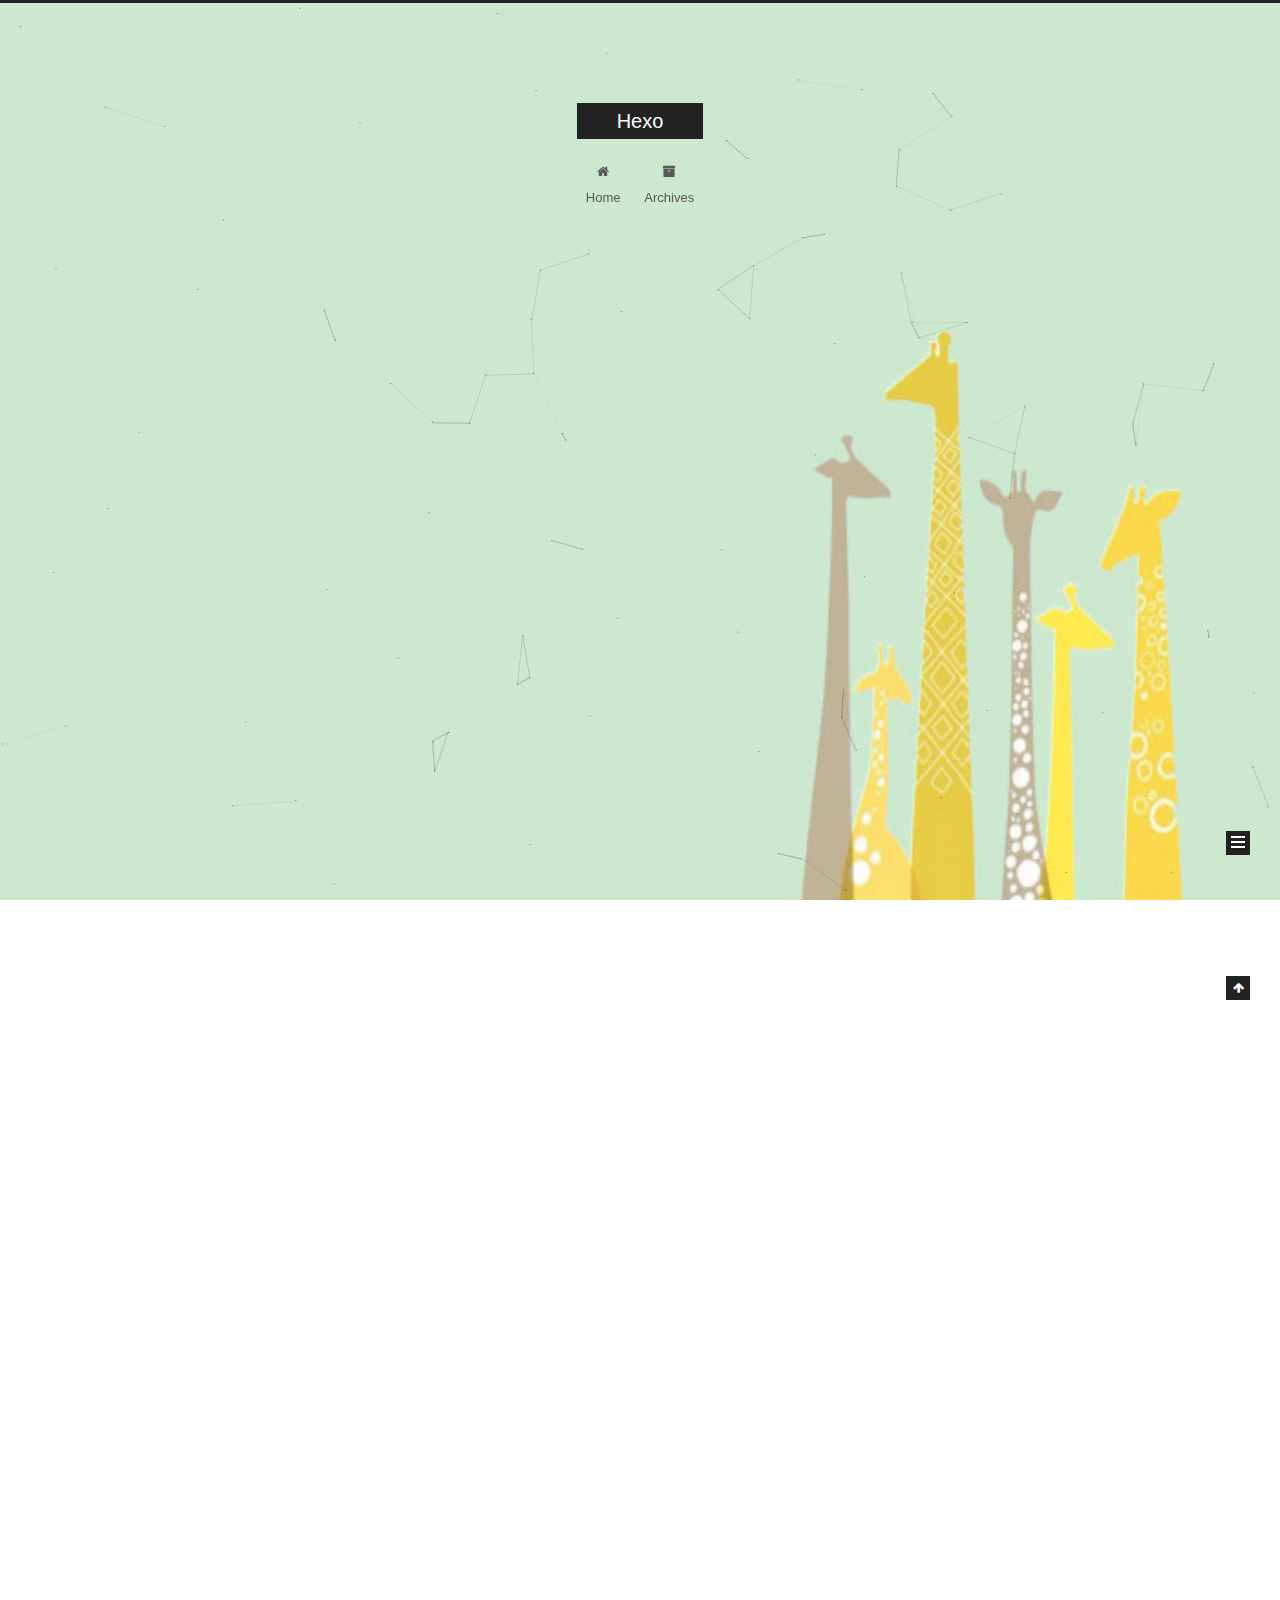
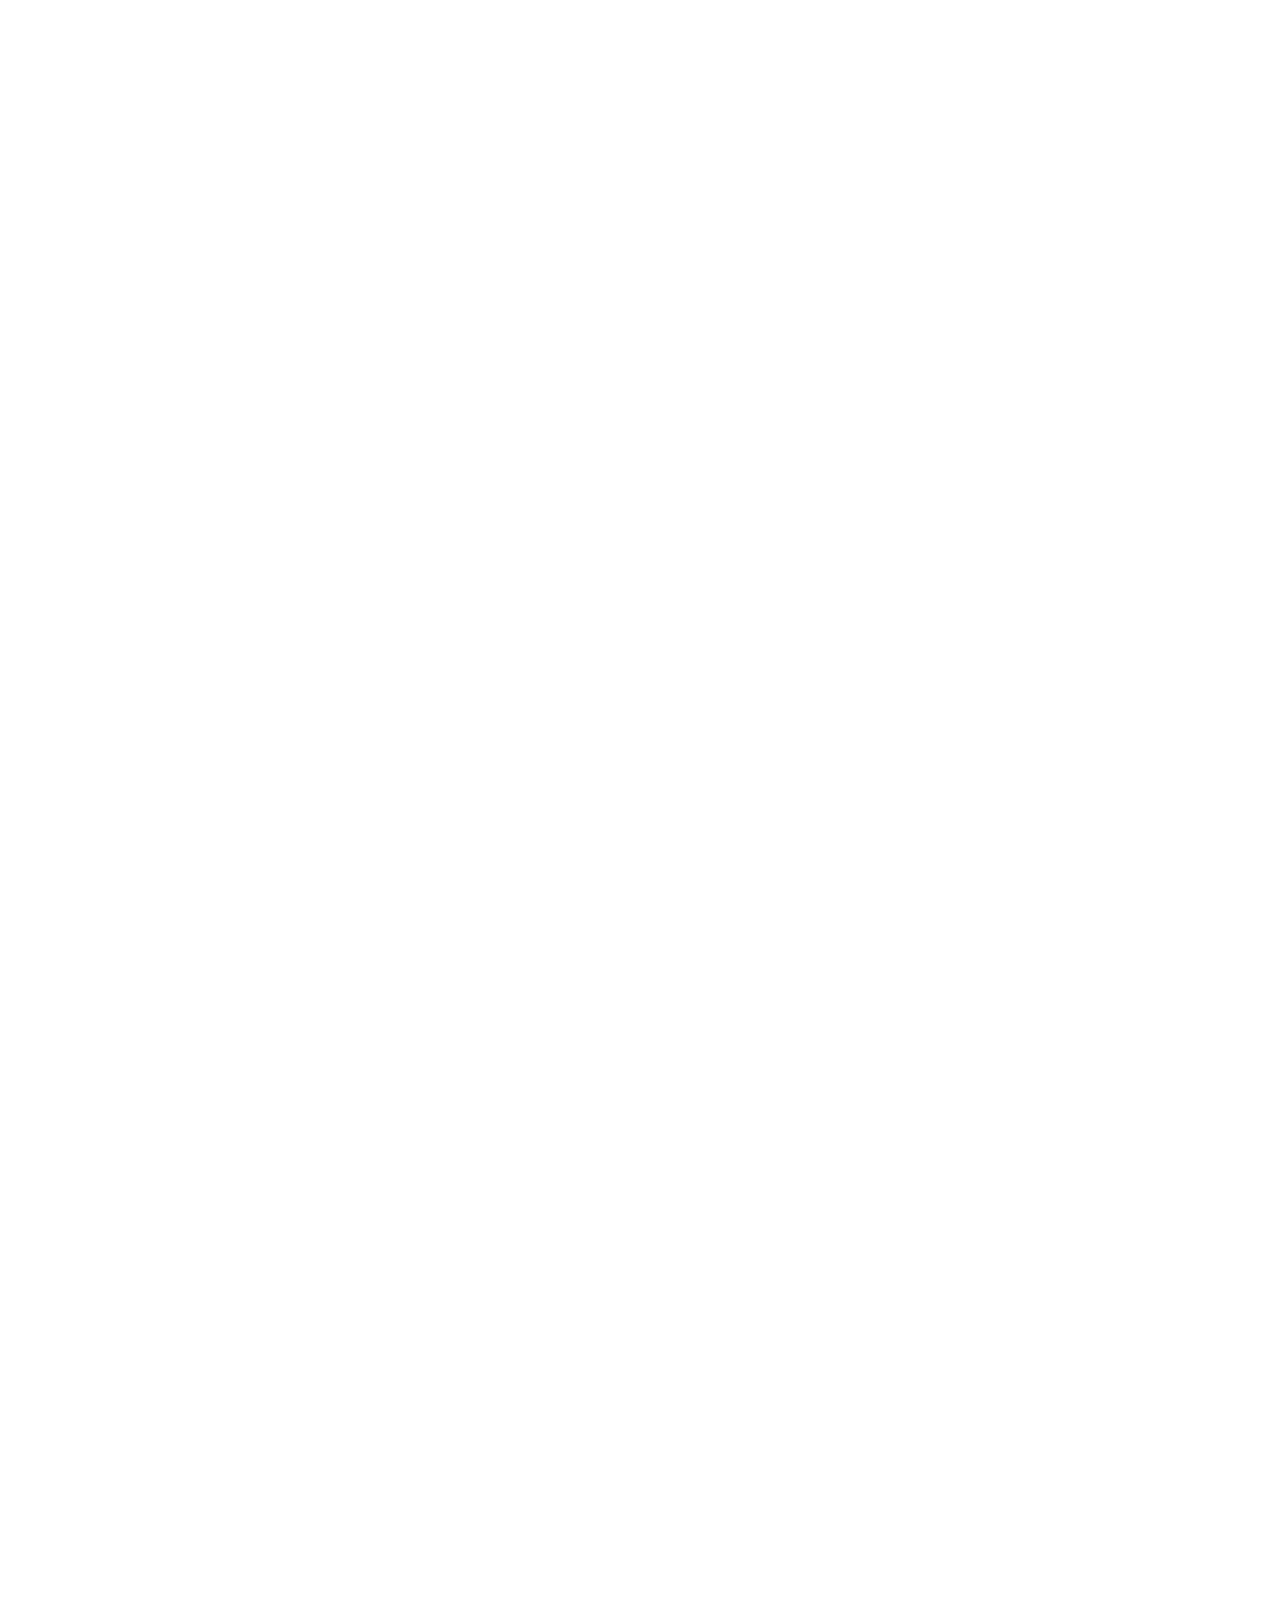
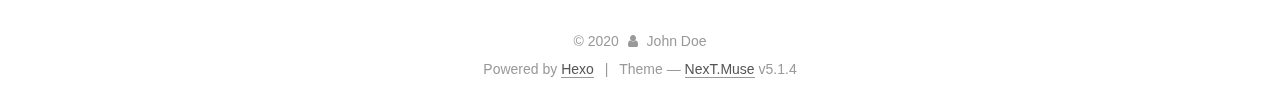
==== commit 23dacd02: "Site updated: 2020-03-26 14:38:41" ====
--- a/index.html
+++ b/index.html
@@ -613,5 +613,5 @@
 
   
 
-<script src="/live2dw/lib/L2Dwidget.min.js?094cbace49a39548bed64abff5988b05"></script><script>L2Dwidget.init({"pluginModelPath":"assets/","model":{"jsonPath":"livw2d-widget-model-epsilon2_1"},"display":{"position":"right","width":150,"height":300},"mobile":{"show":false},"log":false,"pluginJsPath":"lib/","pluginRootPath":"live2dw/","tagMode":false});</script></body>
+<script src="/live2dw/lib/L2Dwidget.min.js?094cbace49a39548bed64abff5988b05"></script><script>L2Dwidget.init({"pluginRootPath":"live2dw/","pluginJsPath":"lib/","pluginModelPath":"assets/","model":{"jsonPath":"livw2d-widget-model-epsilon2_1"},"display":{"display":null,"superSample":2,"width":150,"height":300,"position":"left","hOffset":0,"vOffset":-50},"mobile":{"show":false},"log":false,"tagMode":false});</script></body>
 </html>
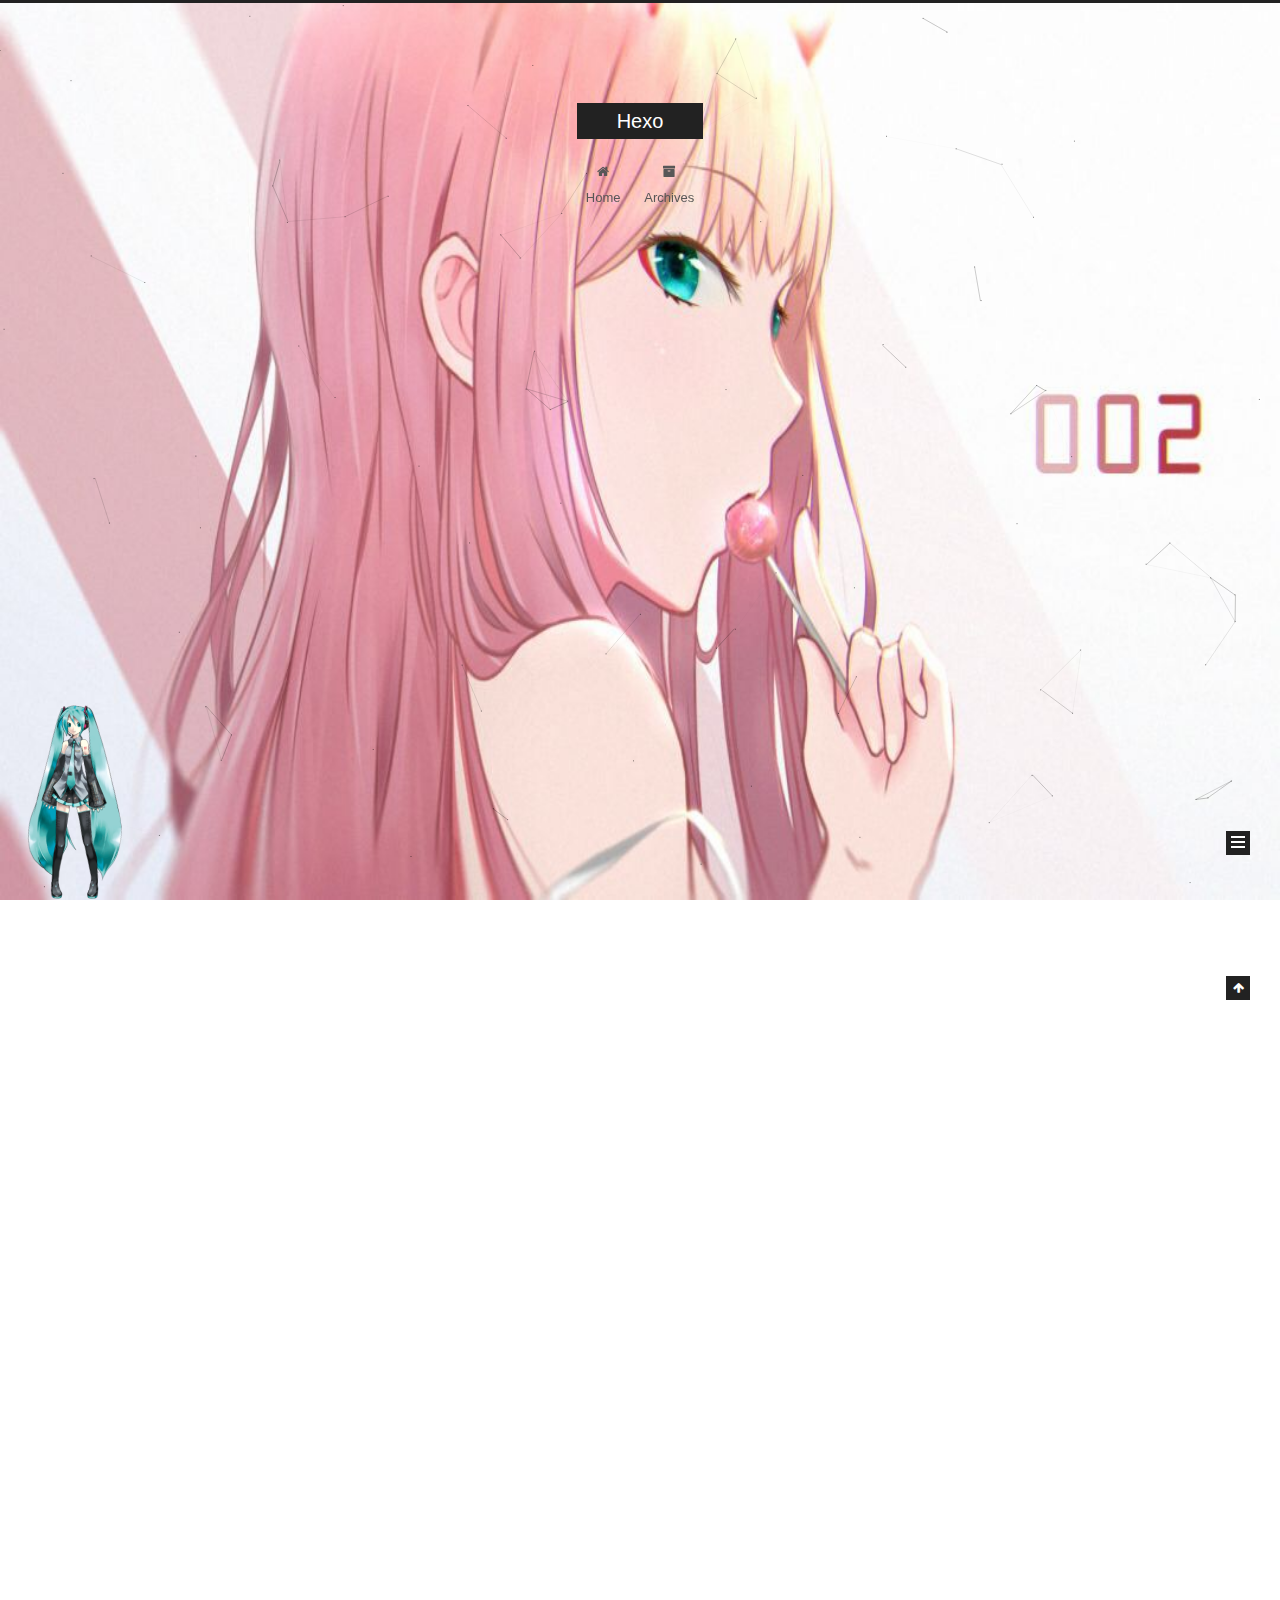
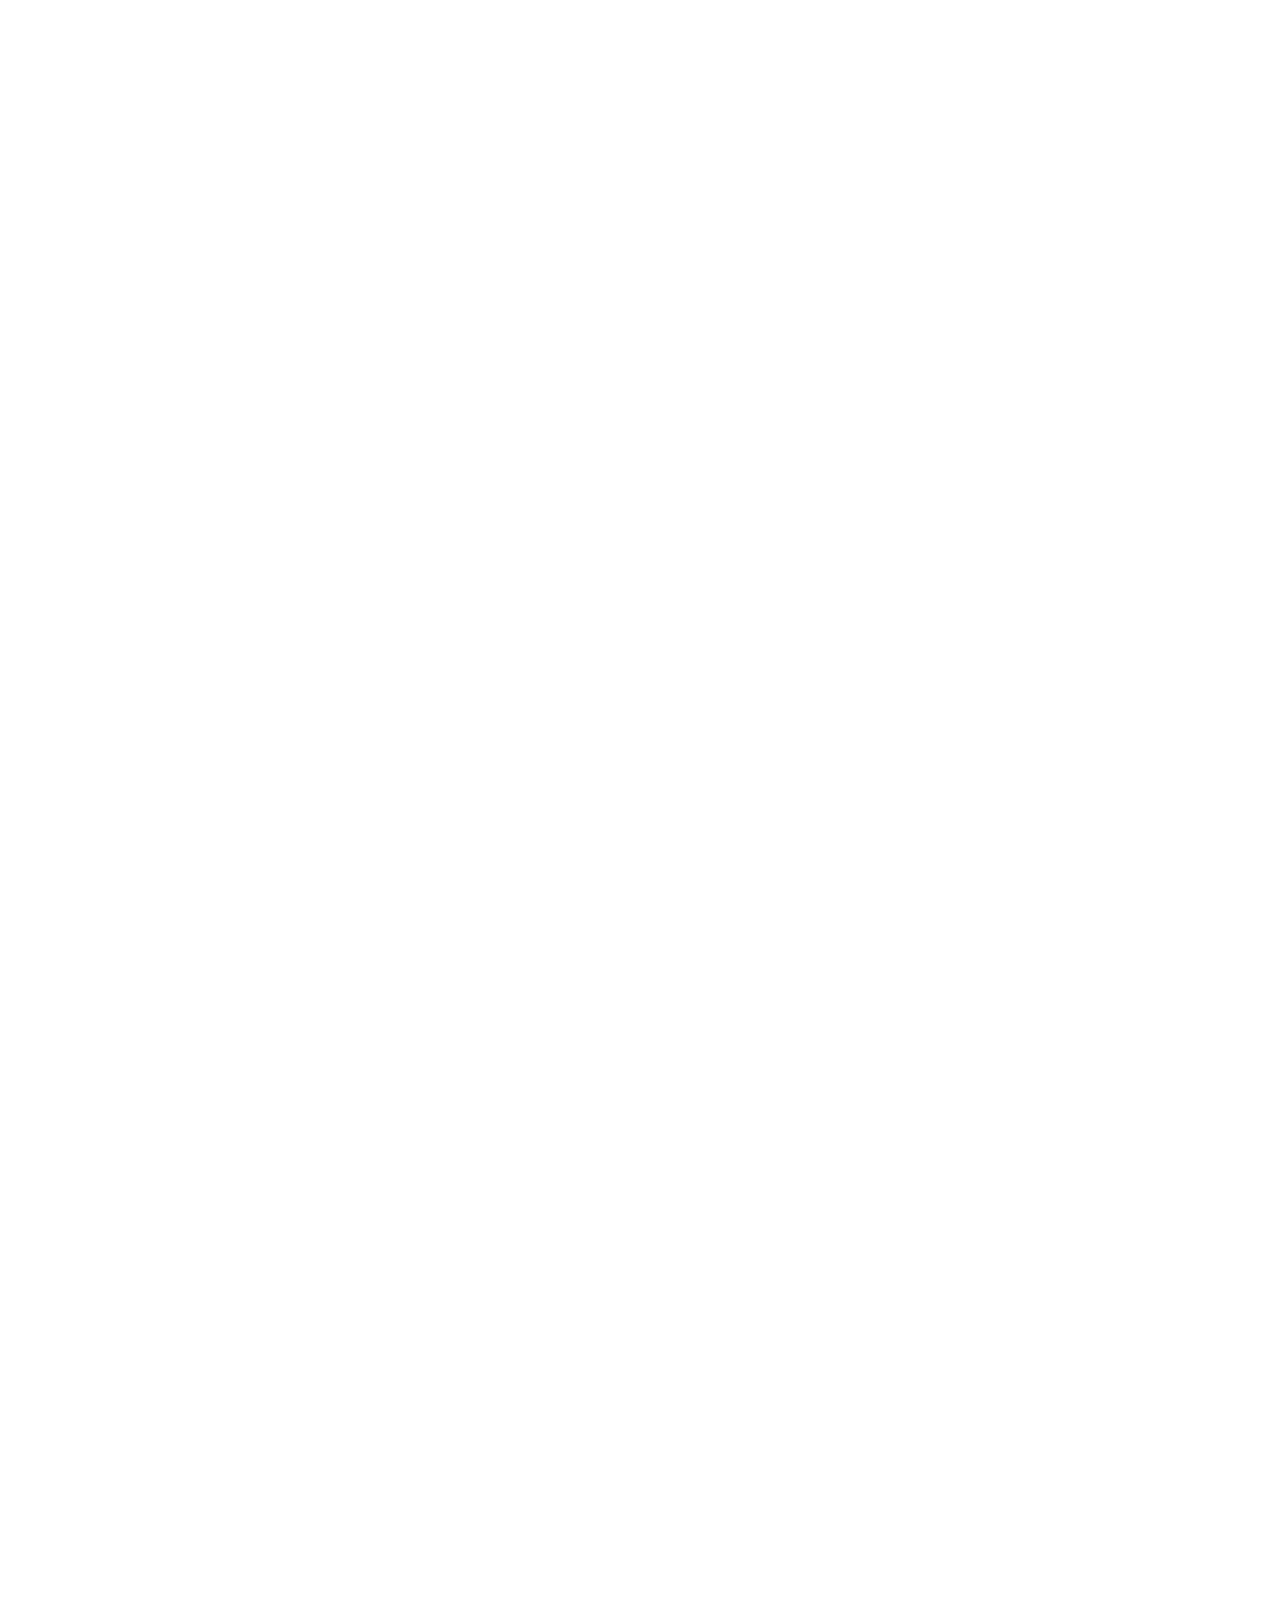
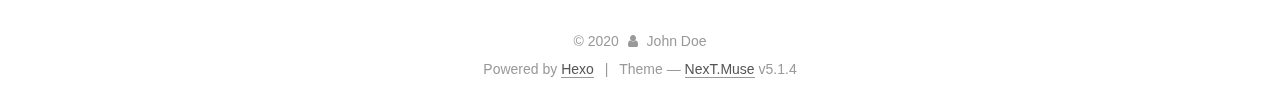
==== commit 3c8d7e40: "Site updated: 2020-04-29 15:18:40" ====
--- a/index.html
+++ b/index.html
@@ -613,5 +613,5 @@
 
   
 
-<script src="/live2dw/lib/L2Dwidget.min.js?094cbace49a39548bed64abff5988b05"></script><script>L2Dwidget.init({"pluginRootPath":"live2dw/","pluginJsPath":"lib/","pluginModelPath":"assets/","model":{"jsonPath":"livw2d-widget-model-epsilon2_1"},"display":{"display":null,"superSample":2,"width":150,"height":300,"position":"left","hOffset":0,"vOffset":-50},"mobile":{"show":false},"log":false,"tagMode":false});</script></body>
+<script src="/live2dw/lib/L2Dwidget.min.js?094cbace49a39548bed64abff5988b05"></script><script>L2Dwidget.init({"pluginRootPath":"live2dw/","pluginJsPath":"lib/","pluginModelPath":"assets/","model":{"jsonPath":"/live2dw/assets/miku.model.json"},"display":{"superSample":2,"width":150,"height":300,"position":"left","hOffset":0,"vOffset":-50},"mobile":{"show":false},"log":false,"tagMode":false});</script></body>
 </html>
--- a/css/main.css
+++ b/css/main.css
@@ -1822,7 +1822,7 @@
   width: 4px;
   height: 4px;
   border-radius: 50%;
-  background: #281b90;
+  background: #6338ff;
 }
 .links-of-blogroll {
   font-size: 13px;
